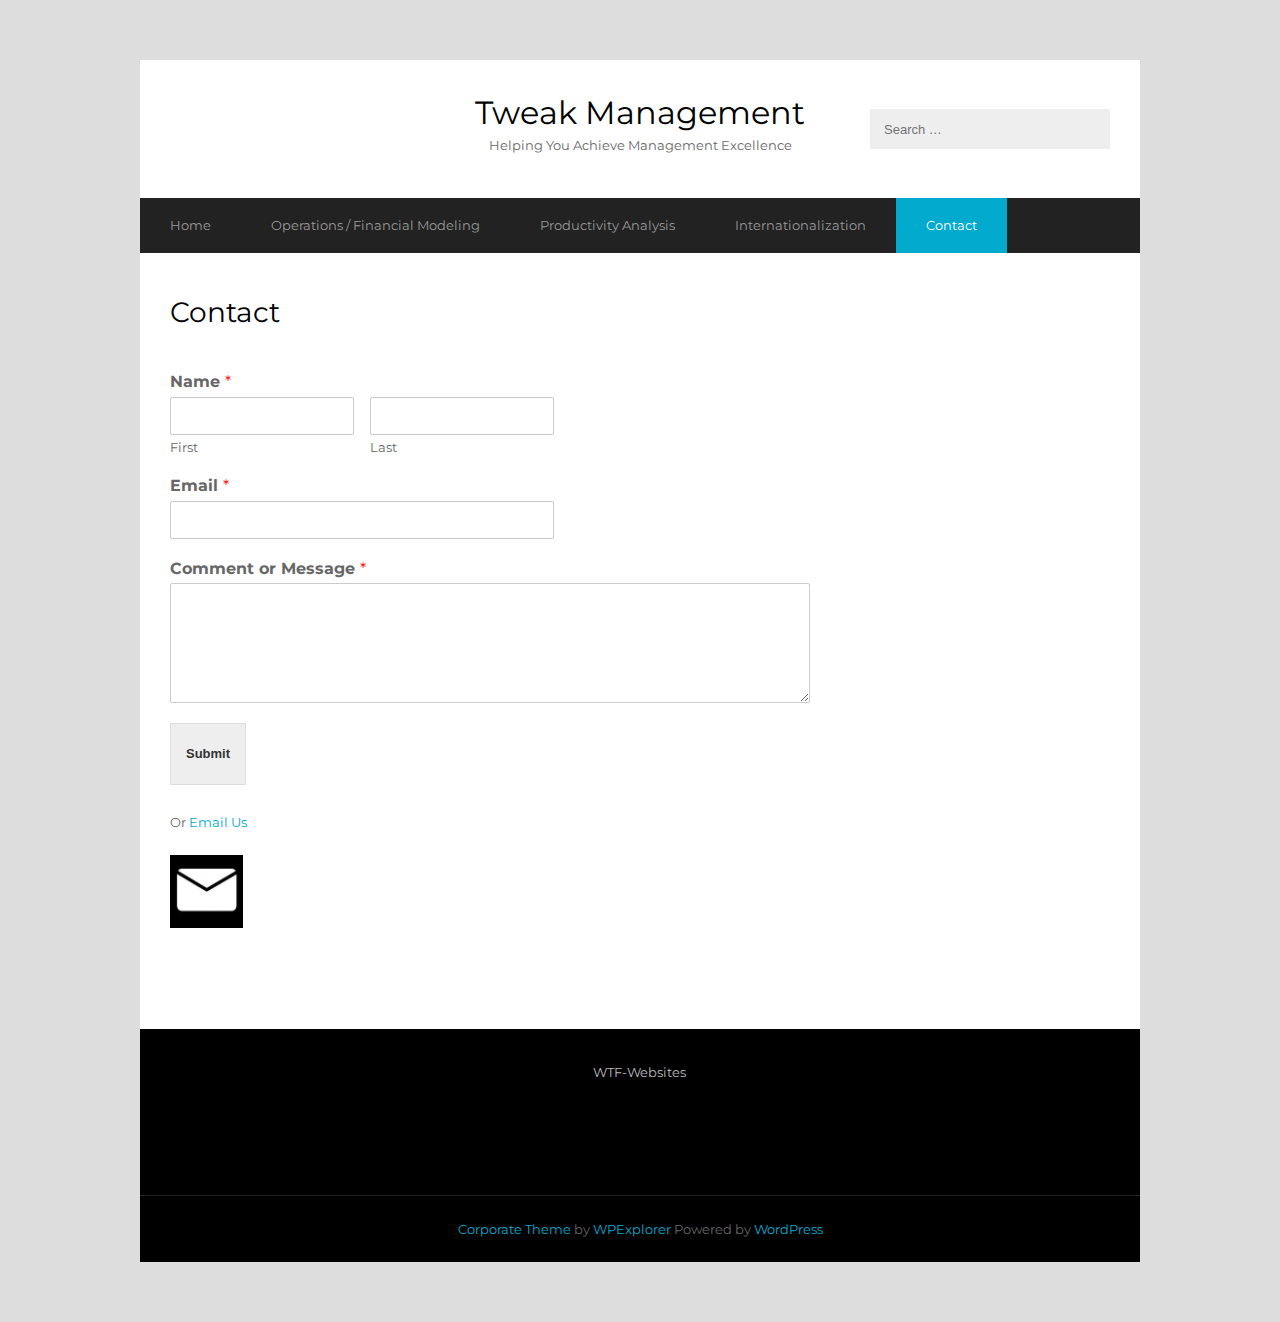
==== contact/index.html @ 43fae600 "Add files via upload" ====
<!DOCTYPE html>
<html lang="en-US">

<head>
	<meta charset="UTF-8">
	<meta name="viewport" content="width=device-width, initial-scale=1">
	<link rel="profile" href="http://gmpg.org/xfn/11">
	<link rel="pingback" href="./../xmlrpc.php">
	<title>Contact &#8211; Tweak Management</title>
<meta name="robots" content="max-image-preview:large">
<link rel="dns-prefetch" href="//fonts.googleapis.com">
<link rel="dns-prefetch" href="//s.w.org">
<link rel="alternate" type="application/rss+xml" title="Tweak Management &raquo; Feed" href="./../feed/index.html">
<link rel="alternate" type="application/rss+xml" title="Tweak Management &raquo; Comments Feed" href="./../comments/feed/index.html">
		<script type="text/javascript">
			window._wpemojiSettings = {"baseUrl":"https:\/\/s.w.org\/images\/core\/emoji\/13.0.1\/72x72\/","ext":".png","svgUrl":"https:\/\/s.w.org\/images\/core\/emoji\/13.0.1\/svg\/","svgExt":".svg","source":{"concatemoji":".\/wp-includes\/js\/wp-emoji-release.min.js?ver=5.7.2"}};
			!function(e,a,t){var n,r,o,i=a.createElement("canvas"),p=i.getContext&&i.getContext("2d");function s(e,t){var a=String.fromCharCode;p.clearRect(0,0,i.width,i.height),p.fillText(a.apply(this,e),0,0);e=i.toDataURL();return p.clearRect(0,0,i.width,i.height),p.fillText(a.apply(this,t),0,0),e===i.toDataURL()}function c(e){var t=a.createElement("script");t.src=e,t.defer=t.type="text/javascript",a.getElementsByTagName("head")[0].appendChild(t)}for(o=Array("flag","emoji"),t.supports={everything:!0,everythingExceptFlag:!0},r=0;r<o.length;r++)t.supports[o[r]]=function(e){if(!p||!p.fillText)return!1;switch(p.textBaseline="top",p.font="600 32px Arial",e){case"flag":return s([127987,65039,8205,9895,65039],[127987,65039,8203,9895,65039])?!1:!s([55356,56826,55356,56819],[55356,56826,8203,55356,56819])&&!s([55356,57332,56128,56423,56128,56418,56128,56421,56128,56430,56128,56423,56128,56447],[55356,57332,8203,56128,56423,8203,56128,56418,8203,56128,56421,8203,56128,56430,8203,56128,56423,8203,56128,56447]);case"emoji":return!s([55357,56424,8205,55356,57212],[55357,56424,8203,55356,57212])}return!1}(o[r]),t.supports.everything=t.supports.everything&&t.supports[o[r]],"flag"!==o[r]&&(t.supports.everythingExceptFlag=t.supports.everythingExceptFlag&&t.supports[o[r]]);t.supports.everythingExceptFlag=t.supports.everythingExceptFlag&&!t.supports.flag,t.DOMReady=!1,t.readyCallback=function(){t.DOMReady=!0},t.supports.everything||(n=function(){t.readyCallback()},a.addEventListener?(a.addEventListener("DOMContentLoaded",n,!1),e.addEventListener("load",n,!1)):(e.attachEvent("onload",n),a.attachEvent("onreadystatechange",function(){"complete"===a.readyState&&t.readyCallback()})),(n=t.source||{}).concatemoji?c(n.concatemoji):n.wpemoji&&n.twemoji&&(c(n.twemoji),c(n.wpemoji)))}(window,document,window._wpemojiSettings);
		</script>
		<style type="text/css">img.wp-smiley,
img.emoji {
	display: inline !important;
	border: none !important;
	box-shadow: none !important;
	height: 1em !important;
	width: 1em !important;
	margin: 0 .07em !important;
	vertical-align: -0.1em !important;
	background: none !important;
	padding: 0 !important;
}</style>
	<link rel="stylesheet" id="wp-block-library-css" href="./../wp-includes/css/dist/block-library/style.min.css?ver=5.7.2" type="text/css" media="all">
<link rel="stylesheet" id="wpforms-full-css" href="./../wp-content/plugins/wpforms-lite/assets/css/wpforms-full.min.css?ver=1.6.7" type="text/css" media="all">
<link rel="stylesheet" id="wpex-style-css" href="./../wp-content/themes/wpex-corporate/style.css?ver=2.3.1" type="text/css" media="all">
<link rel="stylesheet" id="wpex-font-awesome-css" href="./../wp-content/themes/wpex-corporate/css/font-awesome.min.css?ver=4.3.0" type="text/css" media="all">
<link rel="stylesheet" id="google-font-montserrat-css" href="https://fonts.googleapis.com/css?family=Montserrat:400,700" type="text/css" media="all">
<script type="text/javascript" src="./../wp-includes/js/jquery/jquery.min.js?ver=3.5.1" id="jquery-core-js"></script>
<script type="text/javascript" src="./../wp-includes/js/jquery/jquery-migrate.min.js?ver=3.3.2" id="jquery-migrate-js"></script>
<link rel="https://api.w.org/" href="./../wp-json/index.html">
<link rel="alternate" type="application/json" href="./../wp-json/wp/v2/pages/81/index.html">
<link rel="EditURI" type="application/rsd+xml" title="RSD" href="./../xmlrpc.php?rsd">
<link rel="wlwmanifest" type="application/wlwmanifest+xml" href="./../wp-includes/wlwmanifest.xml"> 
<meta name="generator" content="WordPress 5.7.2">
<link rel="canonical" href="./index.html">
<link rel="shortlink" href="./../index.html?p=81">
<link rel="alternate" type="application/json+oembed" href="./../wp-json/oembed/1.0/embed/index.html?url=https%3A%2F%2F%2Fcontact%2F">
<link rel="alternate" type="text/xml+oembed" href="./../wp-json/oembed/1.0/embed/index.html?url=https%3A%2F%2F%2Fcontact%2F&#038;format=xml">
<link rel="icon" href="./../wp-content/uploads/2021/05/cropped-tweak-logo-no-text-32x32.jpg" sizes="32x32">
<link rel="icon" href="./../wp-content/uploads/2021/05/cropped-tweak-logo-no-text-192x192.jpg" sizes="192x192">
<link rel="apple-touch-icon" href="./../wp-content/uploads/2021/05/cropped-tweak-logo-no-text-180x180.jpg">
<meta name="msapplication-TileImage" content="./wp-content/uploads/2021/05/cropped-tweak-logo-no-text-270x270.jpg">
</head>

<body class="page-template-default page page-id-81">

	<a class="skip-link screen-reader-text" href="#content">Skip to content</a>

	
	<div id="wrap" class="clr container">

		
<div id="header-wrap" class="clr header-centered">

    <header id="header" class="site-header clr" role="banner">

        
<div class="site-branding clr">

    <div id="logo" class="clr">

        
            <div class="site-text-logo clr">
                <a href="./../index.html" title="Tweak Management" rel="home">Tweak Management</a>
                                    <div class="blog-description">Helping You Achieve Management Excellence</div>
                            </div>
<!-- .site-text-logo -->

        
    </div>
<!-- #logo -->

</div>
<!-- .site-branding -->        
        
<aside id="header-search" class="clr">
    
<form method="get" id="searchform" class="searchform" action="./../index.html" role="search">
	<input type="search" class="field" name="s" value="" id="s" placeholder="Search &hellip;">
</form></aside><!-- #header-search -->
    </header><!-- #header -->

</div>
<!-- #header-wrap -->
		

<div id="sidr-close"><a href="#sidr-close" class="toggle-sidr-close"></a></div>

<div id="site-navigation-wrap">

	<a href="#sidr-main" id="navigation-toggle"><span class="fa fa-bars" aria-hidden="true"></span>Menu</a>
	
	<nav id="site-navigation" class="navigation main-navigation clr" role="navigation">
		<div class="menu-menu-1-container"><ul id="menu-menu-1" class="dropdown-menu sf-menu">
<li id="menu-item-30" class="menu-item menu-item-type-post_type menu-item-object-page menu-item-home menu-item-has-children menu-item-30">
<a href="./../index.html">Home</a>
<ul class="sub-menu">
	<li id="menu-item-70" class="menu-item menu-item-type-post_type menu-item-object-page menu-item-privacy-policy menu-item-70"><a href="./../home/privacy-policy/index.html">Privacy Policy</a></li>
</ul>
</li>
<li id="menu-item-34" class="menu-item menu-item-type-post_type menu-item-object-page menu-item-34"><a href="./../modeling/index.html">Operations / Financial Modeling</a></li>
<li id="menu-item-42" class="menu-item menu-item-type-post_type menu-item-object-page menu-item-42"><a href="./../productivity/index.html">Productivity Analysis</a></li>
<li id="menu-item-46" class="menu-item menu-item-type-post_type menu-item-object-page menu-item-46"><a href="./../internationalization/index.html">Internationalization</a></li>
<li id="menu-item-82" class="menu-item menu-item-type-post_type menu-item-object-page current-menu-item page_item page-item-81 current_page_item menu-item-82"><a href="./index.html" aria-current="page">Contact</a></li>
</ul></div>
	</nav><!-- #site-navigation -->

</div>
<!-- #site-navigation-wrap -->
		<div id="main" class="site-main clr">
	<div id="primary" class="content-area clr">

		<main id="content" class="site-content left-content" role="main">

			
				
<header class="page-header clr">
	<h1 class="page-header-title">Contact</h1>
</header><!-- #page-header -->
<article class="entry clr">

	<div class="wpforms-container wpforms-container-full" id="wpforms-77"><form id="wpforms-form-77" class="wpforms-validate wpforms-form" data-formid="77" method="post" enctype="multipart/form-data" action="./index.html" data-token="4d4d8162cc7c68925cc2f631dea98afc">
<noscript class="wpforms-error-noscript">Please enable JavaScript in your browser to complete this form.</noscript>
<div class="wpforms-field-container">
<div id="wpforms-77-field_0-container" class="wpforms-field wpforms-field-name" data-field-id="0">
<label class="wpforms-field-label" for="wpforms-77-field_0">Name <span class="wpforms-required-label">*</span></label><div class="wpforms-field-row wpforms-field-medium">
<div class="wpforms-field-row-block wpforms-first wpforms-one-half">
<input type="text" id="wpforms-77-field_0" class="wpforms-field-name-first wpforms-field-required" name="wpforms[fields][0][first]" required><label for="wpforms-77-field_0" class="wpforms-field-sublabel after ">First</label>
</div>
<div class="wpforms-field-row-block wpforms-one-half">
<input type="text" id="wpforms-77-field_0-last" class="wpforms-field-name-last wpforms-field-required" name="wpforms[fields][0][last]" required><label for="wpforms-77-field_0-last" class="wpforms-field-sublabel after ">Last</label>
</div>
</div>
</div>
<div id="wpforms-77-field_1-container" class="wpforms-field wpforms-field-email" data-field-id="1">
<label class="wpforms-field-label" for="wpforms-77-field_1">Email <span class="wpforms-required-label">*</span></label><input type="email" id="wpforms-77-field_1" class="wpforms-field-medium wpforms-field-required" name="wpforms[fields][1]" required>
</div>
<div id="wpforms-77-field_2-container" class="wpforms-field wpforms-field-textarea" data-field-id="2">
<label class="wpforms-field-label" for="wpforms-77-field_2">Comment or Message <span class="wpforms-required-label">*</span></label><textarea id="wpforms-77-field_2" class="wpforms-field-medium wpforms-field-required" name="wpforms[fields][2]" required></textarea>
</div>
</div>
<div class="wpforms-submit-container">
<input type="hidden" name="wpforms[id]" value="77"><input type="hidden" name="wpforms[author]" value="1"><input type="hidden" name="wpforms[post_id]" value="81"><button type="submit" name="wpforms[submit]" class="wpforms-submit " id="wpforms-submit-77" value="wpforms-submit" aria-live="assertive" data-alt-text="Sending..." data-submit-text="Submit">Submit</button>
</div>
</form></div>  <!-- .wpforms-container -->


<p>Or <a href="mailto:tweakmgt@outlook.com">Email Us</a></p>



<figure class="wp-block-image size-large is-resized"><a href="mailto:tweakmgt@outlook.com"><img loading="lazy" src="./../wp-content/uploads/2021/05/email_icon-1024x1024.jpg" alt="" class="wp-image-80" width="73" height="73" srcset="./../wp-content/uploads/2021/05/email_icon-1024x1024.jpg 1024w, ./../wp-content/uploads/2021/05/email_icon-300x300.jpg 300w, ./../wp-content/uploads/2021/05/email_icon-150x150.jpg 150w, ./../wp-content/uploads/2021/05/email_icon-768x768.jpg 768w, ./../wp-content/uploads/2021/05/email_icon-1536x1536.jpg 1536w, ./../wp-content/uploads/2021/05/email_icon-2048x2048.jpg 2048w, ./../wp-content/uploads/2021/05/email_icon-640x640.jpg 640w" sizes="(max-width: 73px) 100vw, 73px"></a></figure>

	
</article><!-- #post -->
<footer class="entry-footer">
	</footer><!-- .entry-footer --> 
			
		</main><!-- #content -->

		
	</div>
<!-- #primary -->


	<div id="footer-wrap" class="site-footer clr">

		<div id="footer" class="clr">

			
<div id="footer-widgets" class="wpex-row clr">

	<div class="footer-box span_1_of_3 col col-1">
			</div>
<!-- .footer-box -->

	<div class="footer-box span_1_of_3 col col-2">
		<div class="widget_text footer-widget widget_custom_html clr"><div class="textwidget custom-html-widget"><p align="center">
	<a href="https://www.wtf-websites.com/"><b>WTF-Websites</b></a>
</p></div></div>	</div>
<!-- .footer-box -->

	<div class="footer-box span_1_of_3 col col-3">
			</div>
<!-- .footer-box -->
	
</div>
<!-- #footer-widgets -->
		</div>
<!-- #footer -->

	</div>
<!-- #footer-wrap -->

	
<footer id="copyright-wrap" class="clear">
	<div id="copyright" role="contentinfo" class="clr">
		<a href="https://www.wpexplorer.com/corporate-free-wordpress-theme/" title="Corporate WordPress Theme">Corporate Theme</a> by <a href="https://www.wpexplorer.com/" title="WPExplorer Themes">WPExplorer</a> Powered by <a href="https://wordpress.org/" title="WordPress">WordPress</a>	</div>
<!-- #copyright -->
</footer><!-- #footer-wrap -->
	</div>
<!-- #main-content -->

</div>
<!-- #wrap -->


<script type="text/javascript" src="./../wp-content/themes/wpex-corporate/js/plugins.js?ver=2.3.1" id="wpex-plugins-js"></script>
<script type="text/javascript" src="./../wp-content/themes/wpex-corporate/js/global.js?ver=2.3.1" id="wpex-global-js"></script>
<script type="text/javascript" src="./../wp-includes/js/wp-embed.min.js?ver=5.7.2" id="wp-embed-js"></script>
<script type="text/javascript" src="./../wp-content/plugins/wpforms-lite/assets/js/jquery.validate.min.js?ver=1.19.0" id="wpforms-validation-js"></script>
<script type="text/javascript" src="./../wp-content/plugins/wpforms-lite/assets/js/mailcheck.min.js?ver=1.1.2" id="wpforms-mailcheck-js"></script>
<script type="text/javascript" src="./../wp-content/plugins/wpforms-lite/assets/js/wpforms.js?ver=1.6.7" id="wpforms-js"></script>
<script type="text/javascript">
/* <![CDATA[ */
var wpforms_settings = {"val_required":"This field is required.","val_email":"Please enter a valid email address.","val_email_suggestion":"Did you mean {suggestion}?","val_email_suggestion_title":"Click to accept this suggestion.","val_email_restricted":"This email address is not allowed.","val_number":"Please enter a valid number.","val_number_positive":"Please enter a valid positive number.","val_confirm":"Field values do not match.","val_checklimit":"You have exceeded the number of allowed selections: {#}.","val_limit_characters":"{count} of {limit} max characters.","val_limit_words":"{count} of {limit} max words.","val_recaptcha_fail_msg":"Google reCAPTCHA verification failed, please try again later.","val_empty_blanks":"Please fill out all blanks.","uuid_cookie":"","locale":"en","wpforms_plugin_url":".\/wp-content\/plugins\/wpforms-lite\/","gdpr":"","ajaxurl":".\/wp-admin\/admin-ajax.php","mailcheck_enabled":"1","mailcheck_domains":[],"mailcheck_toplevel_domains":["dev"],"is_ssl":"1"}
/* ]]> */
</script>
</body>
</html>
---- wp-includes/css/dist/block-library/style.min.css ----
@charset "UTF-8";#start-resizable-editor-section{display:none}.wp-block-audio figcaption{margin-top:.5em;margin-bottom:1em}.wp-block-audio audio{width:100%;min-width:300px}.wp-block-button__link{color:#fff;background-color:#32373c;border:none;border-radius:1.55em;box-shadow:none;cursor:pointer;display:inline-block;font-size:1.125em;padding:.667em 1.333em;text-align:center;text-decoration:none;overflow-wrap:break-word}.wp-block-button__link:active,.wp-block-button__link:focus,.wp-block-button__link:hover,.wp-block-button__link:visited{color:#fff}.wp-block-button__link.aligncenter{text-align:center}.wp-block-button__link.alignright{text-align:right}.wp-block-buttons>.wp-block-button.has-custom-width{max-width:none}.wp-block-buttons>.wp-block-button.has-custom-width .wp-block-button__link{width:100%}.wp-block-buttons>.wp-block-button.wp-block-button__width-25{width:calc(25% - .5em)}.wp-block-buttons>.wp-block-button.wp-block-button__width-50{width:calc(50% - .5em)}.wp-block-buttons>.wp-block-button.wp-block-button__width-75{width:calc(75% - .5em)}.wp-block-buttons>.wp-block-button.wp-block-button__width-100{margin-right:0;width:100%}.wp-block-button.is-style-squared,.wp-block-button__link.wp-block-button.is-style-squared{border-radius:0}.wp-block-button.no-border-radius,.wp-block-button__link.no-border-radius{border-radius:0!important}.is-style-outline>.wp-block-button__link,.wp-block-button__link.is-style-outline{border:2px solid}.is-style-outline>.wp-block-button__link:not(.has-text-color),.wp-block-button__link.is-style-outline:not(.has-text-color){color:#32373c}.is-style-outline>.wp-block-button__link:not(.has-background),.wp-block-button__link.is-style-outline:not(.has-background){background-color:transparent}.wp-block-buttons{display:flex;flex-direction:row;flex-wrap:wrap}.wp-block-buttons.is-vertical{flex-direction:column}.wp-block-buttons.is-vertical>.wp-block-button{margin-right:0}.wp-block-buttons.is-vertical>.wp-block-button:last-child{margin-bottom:0}.wp-block-buttons>.wp-block-button{display:inline-block;margin-left:0;margin-right:.5em;margin-bottom:.5em}.wp-block-buttons>.wp-block-button:last-child{margin-right:0}.wp-block-buttons.is-content-justification-left{justify-content:flex-start}.wp-block-buttons.is-content-justification-left.is-vertical{align-items:flex-start}.wp-block-buttons.is-content-justification-center{justify-content:center}.wp-block-buttons.is-content-justification-center.is-vertical{align-items:center}.wp-block-buttons.is-content-justification-right{justify-content:flex-end}.wp-block-buttons.is-content-justification-right>.wp-block-button{margin-left:.5em;margin-right:0}.wp-block-buttons.is-content-justification-right>.wp-block-button:first-child{margin-left:0}.wp-block-buttons.is-content-justification-right.is-vertical{align-items:flex-end}.wp-block-buttons.is-content-justification-space-between{justify-content:space-between}.wp-block-buttons.aligncenter{text-align:center}.wp-block-buttons.alignleft .wp-block-button{margin-left:0;margin-right:.5em}.wp-block-buttons.alignleft .wp-block-button:last-child{margin-right:0}.wp-block-buttons.alignright .wp-block-button{margin-right:0;margin-left:.5em}.wp-block-buttons.alignright .wp-block-button:first-child{margin-left:0}.wp-block-buttons:not(.is-content-justification-space-between,.is-content-justification-right,.is-content-justification-left,.is-content-justification-center) .wp-block-button.aligncenter{margin-left:auto;margin-right:auto;margin-bottom:.5em;width:100%}.wp-block-calendar{text-align:center}.wp-block-calendar tbody td,.wp-block-calendar th{padding:.25em;border:1px solid #ddd}.wp-block-calendar tfoot td{border:none}.wp-block-calendar table{width:100%;border-collapse:collapse}.wp-block-calendar table th{font-weight:400;background:#ddd}.wp-block-calendar a{text-decoration:underline}.wp-block-calendar table caption,.wp-block-calendar table tbody{color:#40464d}.wp-block-categories.alignleft{margin-right:2em}.wp-block-categories.alignright{margin-left:2em}.wp-block-code code{display:block;white-space:pre-wrap;overflow-wrap:break-word}.wp-block-columns{display:flex;margin-bottom:1.75em;flex-wrap:wrap}@media (min-width:782px){.wp-block-columns{flex-wrap:nowrap}}.wp-block-columns.has-background{padding:1.25em 2.375em}.wp-block-columns.are-vertically-aligned-top{align-items:flex-start}.wp-block-columns.are-vertically-aligned-center{align-items:center}.wp-block-columns.are-vertically-aligned-bottom{align-items:flex-end}.wp-block-column{flex-grow:1;min-width:0;word-break:break-word;overflow-wrap:break-word}@media (max-width:599px){.wp-block-column{flex-basis:100%!important}}@media (min-width:600px) and (max-width:781px){.wp-block-column:not(:only-child){flex-basis:calc(50% - 1em)!important;flex-grow:0}.wp-block-column:nth-child(2n){margin-left:2em}}@media (min-width:782px){.wp-block-column{flex-basis:0;flex-grow:1}.wp-block-column[style*=flex-basis]{flex-grow:0}.wp-block-column:not(:first-child){margin-left:2em}}.wp-block-column.is-vertically-aligned-top{align-self:flex-start}.wp-block-column.is-vertically-aligned-center{-ms-grid-row-align:center;align-self:center}.wp-block-column.is-vertically-aligned-bottom{align-self:flex-end}.wp-block-column.is-vertically-aligned-bottom,.wp-block-column.is-vertically-aligned-center,.wp-block-column.is-vertically-aligned-top{width:100%}.wp-block-cover,.wp-block-cover-image{position:relative;background-size:cover;background-position:50%;min-height:430px;width:100%;display:flex;justify-content:center;align-items:center;padding:1em;box-sizing:border-box}.wp-block-cover-image.has-parallax,.wp-block-cover.has-parallax{background-attachment:fixed}@supports (-webkit-overflow-scrolling:touch){.wp-block-cover-image.has-parallax,.wp-block-cover.has-parallax{background-attachment:scroll}}@media (prefers-reduced-motion:reduce){.wp-block-cover-image.has-parallax,.wp-block-cover.has-parallax{background-attachment:scroll}}.wp-block-cover-image.is-repeated,.wp-block-cover.is-repeated{background-repeat:repeat;background-size:auto}.wp-block-cover-image.has-background-dim:not([class*=-background-color]),.wp-block-cover.has-background-dim:not([class*=-background-color]){background-color:#000}.wp-block-cover-image.has-background-dim:before,.wp-block-cover.has-background-dim:before{content:"";background-color:inherit}.wp-block-cover-image.has-background-dim:not(.has-background-gradient):before,.wp-block-cover-image .wp-block-cover__gradient-background,.wp-block-cover.has-background-dim:not(.has-background-gradient):before,.wp-block-cover .wp-block-cover__gradient-background{position:absolute;top:0;left:0;bottom:0;right:0;z-index:1;opacity:.5}.wp-block-cover-image.has-background-dim.has-background-dim-10 .wp-block-cover__gradient-background,.wp-block-cover-image.has-background-dim.has-background-dim-10:not(.has-background-gradient):before,.wp-block-cover.has-background-dim.has-background-dim-10 .wp-block-cover__gradient-background,.wp-block-cover.has-background-dim.has-background-dim-10:not(.has-background-gradient):before{opacity:.1}.wp-block-cover-image.has-background-dim.has-background-dim-20 .wp-block-cover__gradient-background,.wp-block-cover-image.has-background-dim.has-background-dim-20:not(.has-background-gradient):before,.wp-block-cover.has-background-dim.has-background-dim-20 .wp-block-cover__gradient-background,.wp-block-cover.has-background-dim.has-background-dim-20:not(.has-background-gradient):before{opacity:.2}.wp-block-cover-image.has-background-dim.has-background-dim-30 .wp-block-cover__gradient-background,.wp-block-cover-image.has-background-dim.has-background-dim-30:not(.has-background-gradient):before,.wp-block-cover.has-background-dim.has-background-dim-30 .wp-block-cover__gradient-background,.wp-block-cover.has-background-dim.has-background-dim-30:not(.has-background-gradient):before{opacity:.3}.wp-block-cover-image.has-background-dim.has-background-dim-40 .wp-block-cover__gradient-background,.wp-block-cover-image.has-background-dim.has-background-dim-40:not(.has-background-gradient):before,.wp-block-cover.has-background-dim.has-background-dim-40 .wp-block-cover__gradient-background,.wp-block-cover.has-background-dim.has-background-dim-40:not(.has-background-gradient):before{opacity:.4}.wp-block-cover-image.has-background-dim.has-background-dim-50 .wp-block-cover__gradient-background,.wp-block-cover-image.has-background-dim.has-background-dim-50:not(.has-background-gradient):before,.wp-block-cover.has-background-dim.has-background-dim-50 .wp-block-cover__gradient-background,.wp-block-cover.has-background-dim.has-background-dim-50:not(.has-background-gradient):before{opacity:.5}.wp-block-cover-image.has-background-dim.has-background-dim-60 .wp-block-cover__gradient-background,.wp-block-cover-image.has-background-dim.has-background-dim-60:not(.has-background-gradient):before,.wp-block-cover.has-background-dim.has-background-dim-60 .wp-block-cover__gradient-background,.wp-block-cover.has-background-dim.has-background-dim-60:not(.has-background-gradient):before{opacity:.6}.wp-block-cover-image.has-background-dim.has-background-dim-70 .wp-block-cover__gradient-background,.wp-block-cover-image.has-background-dim.has-background-dim-70:not(.has-background-gradient):before,.wp-block-cover.has-background-dim.has-background-dim-70 .wp-block-cover__gradient-background,.wp-block-cover.has-background-dim.has-background-dim-70:not(.has-background-gradient):before{opacity:.7}.wp-block-cover-image.has-background-dim.has-background-dim-80 .wp-block-cover__gradient-background,.wp-block-cover-image.has-background-dim.has-background-dim-80:not(.has-background-gradient):before,.wp-block-cover.has-background-dim.has-background-dim-80 .wp-block-cover__gradient-background,.wp-block-cover.has-background-dim.has-background-dim-80:not(.has-background-gradient):before{opacity:.8}.wp-block-cover-image.has-background-dim.has-background-dim-90 .wp-block-cover__gradient-background,.wp-block-cover-image.has-background-dim.has-background-dim-90:not(.has-background-gradient):before,.wp-block-cover.has-background-dim.has-background-dim-90 .wp-block-cover__gradient-background,.wp-block-cover.has-background-dim.has-background-dim-90:not(.has-background-gradient):before{opacity:.9}.wp-block-cover-image.has-background-dim.has-background-dim-100 .wp-block-cover__gradient-background,.wp-block-cover-image.has-background-dim.has-background-dim-100:not(.has-background-gradient):before,.wp-block-cover.has-background-dim.has-background-dim-100 .wp-block-cover__gradient-background,.wp-block-cover.has-background-dim.has-background-dim-100:not(.has-background-gradient):before{opacity:1}.wp-block-cover-image.alignleft,.wp-block-cover-image.alignright,.wp-block-cover.alignleft,.wp-block-cover.alignright{max-width:420px;width:100%}.wp-block-cover-image:after,.wp-block-cover:after{display:block;content:"";font-size:0;min-height:inherit}@supports ((position:-webkit-sticky) or (position:sticky)){.wp-block-cover-image:after,.wp-block-cover:after{content:none}}.wp-block-cover-image.aligncenter,.wp-block-cover-image.alignleft,.wp-block-cover-image.alignright,.wp-block-cover.aligncenter,.wp-block-cover.alignleft,.wp-block-cover.alignright{display:flex}.wp-block-cover-image .wp-block-cover__inner-container,.wp-block-cover .wp-block-cover__inner-container{width:100%;z-index:1;color:#fff}.wp-block-cover-image .wp-block-subhead:not(.has-text-color),.wp-block-cover-image h1:not(.has-text-color),.wp-block-cover-image h2:not(.has-text-color),.wp-block-cover-image h3:not(.has-text-color),.wp-block-cover-image h4:not(.has-text-color),.wp-block-cover-image h5:not(.has-text-color),.wp-block-cover-image h6:not(.has-text-color),.wp-block-cover-image p:not(.has-text-color),.wp-block-cover .wp-block-subhead:not(.has-text-color),.wp-block-cover h1:not(.has-text-color),.wp-block-cover h2:not(.has-text-color),.wp-block-cover h3:not(.has-text-color),.wp-block-cover h4:not(.has-text-color),.wp-block-cover h5:not(.has-text-color),.wp-block-cover h6:not(.has-text-color),.wp-block-cover p:not(.has-text-color){color:inherit}.wp-block-cover-image.is-position-top-left,.wp-block-cover.is-position-top-left{align-items:flex-start;justify-content:flex-start}.wp-block-cover-image.is-position-top-center,.wp-block-cover.is-position-top-center{align-items:flex-start;justify-content:center}.wp-block-cover-image.is-position-top-right,.wp-block-cover.is-position-top-right{align-items:flex-start;justify-content:flex-end}.wp-block-cover-image.is-position-center-left,.wp-block-cover.is-position-center-left{align-items:center;justify-content:flex-start}.wp-block-cover-image.is-position-center-center,.wp-block-cover.is-position-center-center{align-items:center;justify-content:center}.wp-block-cover-image.is-position-center-right,.wp-block-cover.is-position-center-right{align-items:center;justify-content:flex-end}.wp-block-cover-image.is-position-bottom-left,.wp-block-cover.is-position-bottom-left{align-items:flex-end;justify-content:flex-start}.wp-block-cover-image.is-position-bottom-center,.wp-block-cover.is-position-bottom-center{align-items:flex-end;justify-content:center}.wp-block-cover-image.is-position-bottom-right,.wp-block-cover.is-position-bottom-right{align-items:flex-end;justify-content:flex-end}.wp-block-cover-image.has-custom-content-position.has-custom-content-position .wp-block-cover__inner-container,.wp-block-cover.has-custom-content-position.has-custom-content-position .wp-block-cover__inner-container{margin:0;width:auto}.wp-block-cover-image img.wp-block-cover__image-background,.wp-block-cover-image video.wp-block-cover__video-background,.wp-block-cover img.wp-block-cover__image-background,.wp-block-cover video.wp-block-cover__video-background{position:absolute;top:0;left:0;right:0;bottom:0;margin:0;padding:0;width:100%;height:100%;max-width:none;max-height:none;-o-object-fit:cover;object-fit:cover;outline:none;border:none;box-shadow:none}.wp-block-cover__image-background,.wp-block-cover__video-background{z-index:0}.wp-block-cover-image-text,.wp-block-cover-image-text a,.wp-block-cover-image-text a:active,.wp-block-cover-image-text a:focus,.wp-block-cover-image-text a:hover,.wp-block-cover-text,.wp-block-cover-text a,.wp-block-cover-text a:active,.wp-block-cover-text a:focus,.wp-block-cover-text a:hover,section.wp-block-cover-image h2,section.wp-block-cover-image h2 a,section.wp-block-cover-image h2 a:active,section.wp-block-cover-image h2 a:focus,section.wp-block-cover-image h2 a:hover{color:#fff}.wp-block-cover-image .wp-block-cover.has-left-content{justify-content:flex-start}.wp-block-cover-image .wp-block-cover.has-right-content{justify-content:flex-end}.wp-block-cover-image.has-left-content .wp-block-cover-image-text,.wp-block-cover.has-left-content .wp-block-cover-text,section.wp-block-cover-image.has-left-content>h2{margin-left:0;text-align:left}.wp-block-cover-image.has-right-content .wp-block-cover-image-text,.wp-block-cover.has-right-content .wp-block-cover-text,section.wp-block-cover-image.has-right-content>h2{margin-right:0;text-align:right}.wp-block-cover-image .wp-block-cover-image-text,.wp-block-cover .wp-block-cover-text,section.wp-block-cover-image>h2{font-size:2em;line-height:1.25;z-index:1;margin-bottom:0;max-width:840px;padding:.44em;text-align:center}.wp-block-embed.alignleft,.wp-block-embed.alignright,.wp-block[data-align=left]>[data-type="core/embed"],.wp-block[data-align=right]>[data-type="core/embed"]{max-width:360px;width:100%}.wp-block-embed.alignleft .wp-block-embed__wrapper,.wp-block-embed.alignright .wp-block-embed__wrapper,.wp-block[data-align=left]>[data-type="core/embed"] .wp-block-embed__wrapper,.wp-block[data-align=right]>[data-type="core/embed"] .wp-block-embed__wrapper{min-width:280px}.wp-block-cover .wp-block-embed{min-width:320px;min-height:240px}.wp-block-embed{margin-bottom:1em}.wp-block-embed figcaption{margin-top:.5em;margin-bottom:1em}.wp-block-embed iframe{max-width:100%}.wp-block-embed__wrapper{position:relative}.wp-embed-responsive .wp-has-aspect-ratio .wp-block-embed__wrapper:before{content:"";display:block;padding-top:50%}.wp-embed-responsive .wp-has-aspect-ratio iframe{position:absolute;top:0;right:0;bottom:0;left:0;height:100%;width:100%}.wp-embed-responsive .wp-embed-aspect-21-9 .wp-block-embed__wrapper:before{padding-top:42.85%}.wp-embed-responsive .wp-embed-aspect-18-9 .wp-block-embed__wrapper:before{padding-top:50%}.wp-embed-responsive .wp-embed-aspect-16-9 .wp-block-embed__wrapper:before{padding-top:56.25%}.wp-embed-responsive .wp-embed-aspect-4-3 .wp-block-embed__wrapper:before{padding-top:75%}.wp-embed-responsive .wp-embed-aspect-1-1 .wp-block-embed__wrapper:before{padding-top:100%}.wp-embed-responsive .wp-embed-aspect-9-16 .wp-block-embed__wrapper:before{padding-top:177.77%}.wp-embed-responsive .wp-embed-aspect-1-2 .wp-block-embed__wrapper:before{padding-top:200%}.wp-block-file{margin-bottom:1.5em}.wp-block-file.aligncenter{text-align:center}.wp-block-file.alignright{text-align:right}.wp-block-file .wp-block-file__button{background:#32373c;border-radius:2em;color:#fff;font-size:.8em;padding:.5em 1em}.wp-block-file a.wp-block-file__button{text-decoration:none}.wp-block-file a.wp-block-file__button:active,.wp-block-file a.wp-block-file__button:focus,.wp-block-file a.wp-block-file__button:hover,.wp-block-file a.wp-block-file__button:visited{box-shadow:none;color:#fff;opacity:.85;text-decoration:none}.wp-block-file *+.wp-block-file__button{margin-left:.75em}.blocks-gallery-grid,.wp-block-gallery{display:flex;flex-wrap:wrap;list-style-type:none;padding:0;margin:0}.blocks-gallery-grid .blocks-gallery-image,.blocks-gallery-grid .blocks-gallery-item,.wp-block-gallery .blocks-gallery-image,.wp-block-gallery .blocks-gallery-item{margin:0 1em 1em 0;display:flex;flex-grow:1;flex-direction:column;justify-content:center;position:relative;width:calc(50% - 1em)}.blocks-gallery-grid .blocks-gallery-image:nth-of-type(2n),.blocks-gallery-grid .blocks-gallery-item:nth-of-type(2n),.wp-block-gallery .blocks-gallery-image:nth-of-type(2n),.wp-block-gallery .blocks-gallery-item:nth-of-type(2n){margin-right:0}.blocks-gallery-grid .blocks-gallery-image figure,.blocks-gallery-grid .blocks-gallery-item figure,.wp-block-gallery .blocks-gallery-image figure,.wp-block-gallery .blocks-gallery-item figure{margin:0;height:100%}@supports ((position:-webkit-sticky) or (position:sticky)){.blocks-gallery-grid .blocks-gallery-image figure,.blocks-gallery-grid .blocks-gallery-item figure,.wp-block-gallery .blocks-gallery-image figure,.wp-block-gallery .blocks-gallery-item figure{display:flex;align-items:flex-end;justify-content:flex-start}}.blocks-gallery-grid .blocks-gallery-image img,.blocks-gallery-grid .blocks-gallery-item img,.wp-block-gallery .blocks-gallery-image img,.wp-block-gallery .blocks-gallery-item img{display:block;max-width:100%;height:auto;width:100%}@supports ((position:-webkit-sticky) or (position:sticky)){.blocks-gallery-grid .blocks-gallery-image img,.blocks-gallery-grid .blocks-gallery-item img,.wp-block-gallery .blocks-gallery-image img,.wp-block-gallery .blocks-gallery-item img{width:auto}}.blocks-gallery-grid .blocks-gallery-image figcaption,.blocks-gallery-grid .blocks-gallery-item figcaption,.wp-block-gallery .blocks-gallery-image figcaption,.wp-block-gallery .blocks-gallery-item figcaption{position:absolute;bottom:0;width:100%;max-height:100%;overflow:auto;padding:3em .77em .7em;color:#fff;text-align:center;font-size:.8em;background:linear-gradient(0deg,rgba(0,0,0,.7),rgba(0,0,0,.3) 70%,transparent);box-sizing:border-box;margin:0}.blocks-gallery-grid .blocks-gallery-image figcaption img,.blocks-gallery-grid .blocks-gallery-item figcaption img,.wp-block-gallery .blocks-gallery-image figcaption img,.wp-block-gallery .blocks-gallery-item figcaption img{display:inline}.blocks-gallery-grid figcaption,.wp-block-gallery figcaption{flex-grow:1}.blocks-gallery-grid.is-cropped .blocks-gallery-image a,.blocks-gallery-grid.is-cropped .blocks-gallery-image img,.blocks-gallery-grid.is-cropped .blocks-gallery-item a,.blocks-gallery-grid.is-cropped .blocks-gallery-item img,.wp-block-gallery.is-cropped .blocks-gallery-image a,.wp-block-gallery.is-cropped .blocks-gallery-image img,.wp-block-gallery.is-cropped .blocks-gallery-item a,.wp-block-gallery.is-cropped .blocks-gallery-item img{width:100%}@supports ((position:-webkit-sticky) or (position:sticky)){.blocks-gallery-grid.is-cropped .blocks-gallery-image a,.blocks-gallery-grid.is-cropped .blocks-gallery-image img,.blocks-gallery-grid.is-cropped .blocks-gallery-item a,.blocks-gallery-grid.is-cropped .blocks-gallery-item img,.wp-block-gallery.is-cropped .blocks-gallery-image a,.wp-block-gallery.is-cropped .blocks-gallery-image img,.wp-block-gallery.is-cropped .blocks-gallery-item a,.wp-block-gallery.is-cropped .blocks-gallery-item img{height:100%;flex:1;-o-object-fit:cover;object-fit:cover}}.blocks-gallery-grid.columns-1 .blocks-gallery-image,.blocks-gallery-grid.columns-1 .blocks-gallery-item,.wp-block-gallery.columns-1 .blocks-gallery-image,.wp-block-gallery.columns-1 .blocks-gallery-item{width:100%;margin-right:0}@media (min-width:600px){.blocks-gallery-grid.columns-3 .blocks-gallery-image,.blocks-gallery-grid.columns-3 .blocks-gallery-item,.wp-block-gallery.columns-3 .blocks-gallery-image,.wp-block-gallery.columns-3 .blocks-gallery-item{width:calc(33.33333% - .66667em);margin-right:1em}.blocks-gallery-grid.columns-4 .blocks-gallery-image,.blocks-gallery-grid.columns-4 .blocks-gallery-item,.wp-block-gallery.columns-4 .blocks-gallery-image,.wp-block-gallery.columns-4 .blocks-gallery-item{width:calc(25% - .75em);margin-right:1em}.blocks-gallery-grid.columns-5 .blocks-gallery-image,.blocks-gallery-grid.columns-5 .blocks-gallery-item,.wp-block-gallery.columns-5 .blocks-gallery-image,.wp-block-gallery.columns-5 .blocks-gallery-item{width:calc(20% - .8em);margin-right:1em}.blocks-gallery-grid.columns-6 .blocks-gallery-image,.blocks-gallery-grid.columns-6 .blocks-gallery-item,.wp-block-gallery.columns-6 .blocks-gallery-image,.wp-block-gallery.columns-6 .blocks-gallery-item{width:calc(16.66667% - .83333em);margin-right:1em}.blocks-gallery-grid.columns-7 .blocks-gallery-image,.blocks-gallery-grid.columns-7 .blocks-gallery-item,.wp-block-gallery.columns-7 .blocks-gallery-image,.wp-block-gallery.columns-7 .blocks-gallery-item{width:calc(14.28571% - .85714em);margin-right:1em}.blocks-gallery-grid.columns-8 .blocks-gallery-image,.blocks-gallery-grid.columns-8 .blocks-gallery-item,.wp-block-gallery.columns-8 .blocks-gallery-image,.wp-block-gallery.columns-8 .blocks-gallery-item{width:calc(12.5% - .875em);margin-right:1em}.blocks-gallery-grid.columns-1 .blocks-gallery-image:nth-of-type(1n),.blocks-gallery-grid.columns-1 .blocks-gallery-item:nth-of-type(1n),.blocks-gallery-grid.columns-2 .blocks-gallery-image:nth-of-type(2n),.blocks-gallery-grid.columns-2 .blocks-gallery-item:nth-of-type(2n),.blocks-gallery-grid.columns-3 .blocks-gallery-image:nth-of-type(3n),.blocks-gallery-grid.columns-3 .blocks-gallery-item:nth-of-type(3n),.blocks-gallery-grid.columns-4 .blocks-gallery-image:nth-of-type(4n),.blocks-gallery-grid.columns-4 .blocks-gallery-item:nth-of-type(4n),.blocks-gallery-grid.columns-5 .blocks-gallery-image:nth-of-type(5n),.blocks-gallery-grid.columns-5 .blocks-gallery-item:nth-of-type(5n),.blocks-gallery-grid.columns-6 .blocks-gallery-image:nth-of-type(6n),.blocks-gallery-grid.columns-6 .blocks-gallery-item:nth-of-type(6n),.blocks-gallery-grid.columns-7 .blocks-gallery-image:nth-of-type(7n),.blocks-gallery-grid.columns-7 .blocks-gallery-item:nth-of-type(7n),.blocks-gallery-grid.columns-8 .blocks-gallery-image:nth-of-type(8n),.blocks-gallery-grid.columns-8 .blocks-gallery-item:nth-of-type(8n),.wp-block-gallery.columns-1 .blocks-gallery-image:nth-of-type(1n),.wp-block-gallery.columns-1 .blocks-gallery-item:nth-of-type(1n),.wp-block-gallery.columns-2 .blocks-gallery-image:nth-of-type(2n),.wp-block-gallery.columns-2 .blocks-gallery-item:nth-of-type(2n),.wp-block-gallery.columns-3 .blocks-gallery-image:nth-of-type(3n),.wp-block-gallery.columns-3 .blocks-gallery-item:nth-of-type(3n),.wp-block-gallery.columns-4 .blocks-gallery-image:nth-of-type(4n),.wp-block-gallery.columns-4 .blocks-gallery-item:nth-of-type(4n),.wp-block-gallery.columns-5 .blocks-gallery-image:nth-of-type(5n),.wp-block-gallery.columns-5 .blocks-gallery-item:nth-of-type(5n),.wp-block-gallery.columns-6 .blocks-gallery-image:nth-of-type(6n),.wp-block-gallery.columns-6 .blocks-gallery-item:nth-of-type(6n),.wp-block-gallery.columns-7 .blocks-gallery-image:nth-of-type(7n),.wp-block-gallery.columns-7 .blocks-gallery-item:nth-of-type(7n),.wp-block-gallery.columns-8 .blocks-gallery-image:nth-of-type(8n),.wp-block-gallery.columns-8 .blocks-gallery-item:nth-of-type(8n){margin-right:0}}.blocks-gallery-grid .blocks-gallery-image:last-child,.blocks-gallery-grid .blocks-gallery-item:last-child,.wp-block-gallery .blocks-gallery-image:last-child,.wp-block-gallery .blocks-gallery-item:last-child{margin-right:0}.blocks-gallery-grid.alignleft,.blocks-gallery-grid.alignright,.wp-block-gallery.alignleft,.wp-block-gallery.alignright{max-width:420px;width:100%}.blocks-gallery-grid.aligncenter .blocks-gallery-item figure,.wp-block-gallery.aligncenter .blocks-gallery-item figure{justify-content:center}.wp-block-group{box-sizing:border-box}h1.has-background,h2.has-background,h3.has-background,h4.has-background,h5.has-background,h6.has-background{padding:1.25em 2.375em}.wp-block-image{margin-bottom:1em}.wp-block-image img{max-width:100%}.wp-block-image:not(.is-style-rounded) img{border-radius:inherit}.wp-block-image.aligncenter{text-align:center}.wp-block-image.alignfull img,.wp-block-image.alignwide img{width:100%}.wp-block-image .aligncenter,.wp-block-image .alignleft,.wp-block-image .alignright{display:table}.wp-block-image .aligncenter>figcaption,.wp-block-image .alignleft>figcaption,.wp-block-image .alignright>figcaption{display:table-caption;caption-side:bottom}.wp-block-image .alignleft{float:left;margin:.5em 1em .5em 0}.wp-block-image .alignright{float:right;margin:.5em 0 .5em 1em}.wp-block-image .aligncenter{margin-left:auto;margin-right:auto}.wp-block-image figcaption{margin-top:.5em;margin-bottom:1em}.wp-block-image.is-style-circle-mask img,.wp-block-image.is-style-rounded img{border-radius:9999px}@supports ((-webkit-mask-image:none) or (mask-image:none)) or (-webkit-mask-image:none){.wp-block-image.is-style-circle-mask img{-webkit-mask-image:url('data:image/svg+xml;utf8,<svg viewBox="0 0 100 100" xmlns="http://www.w3.org/2000/svg"><circle cx="50" cy="50" r="50"/></svg>');mask-image:url('data:image/svg+xml;utf8,<svg viewBox="0 0 100 100" xmlns="http://www.w3.org/2000/svg"><circle cx="50" cy="50" r="50"/></svg>');mask-mode:alpha;-webkit-mask-repeat:no-repeat;mask-repeat:no-repeat;-webkit-mask-size:contain;mask-size:contain;-webkit-mask-position:center;mask-position:center;border-radius:0}}.wp-block-latest-comments__comment{line-height:1.1;list-style:none;margin-bottom:1em}.has-avatars .wp-block-latest-comments__comment{min-height:2.25em;list-style:none}.has-avatars .wp-block-latest-comments__comment .wp-block-latest-comments__comment-excerpt,.has-avatars .wp-block-latest-comments__comment .wp-block-latest-comments__comment-meta{margin-left:3.25em}.has-dates .wp-block-latest-comments__comment,.has-excerpts .wp-block-latest-comments__comment{line-height:1.5}.wp-block-latest-comments__comment-excerpt p{font-size:.875em;line-height:1.8;margin:.36em 0 1.4em}.wp-block-latest-comments__comment-date{display:block;font-size:.75em}.wp-block-latest-comments .avatar,.wp-block-latest-comments__comment-avatar{border-radius:1.5em;display:block;float:left;height:2.5em;margin-right:.75em;width:2.5em}.wp-block-latest-posts.alignleft{margin-right:2em}.wp-block-latest-posts.alignright{margin-left:2em}.wp-block-latest-posts.wp-block-latest-posts__list{list-style:none}.wp-block-latest-posts.wp-block-latest-posts__list li{clear:both}.wp-block-latest-posts.is-grid{display:flex;flex-wrap:wrap;padding:0}.wp-block-latest-posts.is-grid li{margin:0 1.25em 1.25em 0;width:100%}@media (min-width:600px){.wp-block-latest-posts.columns-2 li{width:calc(50% - .625em)}.wp-block-latest-posts.columns-2 li:nth-child(2n){margin-right:0}.wp-block-latest-posts.columns-3 li{width:calc(33.33333% - .83333em)}.wp-block-latest-posts.columns-3 li:nth-child(3n){margin-right:0}.wp-block-latest-posts.columns-4 li{width:calc(25% - .9375em)}.wp-block-latest-posts.columns-4 li:nth-child(4n){margin-right:0}.wp-block-latest-posts.columns-5 li{width:calc(20% - 1em)}.wp-block-latest-posts.columns-5 li:nth-child(5n){margin-right:0}.wp-block-latest-posts.columns-6 li{width:calc(16.66667% - 1.04167em)}.wp-block-latest-posts.columns-6 li:nth-child(6n){margin-right:0}}.wp-block-latest-posts__post-author,.wp-block-latest-posts__post-date{display:block;color:#555;font-size:.8125em}.wp-block-latest-posts__post-excerpt{margin-top:.5em;margin-bottom:1em}.wp-block-latest-posts__featured-image a{display:inline-block}.wp-block-latest-posts__featured-image img{height:auto;width:auto}.wp-block-latest-posts__featured-image.alignleft{margin-right:1em}.wp-block-latest-posts__featured-image.alignright{margin-left:1em}.wp-block-latest-posts__featured-image.aligncenter{margin-bottom:1em;text-align:center}.block-editor-image-alignment-control__row .components-base-control__field{display:flex;justify-content:space-between;align-items:center}.block-editor-image-alignment-control__row .components-base-control__field .components-base-control__label{margin-bottom:0}ol.has-background,ul.has-background{padding:1.25em 2.375em}.wp-block-media-text{
  /*!rtl:begin:ignore*/direction:ltr;
  /*!rtl:end:ignore*/display:-ms-grid;display:grid;-ms-grid-columns:50% 1fr;grid-template-columns:50% 1fr;-ms-grid-rows:auto;grid-template-rows:auto}.wp-block-media-text.has-media-on-the-right{-ms-grid-columns:1fr 50%;grid-template-columns:1fr 50%}.wp-block-media-text.is-vertically-aligned-top .wp-block-media-text__content,.wp-block-media-text.is-vertically-aligned-top .wp-block-media-text__media{-ms-grid-row-align:start;align-self:start}.wp-block-media-text.is-vertically-aligned-center .wp-block-media-text__content,.wp-block-media-text.is-vertically-aligned-center .wp-block-media-text__media,.wp-block-media-text .wp-block-media-text__content,.wp-block-media-text .wp-block-media-text__media{-ms-grid-row-align:center;align-self:center}.wp-block-media-text.is-vertically-aligned-bottom .wp-block-media-text__content,.wp-block-media-text.is-vertically-aligned-bottom .wp-block-media-text__media{-ms-grid-row-align:end;align-self:end}.wp-block-media-text .wp-block-media-text__media{
  /*!rtl:begin:ignore*/-ms-grid-column:1;grid-column:1;-ms-grid-row:1;grid-row:1;
  /*!rtl:end:ignore*/margin:0}.wp-block-media-text .wp-block-media-text__content{direction:ltr;
  /*!rtl:begin:ignore*/-ms-grid-column:2;grid-column:2;-ms-grid-row:1;grid-row:1;
  /*!rtl:end:ignore*/padding:0 8%;word-break:break-word}.wp-block-media-text.has-media-on-the-right .wp-block-media-text__media{
  /*!rtl:begin:ignore*/-ms-grid-column:2;grid-column:2;-ms-grid-row:1;grid-row:1
  /*!rtl:end:ignore*/}.wp-block-media-text.has-media-on-the-right .wp-block-media-text__content{
  /*!rtl:begin:ignore*/-ms-grid-column:1;grid-column:1;-ms-grid-row:1;grid-row:1
  /*!rtl:end:ignore*/}.wp-block-media-text__media img,.wp-block-media-text__media video{max-width:unset;width:100%;vertical-align:middle}.wp-block-media-text.is-image-fill .wp-block-media-text__media{height:100%;min-height:250px;background-size:cover}.wp-block-media-text.is-image-fill .wp-block-media-text__media>a{display:block;height:100%}.wp-block-media-text.is-image-fill .wp-block-media-text__media img{position:absolute;width:1px;height:1px;padding:0;margin:-1px;overflow:hidden;clip:rect(0,0,0,0);border:0}@media (max-width:600px){.wp-block-media-text.is-stacked-on-mobile{-ms-grid-columns:100%!important;grid-template-columns:100%!important}.wp-block-media-text.is-stacked-on-mobile .wp-block-media-text__media{-ms-grid-column:1;grid-column:1;-ms-grid-row:1;grid-row:1}.wp-block-media-text.is-stacked-on-mobile .wp-block-media-text__content{-ms-grid-column:1;grid-column:1;-ms-grid-row:2;grid-row:2}}.wp-block-navigation:not(.has-background) .wp-block-navigation__container .wp-block-navigation__container{color:#1e1e1e;background-color:#fff;min-width:200px}.items-justified-left>ul{justify-content:flex-start}.items-justified-center>ul{justify-content:center}.items-justified-right>ul{justify-content:flex-end}.items-justified-space-between>ul{justify-content:space-between}.wp-block-navigation-link{display:flex;align-items:center;position:relative;margin:0}.wp-block-navigation-link .wp-block-navigation__container:empty{display:none}.wp-block-navigation__container{list-style:none;margin:0;padding-left:0;display:flex;flex-wrap:wrap}.is-vertical .wp-block-navigation__container{display:block}.has-child>.wp-block-navigation-link__content{padding-right:.5em}.has-child .wp-block-navigation__container{border:1px solid rgba(0,0,0,.15);background-color:inherit;color:inherit;position:absolute;left:0;top:100%;width:-webkit-fit-content;width:-moz-fit-content;width:fit-content;z-index:2;opacity:0;transition:opacity .1s linear;visibility:hidden}.has-child .wp-block-navigation__container>.wp-block-navigation-link>.wp-block-navigation-link__content{flex-grow:1}.has-child .wp-block-navigation__container>.wp-block-navigation-link>.wp-block-navigation-link__submenu-icon{padding-right:.5em}@media (min-width:782px){.has-child .wp-block-navigation__container{left:1.5em}.has-child .wp-block-navigation__container .wp-block-navigation__container{left:100%;top:-1px}.has-child .wp-block-navigation__container .wp-block-navigation__container:before{content:"";position:absolute;right:100%;height:100%;display:block;width:.5em;background:transparent}.has-child .wp-block-navigation__container .wp-block-navigation-link__submenu-icon svg{transform:rotate(0)}}.has-child:hover{cursor:pointer}.has-child:hover>.wp-block-navigation__container{visibility:visible;opacity:1;display:flex;flex-direction:column}.has-child:focus-within{cursor:pointer}.has-child:focus-within>.wp-block-navigation__container{visibility:visible;opacity:1;display:flex;flex-direction:column}.wp-block-navigation[style*=text-decoration] .wp-block-navigation-link,.wp-block-navigation[style*=text-decoration] .wp-block-navigation-link__content,.wp-block-navigation[style*=text-decoration] .wp-block-navigation-link__content:active,.wp-block-navigation[style*=text-decoration] .wp-block-navigation-link__content:focus,.wp-block-navigation[style*=text-decoration] .wp-block-navigation__container{text-decoration:inherit}.wp-block-navigation:not([style*=text-decoration]) .wp-block-navigation-link__content,.wp-block-navigation:not([style*=text-decoration]) .wp-block-navigation-link__content:active,.wp-block-navigation:not([style*=text-decoration]) .wp-block-navigation-link__content:focus{text-decoration:none}.wp-block-navigation-link__content{color:inherit;padding:.5em 1em}.wp-block-navigation-link__content+.wp-block-navigation-link__content{padding-top:0}.has-text-color .wp-block-navigation-link__content{color:inherit}.wp-block-navigation-link__label{word-break:normal;overflow-wrap:break-word}.wp-block-navigation-link__submenu-icon{height:inherit;padding:.375em 1em .375em 0}.wp-block-navigation-link__submenu-icon svg{fill:currentColor}@media (min-width:782px){.wp-block-navigation-link__submenu-icon svg{transform:rotate(90deg)}}.is-small-text{font-size:.875em}.is-regular-text{font-size:1em}.is-large-text{font-size:2.25em}.is-larger-text{font-size:3em}.has-drop-cap:not(:focus):first-letter{float:left;font-size:8.4em;line-height:.68;font-weight:100;margin:.05em .1em 0 0;text-transform:uppercase;font-style:normal}p.has-background{padding:1.25em 2.375em}p.has-text-color a{color:inherit}.wp-block-post-author{display:flex;flex-wrap:wrap}.wp-block-post-author__byline{width:100%;margin-top:0;margin-bottom:0;font-size:.5em}.wp-block-post-author__avatar{margin-right:1em}.wp-block-post-author__bio{margin-bottom:.7em;font-size:.7em}.wp-block-post-author__content{flex-grow:1;flex-basis:0}.wp-block-post-author__name{font-weight:700;margin:0}.wp-block-post-comments-form input[type=submit]{color:#fff;background-color:#32373c;border:none;border-radius:1.55em;box-shadow:none;cursor:pointer;display:inline-block;font-size:1.125em;padding:.667em 1.333em;text-align:center;text-decoration:none;overflow-wrap:break-word}.wp-block-post-comments-form input[type=submit]:active,.wp-block-post-comments-form input[type=submit]:focus,.wp-block-post-comments-form input[type=submit]:hover,.wp-block-post-comments-form input[type=submit]:visited{color:#fff}.wp-block-preformatted{white-space:pre-wrap}.wp-block-pullquote{padding:3em 0;margin-left:0;margin-right:0;text-align:center}.wp-block-pullquote.alignleft,.wp-block-pullquote.alignright{max-width:420px}.wp-block-pullquote.alignleft p,.wp-block-pullquote.alignright p{font-size:1.25em}.wp-block-pullquote p{font-size:1.75em;line-height:1.6}.wp-block-pullquote cite,.wp-block-pullquote footer{position:relative}.wp-block-pullquote .has-text-color a{color:inherit}.wp-block-pullquote:not(.is-style-solid-color){background:none}.wp-block-pullquote.is-style-solid-color{border:none}.wp-block-pullquote.is-style-solid-color blockquote{margin-left:auto;margin-right:auto;text-align:left;max-width:60%}.wp-block-pullquote.is-style-solid-color blockquote p{margin-top:0;margin-bottom:0;font-size:2em}.wp-block-pullquote.is-style-solid-color blockquote cite{text-transform:none;font-style:normal}.wp-block-pullquote cite{color:inherit}.wp-block-query-loop{max-width:100%;list-style:none;padding:0}.wp-block-query-loop li{clear:both}.wp-block-query-loop.is-flex-container{flex-direction:row;display:flex;flex-wrap:wrap}.wp-block-query-loop.is-flex-container li{margin:0 0 1.25em;width:100%}@media (min-width:600px){.wp-block-query-loop.is-flex-container li{margin-right:1.25em}.wp-block-query-loop.is-flex-container.is-flex-container.columns-2>li{width:calc(50% - .625em)}.wp-block-query-loop.is-flex-container.is-flex-container.columns-2>li:nth-child(2n){margin-right:0}.wp-block-query-loop.is-flex-container.is-flex-container.columns-3>li{width:calc(33.33333% - .83333em)}.wp-block-query-loop.is-flex-container.is-flex-container.columns-3>li:nth-child(3n){margin-right:0}.wp-block-query-loop.is-flex-container.is-flex-container.columns-4>li{width:calc(25% - .9375em)}.wp-block-query-loop.is-flex-container.is-flex-container.columns-4>li:nth-child(4n){margin-right:0}.wp-block-query-loop.is-flex-container.is-flex-container.columns-5>li{width:calc(20% - 1em)}.wp-block-query-loop.is-flex-container.is-flex-container.columns-5>li:nth-child(5n){margin-right:0}.wp-block-query-loop.is-flex-container.is-flex-container.columns-6>li{width:calc(16.66667% - 1.04167em)}.wp-block-query-loop.is-flex-container.is-flex-container.columns-6>li:nth-child(6n){margin-right:0}}.wp-block-query-pagination{display:flex;flex-direction:row;flex-wrap:wrap}.wp-block-query-pagination>.wp-block-query-pagination-next,.wp-block-query-pagination>.wp-block-query-pagination-numbers,.wp-block-query-pagination>.wp-block-query-pagination-previous{display:inline-block;margin-right:.5em;margin-bottom:.5em}.wp-block-query-pagination>.wp-block-query-pagination-next:last-child,.wp-block-query-pagination>.wp-block-query-pagination-numbers:last-child,.wp-block-query-pagination>.wp-block-query-pagination-previous:last-child{margin-right:0}.wp-block-quote.is-large,.wp-block-quote.is-style-large{margin-bottom:1em;padding:0 1em}.wp-block-quote.is-large p,.wp-block-quote.is-style-large p{font-size:1.5em;font-style:italic;line-height:1.6}.wp-block-quote.is-large cite,.wp-block-quote.is-large footer,.wp-block-quote.is-style-large cite,.wp-block-quote.is-style-large footer{font-size:1.125em;text-align:right}.wp-block-rss.wp-block-rss{box-sizing:border-box}.wp-block-rss.alignleft{margin-right:2em}.wp-block-rss.alignright{margin-left:2em}.wp-block-rss.is-grid{display:flex;flex-wrap:wrap;padding:0;list-style:none}.wp-block-rss.is-grid li{margin:0 1em 1em 0;width:100%}@media (min-width:600px){.wp-block-rss.columns-2 li{width:calc(50% - 1em)}.wp-block-rss.columns-3 li{width:calc(33.33333% - 1em)}.wp-block-rss.columns-4 li{width:calc(25% - 1em)}.wp-block-rss.columns-5 li{width:calc(20% - 1em)}.wp-block-rss.columns-6 li{width:calc(16.66667% - 1em)}}.wp-block-rss__item-author,.wp-block-rss__item-publish-date{display:block;color:#555;font-size:.8125em}.wp-block-search .wp-block-search__button{background:#f7f7f7;border:1px solid #ccc;padding:.375em .625em;color:#32373c;margin-left:.625em;word-break:normal}.wp-block-search .wp-block-search__button.has-icon{line-height:0}.wp-block-search .wp-block-search__button svg{min-width:1.5em;min-height:1.5em}.wp-block-search .wp-block-search__inside-wrapper{display:flex;flex:auto;flex-wrap:nowrap;max-width:100%}.wp-block-search .wp-block-search__label{width:100%}.wp-block-search .wp-block-search__input{flex-grow:1;min-width:3em;border:1px solid #949494}.wp-block-search.wp-block-search__button-only .wp-block-search__button{margin-left:0}.wp-block-search.wp-block-search__button-inside .wp-block-search__inside-wrapper{padding:4px;border:1px solid #949494}.wp-block-search.wp-block-search__button-inside .wp-block-search__inside-wrapper .wp-block-search__input{border-radius:0;border:none;padding:0 0 0 .25em}.wp-block-search.wp-block-search__button-inside .wp-block-search__inside-wrapper .wp-block-search__input:focus{outline:none}.wp-block-search.wp-block-search__button-inside .wp-block-search__inside-wrapper .wp-block-search__button{padding:.125em .5em}.wp-block-separator.is-style-wide{border-bottom-width:1px}.wp-block-separator.is-style-dots{background:none!important;border:none;text-align:center;max-width:none;line-height:1;height:auto}.wp-block-separator.is-style-dots:before{content:"···";color:currentColor;font-size:1.5em;letter-spacing:2em;padding-left:2em;font-family:serif}.wp-block-custom-logo{line-height:0}.wp-block-custom-logo .aligncenter{display:table}.wp-block-custom-logo.is-style-rounded img{border-radius:9999px}.wp-block-social-links{display:flex;flex-wrap:wrap;justify-content:flex-start;padding-left:0;padding-right:0;text-indent:0;margin-left:0}.wp-block-social-links .wp-social-link a,.wp-block-social-links .wp-social-link a:hover{text-decoration:none;border-bottom:0;box-shadow:none}.wp-block-social-links .wp-social-link.wp-social-link.wp-social-link{margin:4px 8px 4px 0}.wp-block-social-links .wp-social-link a{padding:.25em}.wp-block-social-links .wp-social-link svg{width:1em;height:1em}.wp-block-social-links.has-small-icon-size{font-size:16px}.wp-block-social-links,.wp-block-social-links.has-normal-icon-size{font-size:24px}.wp-block-social-links.has-large-icon-size{font-size:36px}.wp-block-social-links.has-huge-icon-size{font-size:48px}.wp-block-social-links.aligncenter{justify-content:center;display:flex}.wp-block-social-links.alignright{justify-content:flex-end}.wp-social-link{display:block;border-radius:9999px;transition:transform .1s ease;height:auto}@media (prefers-reduced-motion:reduce){.wp-social-link{transition-duration:0s}}.wp-social-link a{display:block;line-height:0;transition:transform .1s ease}.wp-social-link a,.wp-social-link a:active,.wp-social-link a:hover,.wp-social-link a:visited,.wp-social-link svg{color:currentColor;fill:currentColor}.wp-social-link:hover{transform:scale(1.1)}.wp-block-social-links:not(.is-style-logos-only) .wp-social-link{background-color:#f0f0f0;color:#444}.wp-block-social-links:not(.is-style-logos-only) .wp-social-link-amazon{background-color:#f90;color:#fff}.wp-block-social-links:not(.is-style-logos-only) .wp-social-link-bandcamp{background-color:#1ea0c3;color:#fff}.wp-block-social-links:not(.is-style-logos-only) .wp-social-link-behance{background-color:#0757fe;color:#fff}.wp-block-social-links:not(.is-style-logos-only) .wp-social-link-codepen{background-color:#1e1f26;color:#fff}.wp-block-social-links:not(.is-style-logos-only) .wp-social-link-deviantart{background-color:#02e49b;color:#fff}.wp-block-social-links:not(.is-style-logos-only) .wp-social-link-dribbble{background-color:#e94c89;color:#fff}.wp-block-social-links:not(.is-style-logos-only) .wp-social-link-dropbox{background-color:#4280ff;color:#fff}.wp-block-social-links:not(.is-style-logos-only) .wp-social-link-etsy{background-color:#f45800;color:#fff}.wp-block-social-links:not(.is-style-logos-only) .wp-social-link-facebook{background-color:#1778f2;color:#fff}.wp-block-social-links:not(.is-style-logos-only) .wp-social-link-fivehundredpx{background-color:#000;color:#fff}.wp-block-social-links:not(.is-style-logos-only) .wp-social-link-flickr{background-color:#0461dd;color:#fff}.wp-block-social-links:not(.is-style-logos-only) .wp-social-link-foursquare{background-color:#e65678;color:#fff}.wp-block-social-links:not(.is-style-logos-only) .wp-social-link-github{background-color:#24292d;color:#fff}.wp-block-social-links:not(.is-style-logos-only) .wp-social-link-goodreads{background-color:#eceadd;color:#382110}.wp-block-social-links:not(.is-style-logos-only) .wp-social-link-google{background-color:#ea4434;color:#fff}.wp-block-social-links:not(.is-style-logos-only) .wp-social-link-instagram{background-color:#f00075;color:#fff}.wp-block-social-links:not(.is-style-logos-only) .wp-social-link-lastfm{background-color:#e21b24;color:#fff}.wp-block-social-links:not(.is-style-logos-only) .wp-social-link-linkedin{background-color:#0d66c2;color:#fff}.wp-block-social-links:not(.is-style-logos-only) .wp-social-link-mastodon{background-color:#3288d4;color:#fff}.wp-block-social-links:not(.is-style-logos-only) .wp-social-link-medium{background-color:#02ab6c;color:#fff}.wp-block-social-links:not(.is-style-logos-only) .wp-social-link-meetup{background-color:#f6405f;color:#fff}.wp-block-social-links:not(.is-style-logos-only) .wp-social-link-patreon{background-color:#ff424d;color:#fff}.wp-block-social-links:not(.is-style-logos-only) .wp-social-link-pinterest{background-color:#e60122;color:#fff}.wp-block-social-links:not(.is-style-logos-only) .wp-social-link-pocket{background-color:#ef4155;color:#fff}.wp-block-social-links:not(.is-style-logos-only) .wp-social-link-reddit{background-color:#fe4500;color:#fff}.wp-block-social-links:not(.is-style-logos-only) .wp-social-link-skype{background-color:#0478d7;color:#fff}.wp-block-social-links:not(.is-style-logos-only) .wp-social-link-snapchat{background-color:#fefc00;color:#fff;stroke:#000}.wp-block-social-links:not(.is-style-logos-only) .wp-social-link-soundcloud{background-color:#ff5600;color:#fff}.wp-block-social-links:not(.is-style-logos-only) .wp-social-link-spotify{background-color:#1bd760;color:#fff}.wp-block-social-links:not(.is-style-logos-only) .wp-social-link-telegram{background-color:#2aabee;color:#fff}.wp-block-social-links:not(.is-style-logos-only) .wp-social-link-tiktok{background-color:#000;color:#fff}.wp-block-social-links:not(.is-style-logos-only) .wp-social-link-tumblr{background-color:#011835;color:#fff}.wp-block-social-links:not(.is-style-logos-only) .wp-social-link-twitch{background-color:#6440a4;color:#fff}.wp-block-social-links:not(.is-style-logos-only) .wp-social-link-twitter{background-color:#1da1f2;color:#fff}.wp-block-social-links:not(.is-style-logos-only) .wp-social-link-vimeo{background-color:#1eb7ea;color:#fff}.wp-block-social-links:not(.is-style-logos-only) .wp-social-link-vk{background-color:#4680c2;color:#fff}.wp-block-social-links:not(.is-style-logos-only) .wp-social-link-wordpress{background-color:#3499cd;color:#fff}.wp-block-social-links:not(.is-style-logos-only) .wp-social-link-yelp{background-color:#d32422;color:#fff}.wp-block-social-links:not(.is-style-logos-only) .wp-social-link-youtube{background-color:red;color:#fff}.wp-block-social-links.is-style-logos-only .wp-social-link{background:none;padding:4px}.wp-block-social-links.is-style-logos-only .wp-social-link-amazon{color:#f90}.wp-block-social-links.is-style-logos-only .wp-social-link-bandcamp{color:#1ea0c3}.wp-block-social-links.is-style-logos-only .wp-social-link-behance{color:#0757fe}.wp-block-social-links.is-style-logos-only .wp-social-link-codepen{color:#1e1f26}.wp-block-social-links.is-style-logos-only .wp-social-link-deviantart{color:#02e49b}.wp-block-social-links.is-style-logos-only .wp-social-link-dribbble{color:#e94c89}.wp-block-social-links.is-style-logos-only .wp-social-link-dropbox{color:#4280ff}.wp-block-social-links.is-style-logos-only .wp-social-link-etsy{color:#f45800}.wp-block-social-links.is-style-logos-only .wp-social-link-facebook{color:#1778f2}.wp-block-social-links.is-style-logos-only .wp-social-link-fivehundredpx{color:#000}.wp-block-social-links.is-style-logos-only .wp-social-link-flickr{color:#0461dd}.wp-block-social-links.is-style-logos-only .wp-social-link-foursquare{color:#e65678}.wp-block-social-links.is-style-logos-only .wp-social-link-github{color:#24292d}.wp-block-social-links.is-style-logos-only .wp-social-link-goodreads{color:#382110}.wp-block-social-links.is-style-logos-only .wp-social-link-google{color:#ea4434}.wp-block-social-links.is-style-logos-only .wp-social-link-instagram{color:#f00075}.wp-block-social-links.is-style-logos-only .wp-social-link-lastfm{color:#e21b24}.wp-block-social-links.is-style-logos-only .wp-social-link-linkedin{color:#0d66c2}.wp-block-social-links.is-style-logos-only .wp-social-link-mastodon{color:#3288d4}.wp-block-social-links.is-style-logos-only .wp-social-link-medium{color:#02ab6c}.wp-block-social-links.is-style-logos-only .wp-social-link-meetup{color:#f6405f}.wp-block-social-links.is-style-logos-only .wp-social-link-patreon{color:#ff424d}.wp-block-social-links.is-style-logos-only .wp-social-link-pinterest{color:#e60122}.wp-block-social-links.is-style-logos-only .wp-social-link-pocket{color:#ef4155}.wp-block-social-links.is-style-logos-only .wp-social-link-reddit{color:#fe4500}.wp-block-social-links.is-style-logos-only .wp-social-link-skype{color:#0478d7}.wp-block-social-links.is-style-logos-only .wp-social-link-snapchat{color:#fff;stroke:#000}.wp-block-social-links.is-style-logos-only .wp-social-link-soundcloud{color:#ff5600}.wp-block-social-links.is-style-logos-only .wp-social-link-spotify{color:#1bd760}.wp-block-social-links.is-style-logos-only .wp-social-link-telegram{color:#2aabee}.wp-block-social-links.is-style-logos-only .wp-social-link-tiktok{color:#000}.wp-block-social-links.is-style-logos-only .wp-social-link-tumblr{color:#011835}.wp-block-social-links.is-style-logos-only .wp-social-link-twitch{color:#6440a4}.wp-block-social-links.is-style-logos-only .wp-social-link-twitter{color:#1da1f2}.wp-block-social-links.is-style-logos-only .wp-social-link-vimeo{color:#1eb7ea}.wp-block-social-links.is-style-logos-only .wp-social-link-vk{color:#4680c2}.wp-block-social-links.is-style-logos-only .wp-social-link-wordpress{color:#3499cd}.wp-block-social-links.is-style-logos-only .wp-social-link-yelp{background-color:#d32422;color:#fff}.wp-block-social-links.is-style-logos-only .wp-social-link-youtube{color:red}.wp-block-social-links.is-style-pill-shape .wp-social-link{width:auto}.wp-block-social-links.is-style-pill-shape .wp-social-link a{padding-left:.66667em;padding-right:.66667em}.wp-block-spacer{clear:both}p.wp-block-subhead{font-size:1.1em;font-style:italic;opacity:.75}.wp-block-tag-cloud.aligncenter{text-align:center}.wp-block-tag-cloud.alignfull{padding-left:1em;padding-right:1em}.wp-block-table{overflow-x:auto}.wp-block-table table{width:100%}.wp-block-table .has-fixed-layout{table-layout:fixed;width:100%}.wp-block-table .has-fixed-layout td,.wp-block-table .has-fixed-layout th{word-break:break-word}.wp-block-table.aligncenter,.wp-block-table.alignleft,.wp-block-table.alignright{display:table;width:auto}.wp-block-table.aligncenter td,.wp-block-table.aligncenter th,.wp-block-table.alignleft td,.wp-block-table.alignleft th,.wp-block-table.alignright td,.wp-block-table.alignright th{word-break:break-word}.wp-block-table .has-subtle-light-gray-background-color{background-color:#f3f4f5}.wp-block-table .has-subtle-pale-green-background-color{background-color:#e9fbe5}.wp-block-table .has-subtle-pale-blue-background-color{background-color:#e7f5fe}.wp-block-table .has-subtle-pale-pink-background-color{background-color:#fcf0ef}.wp-block-table.is-style-stripes{border-spacing:0;border-collapse:inherit;background-color:transparent;border-bottom:1px solid #f0f0f0}.wp-block-table.is-style-stripes tbody tr:nth-child(odd){background-color:#f0f0f0}.wp-block-table.is-style-stripes.has-subtle-light-gray-background-color tbody tr:nth-child(odd){background-color:#f3f4f5}.wp-block-table.is-style-stripes.has-subtle-pale-green-background-color tbody tr:nth-child(odd){background-color:#e9fbe5}.wp-block-table.is-style-stripes.has-subtle-pale-blue-background-color tbody tr:nth-child(odd){background-color:#e7f5fe}.wp-block-table.is-style-stripes.has-subtle-pale-pink-background-color tbody tr:nth-child(odd){background-color:#fcf0ef}.wp-block-table.is-style-stripes td,.wp-block-table.is-style-stripes th{border-color:transparent}.wp-block-text-columns,.wp-block-text-columns.aligncenter{display:flex}.wp-block-text-columns .wp-block-column{margin:0 1em;padding:0}.wp-block-text-columns .wp-block-column:first-child{margin-left:0}.wp-block-text-columns .wp-block-column:last-child{margin-right:0}.wp-block-text-columns.columns-2 .wp-block-column{width:50%}.wp-block-text-columns.columns-3 .wp-block-column{width:33.33333%}.wp-block-text-columns.columns-4 .wp-block-column{width:25%}pre.wp-block-verse{font-family:inherit;overflow:auto;white-space:pre-wrap}.wp-block-video{margin-left:0;margin-right:0}.wp-block-video video{width:100%}@supports ((position:-webkit-sticky) or (position:sticky)){.wp-block-video [poster]{-o-object-fit:cover;object-fit:cover}}.wp-block-video.aligncenter{text-align:center}.wp-block-video figcaption{margin-top:.5em;margin-bottom:1em}.wp-block-post-featured-image a{display:inline-block}.wp-block-post-featured-image img{max-width:100%;height:auto}:root .has-pale-pink-background-color{background-color:#f78da7}:root .has-vivid-red-background-color{background-color:#cf2e2e}:root .has-luminous-vivid-orange-background-color{background-color:#ff6900}:root .has-luminous-vivid-amber-background-color{background-color:#fcb900}:root .has-light-green-cyan-background-color{background-color:#7bdcb5}:root .has-vivid-green-cyan-background-color{background-color:#00d084}:root .has-pale-cyan-blue-background-color{background-color:#8ed1fc}:root .has-vivid-cyan-blue-background-color{background-color:#0693e3}:root .has-vivid-purple-background-color{background-color:#9b51e0}:root .has-white-background-color{background-color:#fff}:root .has-very-light-gray-background-color{background-color:#eee}:root .has-cyan-bluish-gray-background-color{background-color:#abb8c3}:root .has-very-dark-gray-background-color{background-color:#313131}:root .has-black-background-color{background-color:#000}:root .has-pale-pink-color{color:#f78da7}:root .has-vivid-red-color{color:#cf2e2e}:root .has-luminous-vivid-orange-color{color:#ff6900}:root .has-luminous-vivid-amber-color{color:#fcb900}:root .has-light-green-cyan-color{color:#7bdcb5}:root .has-vivid-green-cyan-color{color:#00d084}:root .has-pale-cyan-blue-color{color:#8ed1fc}:root .has-vivid-cyan-blue-color{color:#0693e3}:root .has-vivid-purple-color{color:#9b51e0}:root .has-white-color{color:#fff}:root .has-very-light-gray-color{color:#eee}:root .has-cyan-bluish-gray-color{color:#abb8c3}:root .has-very-dark-gray-color{color:#313131}:root .has-black-color{color:#000}:root .has-vivid-cyan-blue-to-vivid-purple-gradient-background{background:linear-gradient(135deg,#0693e3,#9b51e0)}:root .has-vivid-green-cyan-to-vivid-cyan-blue-gradient-background{background:linear-gradient(135deg,#00d084,#0693e3)}:root .has-light-green-cyan-to-vivid-green-cyan-gradient-background{background:linear-gradient(135deg,#7adcb4,#00d082)}:root .has-luminous-vivid-amber-to-luminous-vivid-orange-gradient-background{background:linear-gradient(135deg,#fcb900,#ff6900)}:root .has-luminous-vivid-orange-to-vivid-red-gradient-background{background:linear-gradient(135deg,#ff6900,#cf2e2e)}:root .has-very-light-gray-to-cyan-bluish-gray-gradient-background{background:linear-gradient(135deg,#eee,#a9b8c3)}:root .has-cool-to-warm-spectrum-gradient-background{background:linear-gradient(135deg,#4aeadc,#9778d1 20%,#cf2aba 40%,#ee2c82 60%,#fb6962 80%,#fef84c)}:root .has-blush-light-purple-gradient-background{background:linear-gradient(135deg,#ffceec,#9896f0)}:root .has-blush-bordeaux-gradient-background{background:linear-gradient(135deg,#fecda5,#fe2d2d 50%,#6b003e)}:root .has-purple-crush-gradient-background{background:linear-gradient(135deg,#34e2e4,#4721fb 50%,#ab1dfe)}:root .has-luminous-dusk-gradient-background{background:linear-gradient(135deg,#ffcb70,#c751c0 50%,#4158d0)}:root .has-hazy-dawn-gradient-background{background:linear-gradient(135deg,#faaca8,#dad0ec)}:root .has-pale-ocean-gradient-background{background:linear-gradient(135deg,#fff5cb,#b6e3d4 50%,#33a7b5)}:root .has-electric-grass-gradient-background{background:linear-gradient(135deg,#caf880,#71ce7e)}:root .has-subdued-olive-gradient-background{background:linear-gradient(135deg,#fafae1,#67a671)}:root .has-atomic-cream-gradient-background{background:linear-gradient(135deg,#fdd79a,#004a59)}:root .has-nightshade-gradient-background{background:linear-gradient(135deg,#330968,#31cdcf)}:root .has-midnight-gradient-background{background:linear-gradient(135deg,#020381,#2874fc)}:root .has-link-color a{color:#00e;color:var(--wp--style--color--link,#00e)}.has-small-font-size{font-size:.8125em}.has-normal-font-size,.has-regular-font-size{font-size:1em}.has-medium-font-size{font-size:1.25em}.has-large-font-size{font-size:2.25em}.has-huge-font-size,.has-larger-font-size{font-size:2.625em}.has-text-align-center{text-align:center}.has-text-align-left{text-align:left}.has-text-align-right{text-align:right}#end-resizable-editor-section{display:none}.aligncenter{clear:both}
---- wp-content/plugins/wpforms-lite/assets/css/wpforms-full.min.css ----
div.wpforms-container-full,div.wpforms-container-full .wpforms-form *{background:none;border:0 none;border-radius:0;-webkit-border-radius:0;-moz-border-radius:0;float:none;font-size:100%;height:auto;letter-spacing:normal;list-style:none;outline:none;position:static;text-decoration:none;text-indent:0;text-shadow:none;text-transform:none;width:auto;visibility:visible;overflow:visible;margin:0;padding:0;box-sizing:border-box;-webkit-box-sizing:border-box;-moz-box-sizing:border-box;-webkit-box-shadow:none;-moz-box-shadow:none;-ms-box-shadow:none;-o-box-shadow:none;box-shadow:none}div.wpforms-container-full{margin-left:auto;margin-right:auto}div.wpforms-container-full .wpforms-form amp-img>img{position:absolute}div.wpforms-container-full .wpforms-form input,div.wpforms-container-full .wpforms-form label,div.wpforms-container-full .wpforms-form select,div.wpforms-container-full .wpforms-form button,div.wpforms-container-full .wpforms-form textarea{margin:0;border:0;padding:0;display:inline-block;vertical-align:middle;background:none;height:auto;-webkit-box-sizing:border-box;-moz-box-sizing:border-box;box-sizing:border-box}div.wpforms-container-full .wpforms-form textarea{width:100%}div.wpforms-container-full .wpforms-form ul,div.wpforms-container-full .wpforms-form ul li{background:none !important;border:0 !important;margin:0 !important;padding:0 !important;list-style:none !important}div.wpforms-container-full .wpforms-form ul li{margin-bottom:5px !important}div.wpforms-container-full .wpforms-form ul li:last-of-type{margin-bottom:0 !important}div.wpforms-container-full .wpforms-form hr{border-top:1px solid #ccc;margin:0.5em auto}.wpforms-clear:before{content:" ";display:table}.wpforms-clear:after{clear:both;content:" ";display:table}div.wpforms-container-full .wpforms-form input.wpforms-field-medium,div.wpforms-container-full .wpforms-form select.wpforms-field-medium,div.wpforms-container-full .wpforms-form .wpforms-field-row.wpforms-field-medium{max-width:60%}div.wpforms-container-full .wpforms-form textarea.wpforms-field-medium{height:120px}div.wpforms-container-full .wpforms-form input.wpforms-field-small,div.wpforms-container-full .wpforms-form select.wpforms-field-small,div.wpforms-container-full .wpforms-form .wpforms-field-row.wpforms-field-small{max-width:25%}div.wpforms-container-full .wpforms-form textarea.wpforms-field-small{height:70px}div.wpforms-container-full .wpforms-form input.wpforms-field-large,div.wpforms-container-full .wpforms-form select.wpforms-field-large,div.wpforms-container-full .wpforms-form .wpforms-field-row.wpforms-field-large{max-width:100%}div.wpforms-container-full .wpforms-form textarea.wpforms-field-large{height:220px}div.wpforms-container-full .wpforms-form .wpforms-field{padding:10px 0;clear:both}div.wpforms-container-full .wpforms-form .wpforms-field-description,div.wpforms-container-full .wpforms-form .wpforms-field-limit-text{font-size:13px;line-height:1.3;margin:8px 0 0 0}div.wpforms-container-full .wpforms-form .wpforms-field-description.wpforms-disclaimer-description{background-color:#fff;border:1px solid #ddd;color:#444;padding:15px 15px 0;margin-top:15px;height:125px;overflow-y:scroll;overflow-x:hidden;font-size:12px}div.wpforms-container-full .wpforms-form .wpforms-field-description.wpforms-disclaimer-description p{color:#444;font-size:12px;line-height:18px;margin-bottom:15px}div.wpforms-container-full .wpforms-form .wpforms-field-description-before,div.wpforms-container-full .wpforms-form .wpforms-field-description.before{margin:0 0 8px 0}div.wpforms-container-full .wpforms-form .wpforms-field-label{display:block;font-weight:700;font-size:16px;float:none;line-height:1.3;margin:0 0 4px 0;padding:0}div.wpforms-container-full .wpforms-form .wpforms-field-sublabel{display:block;font-size:13px;float:none;font-weight:400;line-height:1.3;margin:4px 0 0;padding:0}div.wpforms-container-full .wpforms-form .wpforms-field-sublabel.before{margin:0 0 4px 0}div.wpforms-container-full .wpforms-form .wpforms-field-label-inline{display:inline;vertical-align:baseline;font-size:16px;font-weight:400;line-height:1.3}div.wpforms-container-full .wpforms-form .wpforms-field-label.wpforms-label-hide,div.wpforms-container-full .wpforms-form .wpforms-field-sublabel.wpforms-sublabel-hide{position:absolute;top:-99999px;left:-99999px}div.wpforms-container-full .wpforms-form .wpforms-required-label{color:#ff0000;font-weight:400}div.wpforms-container-full .wpforms-form .wpforms-field-row{margin-bottom:8px;position:relative}div.wpforms-container-full .wpforms-form .wpforms-field .wpforms-field-row:last-of-type{margin-bottom:0}div.wpforms-container-full .wpforms-form .wpforms-field-row:before{content:" ";display:table}div.wpforms-container-full .wpforms-form .wpforms-field-row:after{clear:both;content:" ";display:table}div.wpforms-container-full .wpforms-form .wpforms-five-sixths,div.wpforms-container-full .wpforms-form .wpforms-four-sixths,div.wpforms-container-full .wpforms-form .wpforms-four-fifths,div.wpforms-container-full .wpforms-form .wpforms-one-fifth,div.wpforms-container-full .wpforms-form .wpforms-one-fourth,div.wpforms-container-full .wpforms-form .wpforms-one-half,div.wpforms-container-full .wpforms-form .wpforms-one-sixth,div.wpforms-container-full .wpforms-form .wpforms-one-third,div.wpforms-container-full .wpforms-form .wpforms-three-fourths,div.wpforms-container-full .wpforms-form .wpforms-three-fifths,div.wpforms-container-full .wpforms-form .wpforms-three-sixths,div.wpforms-container-full .wpforms-form .wpforms-two-fourths,div.wpforms-container-full .wpforms-form .wpforms-two-fifths,div.wpforms-container-full .wpforms-form .wpforms-two-sixths,div.wpforms-container-full .wpforms-form .wpforms-two-thirds{float:left;margin-left:4%;clear:none}div.wpforms-container-full .wpforms-form .wpforms-one-half,div.wpforms-container-full .wpforms-form .wpforms-three-sixths,div.wpforms-container-full .wpforms-form .wpforms-two-fourths{width:48%}div.wpforms-container-full .wpforms-form .wpforms-one-third,div.wpforms-container-full .wpforms-form .wpforms-two-sixths{width:30.6666666667%}div.wpforms-container-full .wpforms-form .wpforms-four-sixths,div.wpforms-container-full .wpforms-form .wpforms-two-thirds{width:65.3333333333%}div.wpforms-container-full .wpforms-form .wpforms-one-fourth{width:22%}div.wpforms-container-full .wpforms-form .wpforms-three-fourths{width:74%}div.wpforms-container-full .wpforms-form .wpforms-one-fifth{width:16.8%}div.wpforms-container-full .wpforms-form .wpforms-two-fifths{width:37.6%}div.wpforms-container-full .wpforms-form .wpforms-three-fifths{width:58.4%}div.wpforms-container-full .wpforms-form .wpforms-four-fifths{width:79.2%}div.wpforms-container-full .wpforms-form .wpforms-one-sixth{width:13.3333333333%}div.wpforms-container-full .wpforms-form .wpforms-five-sixths{width:82.6666666667%}div.wpforms-container-full .wpforms-form .wpforms-first{clear:both !important;margin-left:0 !important}div.wpforms-container-full .wpforms-form .wpforms-checkbox-2-columns ul,div.wpforms-container-full .wpforms-form .wpforms-multiplechoice-2-columns ul,div.wpforms-container-full .wpforms-form .wpforms-list-2-columns ul,div.wpforms-container-full .wpforms-form .wpforms-checkbox-3-columns ul,div.wpforms-container-full .wpforms-form .wpforms-multiplechoice-3-columns ul,div.wpforms-container-full .wpforms-form .wpforms-list-3-columns ul{display:-ms-flex;display:-webkit-flex;display:flex;-webkit-flex-wrap:wrap;flex-wrap:wrap}div.wpforms-container-full .wpforms-form .wpforms-checkbox-2-columns ul li,div.wpforms-container-full .wpforms-form .wpforms-multiplechoice-2-columns ul li,div.wpforms-container-full .wpforms-form .wpforms-list-2-columns ul li{width:50%;display:block;padding-right:26px !important}div.wpforms-container-full .wpforms-form .wpforms-checkbox-3-columns ul li,div.wpforms-container-full .wpforms-form .wpforms-multiplechoice-3-columns ul li,div.wpforms-container-full .wpforms-form .wpforms-list-3-columns ul li{width:33.3333%;display:block;padding-right:26px !important}div.wpforms-container-full .wpforms-form .wpforms-list-inline ul li{display:inline-block;vertical-align:top;margin-right:20px !important}div.wpforms-container-full .wpforms-form .wpforms-field.wpforms-first-half{float:left;width:48%;clear:both}div.wpforms-container-full .wpforms-form .wpforms-field.wpforms-last-half{float:right;width:48%;clear:none}div.wpforms-container-full .wpforms-form .wpforms-field.wpforms-first-third{float:left;width:30.666666667%;clear:both}div.wpforms-container-full .wpforms-form .wpforms-field.wpforms-middle-third{float:left;width:30.666666667%;margin-left:4%;clear:none}div.wpforms-container-full .wpforms-form .wpforms-field.wpforms-last-third{float:right;width:30.666666667%;clear:none}div.wpforms-container-full .wpforms-form div.wpforms-last{float:right !important;margin-right:0 !important;clear:none}div.wpforms-container-full.inline-fields{overflow:hidden}div.wpforms-container-full.inline-fields .wpforms-form .wpforms-field-container{display:table;width:calc(100% - 160px);float:left}div.wpforms-container-full.inline-fields .wpforms-form .wpforms-field{display:table-cell;padding-right:2%;vertical-align:top}div.wpforms-container-full.inline-fields .wpforms-form .wpforms-submit-container{float:right;width:160px;clear:none}div.wpforms-container-full.inline-fields .wpforms-form .wpforms-submit{display:block;width:100%}div.wpforms-container-full.inline-fields .wpforms-form input.wpforms-field-medium,div.wpforms-container-full.inline-fields .wpforms-form select.wpforms-field-medium,div.wpforms-container-full.inline-fields .wpforms-form .wpforms-field-row.wpforms-field-medium{max-width:100%}div.wpforms-container-full .wpforms-form input[type=date],div.wpforms-container-full .wpforms-form input[type=datetime],div.wpforms-container-full .wpforms-form input[type=datetime-local],div.wpforms-container-full .wpforms-form input[type=email],div.wpforms-container-full .wpforms-form input[type=month],div.wpforms-container-full .wpforms-form input[type=number],div.wpforms-container-full .wpforms-form input[type=password],div.wpforms-container-full .wpforms-form input[type=range],div.wpforms-container-full .wpforms-form input[type=search],div.wpforms-container-full .wpforms-form input[type=tel],div.wpforms-container-full .wpforms-form input[type=text],div.wpforms-container-full .wpforms-form input[type=time],div.wpforms-container-full .wpforms-form input[type=url],div.wpforms-container-full .wpforms-form input[type=week],div.wpforms-container-full .wpforms-form select,div.wpforms-container-full .wpforms-form textarea{background-color:#fff;box-sizing:border-box;border-radius:2px;color:#333;-webkit-box-sizing:border-box;-moz-box-sizing:border-box;display:block;float:none;font-size:16px;border:1px solid #ccc;padding:6px 10px;height:38px;width:100%;line-height:1.3}div.wpforms-container-full .wpforms-form input[type=checkbox],div.wpforms-container-full .wpforms-form input[type=radio]{border:1px solid #ccc;background-color:#fff;width:14px;height:14px;margin:0 10px 0 3px;display:inline-block;vertical-align:baseline}div.wpforms-container-full .wpforms-form input[type=radio]{border-radius:50%}div.wpforms-container-full .wpforms-form select{max-width:100%;text-transform:none;white-space:nowrap}div.wpforms-container-full .wpforms-form select[multiple]{height:auto;overflow-y:scroll}div.wpforms-container-full .wpforms-form input[type=submit],div.wpforms-container-full .wpforms-form button[type=submit],div.wpforms-container-full .wpforms-form .wpforms-page-button{background-color:#eee;border:1px solid #ddd;color:#333;font-size:1em;padding:10px 15px}div.wpforms-container-full .wpforms-form .wpforms-page-button{font-size:0.9em;font-weight:400;margin:0 5px;min-width:90px;text-align:center}div.wpforms-container-full .wpforms-form input[type=submit]:hover,div.wpforms-container-full .wpforms-form input[type=submit]:focus,div.wpforms-container-full .wpforms-form input[type=submit]:active,div.wpforms-container-full .wpforms-form button[type=submit]:hover,div.wpforms-container-full .wpforms-form button[type=submit]:focus,div.wpforms-container-full .wpforms-form button[type=submit]:active,div.wpforms-container-full .wpforms-form .wpforms-page-button:hover,div.wpforms-container-full .wpforms-form .wpforms-page-button:active,div.wpforms-container-full .wpforms-form .wpforms-page-button:focus{background-color:#ddd;border:1px solid #ccc;cursor:pointer}div.wpforms-container-full .wpforms-form input[type=submit]:disabled,div.wpforms-container-full .wpforms-form button[type=submit]:disabled,div.wpforms-container-full .wpforms-form .wpforms-page-button:disabled{background-color:#eee;border:1px solid #ddd;cursor:default;opacity:0.5}div.wpforms-container-full .wpforms-form input:focus,div.wpforms-container-full .wpforms-form textarea:focus,div.wpforms-container-full .wpforms-form select:focus,div.wpforms-container-full .wpforms-form .is-focused .choices__inner,div.wpforms-container-full .wpforms-form .is-open .choices__inner,div.wpforms-container-full .wpforms-form .is-open .choices__list--dropdown{border:1px solid #999}div.wpforms-container-full .wpforms-form input:disabled,div.wpforms-container-full .wpforms-form textarea:disabled,div.wpforms-container-full .wpforms-form select:disabled{background-color:#f9f9f9;border-color:#ddd;color:#999;cursor:not-allowed}div.wpforms-container-full .wpforms-form .wpforms-error-container,div.wpforms-container-full .wpforms-form noscript.wpforms-error-noscript{color:#990000}div.wpforms-container-full .wpforms-form label.wpforms-error{display:block;color:#990000;font-size:12px;float:none;cursor:default}div.wpforms-container-full .wpforms-form .wpforms-field input.wpforms-error,div.wpforms-container-full .wpforms-form .wpforms-field input.user-invalid,div.wpforms-container-full .wpforms-form .wpforms-field textarea.wpforms-error,div.wpforms-container-full .wpforms-form .wpforms-field textarea.user-invalid,div.wpforms-container-full .wpforms-form .wpforms-field select.wpforms-error,div.wpforms-container-full .wpforms-form .wpforms-field select.user-invalid,div.wpforms-container-full .wpforms-form .wpforms-field.wpforms-has-error .choices__inner{border:1px solid #cc0000}div.wpforms-container-full .wpforms-form .wpforms-field-credit-card-expiration label.wpforms-error,div.wpforms-container-full .wpforms-form .wpforms-field-credit-card-code label.wpforms-error{display:none !important}div.wpforms-container-full .wpforms-form .wpforms-error-alert{color:#b94a48;background-color:#f2dede;border:1px solid #eed3d7;text-shadow:0 1px 0 rgba(255,255,255,0.5);padding:10px 15px;font-size:13px;margin:0 0 10px 0}.wpforms-confirmation-container-full,div[submit-success]>.wpforms-confirmation-container-full{color:#333;margin:0 auto 24px;padding:15px 15px}.wpforms-confirmation-container-full,div[submit-success]>.wpforms-confirmation-container-full:not(.wpforms-redirection-message){background:#e0ffc7;border:1px solid #b4d39b}.wpforms-confirmation-container-full p:last-of-type,div[submit-success]>.wpforms-confirmation-container-full p:last-of-type{margin:0}.amp-form-submit-success .wpforms-field-container,.amp-form-submit-success .wpforms-submit-container{display:none}div.wpforms-container-full .wpforms-form .wpforms-recaptcha-container{padding:10px 0 20px 0;clear:both}div.wpforms-container-full .wpforms-form .wpforms-recaptcha-container iframe{width:100%;max-width:100%}div.wpforms-container-full .wpforms-form .wpforms-title{font-size:26px;margin:0 0 10px 0}div.wpforms-container-full .wpforms-form .wpforms-description{margin:0 0 10px 0}div.wpforms-container-full .wpforms-form .wpforms-submit-container{padding:10px 0 0 0;clear:both;position:relative}div.wpforms-container-full .wpforms-form .wpforms-submit-spinner{margin-left:0.5em;display:inline-block;vertical-align:middle;max-width:26px}div.wpforms-container-full .wpforms-form .wpforms-pagebreak-center{text-align:center}div.wpforms-container-full .wpforms-form .wpforms-pagebreak-left{text-align:left}div.wpforms-container-full .wpforms-form .wpforms-pagebreak-left .wpforms-page-button{margin:0 10px 0 0}div.wpforms-container-full .wpforms-form .wpforms-pagebreak-right{text-align:right}div.wpforms-container-full .wpforms-form .wpforms-pagebreak-right .wpforms-page-button{margin:0 0 0 10px}div.wpforms-container-full .wpforms-form .wpforms-pagebreak-split .wpforms-page-prev{float:left;margin:0}div.wpforms-container-full .wpforms-form .wpforms-pagebreak-split .wpforms-page-next{float:right;margin:0}div.wpforms-container-full .wpforms-form .wpforms-field-credit-card-number{margin-right:100px}div.wpforms-container-full .wpforms-form .wpforms-field-credit-card-code{position:absolute;right:0;top:0;width:90px}div.wpforms-container-full .wpforms-form .wpforms-field-credit-card-name{margin-right:170px}div.wpforms-container-full .wpforms-form .wpforms-field-credit-card-expiration{position:absolute;right:0;top:0;width:160px}div.wpforms-container-full .wpforms-form .wpforms-field-credit-card-expiration select{width:45%;float:left;display:block}div.wpforms-container-full .wpforms-form .wpforms-field-credit-card-expiration span{float:left;width:10%;text-align:center;line-height:38px}div.wpforms-container-full .wpforms-form .wpforms-field-number-slider input[type=range]{-webkit-appearance:none;appearance:none;height:10px;background:#fff;border:1px solid #CCC;border-radius:5px;outline:none;padding:0;margin:10px 0 5px}div.wpforms-container-full .wpforms-form .wpforms-field-number-slider input[type=range]::-ms-track{color:transparent}div.wpforms-container-full .wpforms-form .wpforms-field-number-slider input[type=range]::-webkit-slider-thumb{-webkit-appearance:none;appearance:none;width:17px;height:17px;background:#B5B5B5;cursor:pointer;border-radius:100%}div.wpforms-container-full .wpforms-form .wpforms-field-number-slider input[type=range]::-moz-range-thumb{width:17px;height:17px;background:#B5B5B5;cursor:pointer;border-radius:100%}div.wpforms-container-full .wpforms-form .wpforms-field-number-slider input[type=range]::-ms-thumb{width:17px;height:17px;background:#B5B5B5;cursor:pointer;border-radius:100%}div.wpforms-container-full .wpforms-form .wpforms-field-number-slider .wpforms-field-number-slider-hint{font-size:13px}div.wpforms-container-full .wpforms-form .wpforms-field-stripe-credit-card-cardnumber,div.wpforms-container-full .wpforms-form input.wpforms-stripe-credit-card-hidden-input{background-color:#fff;box-sizing:border-box;border-radius:2px;color:#333;-webkit-box-sizing:border-box;-moz-box-sizing:border-box;display:block;float:none;font-size:16px;border:1px solid #ccc;padding:8px 10px;height:38px;width:100%;line-height:1.3}div.wpforms-container-full .wpforms-form .wpforms-stripe-element-invalid{border:1px solid #cc0000 !important}div.wpforms-container-full .wpforms-form .wpforms-field-html ul,div.wpforms-container-full .wpforms-form .wpforms-field-html ol{margin:0 0 20px !important}div.wpforms-container-full .wpforms-form .wpforms-field-html ul li,div.wpforms-container-full .wpforms-form .wpforms-field-html ol li{margin:0 0 5px 0 !important}div.wpforms-container-full .wpforms-form .wpforms-field-html ul li{list-style:disc !important}div.wpforms-container-full .wpforms-form .wpforms-field-html ol li{list-style:decimal !important}div.wpforms-container-full .wpforms-form .wpforms-field-html li>ul,div.wpforms-container-full .wpforms-form .wpforms-field-html li>ol{margin:6px 0 0 20px !important}div.wpforms-container-full .wpforms-field-date-time-date-sep{display:inline-block;padding:0 5px}div.wpforms-container-full .wpforms-form .wpforms-field-date-time-date-year,div.wpforms-container-full .wpforms-form .wpforms-field-date-time-date-day,div.wpforms-container-full .wpforms-form .wpforms-field-date-time-date-month{display:inline-block;width:auto}div.wpforms-container-full .wpforms-datepicker-wrap{position:relative}div.wpforms-container-full .wpforms-datepicker-wrap .wpforms-datepicker-clear{position:absolute;background-image:url(./../images/times-solid-white.svg);background-position:50% 50%;background-repeat:no-repeat;background-color:#cccccc;background-size:8px;width:16px;height:16px;cursor:pointer;display:block;border-radius:50%;right:10px;top:50%;margin-top:-8px;transition:all 0.3s}div.wpforms-container-full .wpforms-datepicker-wrap .wpforms-datepicker-clear:hover{background-color:red}div.wpforms-container-full .wpforms-datepicker-wrap .wpforms-field-small+.wpforms-datepicker-clear{right:calc( 75% + 10px)}div.wpforms-container-full .wpforms-datepicker-wrap .wpforms-field-medium+.wpforms-datepicker-clear{right:calc( 40% + 10px)}div.wpforms-container-full .wpforms-form .wpforms-captcha-math input{display:inline-block;width:70px;vertical-align:inherit;margin:0 0 0 5px}div.wpforms-container-full .wpforms-form .wpforms-captcha-equation{font-size:16px}div.wpforms-container-full .wpforms-form .wpforms-captcha-question{margin:0 0 4px 0}div.wpforms-container-full .wpforms-form .wpforms-field-rating-item{padding-right:6px}div.wpforms-container-full .wpforms-form .wpforms-field-rating svg{cursor:pointer;-webkit-transform:perspective(1px) translateZ(0);transform:perspective(1px) translateZ(0);box-shadow:0 0 1px transparent;opacity:0.60}div.wpforms-container-full .wpforms-form .wpforms-field-rating-item.selected svg,div.wpforms-container-full .wpforms-form .wpforms-field-rating-item.hover svg,div.wpforms-container-full .wpforms-form .wpforms-field-rating-item input:focus+svg{-webkit-transform:scale(1.3);transform:scale(1.3);opacity:1}div.wpforms-field-file-upload .wpforms-hide{display:none !important}div.wpforms-field-file-upload .wpforms-file-upload-builder-modern{border:2px dashed rgba(0,0,0,0.1);background:rgba(0,0,0,0.02);padding:20px;display:flex;align-items:center;justify-content:center;flex-direction:column;cursor:pointer}div.wpforms-field-file-upload .wpforms-file-upload-builder-modern.wpforms-with-files{padding:5px;flex-direction:row;align-items:flex-start;justify-content:flex-start;flex-wrap:wrap}div.wpforms-field-file-upload .wpforms-file-upload-builder-modern svg{height:50px;width:50px;color:#e27730}div.wpforms-field-file-upload .wpforms-file-upload-builder-modern .wpforms-modern-title{font-weight:bold}div.wpforms-field-file-upload .wpforms-file-upload-builder-modern .wpforms-modern-hint{color:rgba(0,0,0,0.1)}div.wpforms-field-file-upload .wpforms-file-upload-builder-modern.wpforms-highlighted{border-color:#e27730}div.wpforms-field-file-upload .wpforms-file-upload-builder-modern .wpforms-text{display:flex;align-items:center;justify-content:center;flex-direction:column}div.wpforms-field-file-upload .wpforms-file-upload-builder-modern .wpforms-preview-block{width:100px;height:100px;border:1px solid rgba(0,0,0,0.1);background:#fff;background-size:cover !important;margin:5px;position:relative;display:flex;align-items:center;justify-content:center;cursor:default}div.wpforms-field-file-upload .wpforms-file-upload-builder-modern .wpforms-preview-block:hover .wpforms-overlay{opacity:1}div.wpforms-field-file-upload .wpforms-file-upload-builder-modern .wpforms-preview-block .wpforms-overlay{position:absolute;top:0;bottom:0;left:0;right:0;background:rgba(0,0,0,0.5);opacity:0}div.wpforms-field-file-upload .wpforms-file-upload-builder-modern .wpforms-preview-block .wpforms-overlay .wpforms-close{position:absolute;right:5px;top:5px;cursor:pointer;display:block;width:18px;height:18px}div.wpforms-field-file-upload .wpforms-file-upload-builder-modern .wpforms-preview-block .wpforms-overlay .wpforms-title{position:absolute;font-size:12px;color:#fff;top:25px;bottom:10px;left:5px;right:5px;overflow-y:auto;line-height:16px}div.wpforms-field-file-upload .wpforms-file-upload-builder-modern .wpforms-preview-block .wpforms-overlay .wpforms-close .wpforms-close-left,div.wpforms-field-file-upload .wpforms-file-upload-builder-modern .wpforms-preview-block .wpforms-overlay .wpforms-close .wpforms-close-right{height:18px;width:1px;background:#fff;position:absolute;display:block;z-index:1;right:9px}div.wpforms-field-file-upload .wpforms-file-upload-builder-modern .wpforms-preview-block .wpforms-overlay .wpforms-close .wpforms-close-left{-webkit-transform:rotate(-45deg);transform:rotate(-45deg)}div.wpforms-field-file-upload .wpforms-file-upload-builder-modern .wpforms-preview-block .wpforms-overlay .wpforms-close .wpforms-close-right{-webkit-transform:rotate(45deg);transform:rotate(45deg)}div.wpforms-field-file-upload .wpforms-file-upload-builder-modern .wpforms-preview-block svg{height:25px;width:25px;color:rgba(0,0,0,0.1)}div.wpforms-field-file-upload .wpforms-file-upload-builder-modern .wpforms-preview-block .wpforms-progress{height:5px;width:0;position:absolute;bottom:0;left:0;background:#e27730;transition:all 0.5s}div.wpforms-field-file-upload .wpforms-file-upload-builder-modern input[type="file"]{display:none}div.wpforms-container-full .wpforms-form ul.wpforms-image-choices label:not(.wpforms-error){cursor:pointer;position:relative}div.wpforms-container-full .wpforms-form ul.wpforms-image-choices label input{top:50%}div.wpforms-container-full .wpforms-form .wpforms-list-inline ul.wpforms-image-choices-modern li{margin:5px 5px 5px 5px !important}div.wpforms-container-full .wpforms-form ul.wpforms-image-choices-modern img{display:inline-block;margin:0 auto;max-width:100%}div.wpforms-container-full .wpforms-form ul.wpforms-image-choices-modern label:not(.wpforms-error){background-color:#fff;display:block;margin:0 auto;padding:0;border:1px solid #fff;border-radius:3px;padding:20px 20px 18px 20px;transition:all 0.5s;text-align:center}div.wpforms-container-full .wpforms-form ul.wpforms-image-choices-modern label:not(.wpforms-error):hover,div.wpforms-container-full .wpforms-form ul.wpforms-image-choices-modern label:not(.wpforms-error):focus{border:1px solid #ddd}div.wpforms-container-full .wpforms-form ul.wpforms-image-choices-modern .wpforms-selected label{box-shadow:0 0 20px 0 rgba(0,0,0,0.1)}div.wpforms-container-full .wpforms-form ul.wpforms-image-choices-modern .wpforms-image-choices-image:after{content:"\2714";font-size:22px;line-height:32px;color:#fff;background:green;opacity:0;position:absolute;top:50%;left:50%;margin:-16px 0 0 -16px;width:32px;height:32px;border-radius:50%;transition:all 0.5s}div.wpforms-container-full .wpforms-form ul.wpforms-image-choices-modern .wpforms-selected .wpforms-image-choices-image:after{opacity:1}div.wpforms-container-full .wpforms-form ul.wpforms-image-choices-modern .wpforms-image-choices-image{display:block;position:relative}div.wpforms-container-full .wpforms-form ul.wpforms-image-choices-modern .wpforms-selected .wpforms-image-choices-label{font-weight:700}div.wpforms-container-full .wpforms-form ul.wpforms-image-choices-modern .wpforms-image-choices-label{display:block;margin-top:12px}div.wpforms-container-full .wpforms-form .wpforms-list-inline ul.wpforms-image-choices-classic li{margin:0 10px 10px 0 !important}div.wpforms-container-full .wpforms-form ul.wpforms-image-choices-classic img{display:inline-block;margin:0 auto;max-width:100%}div.wpforms-container-full .wpforms-form ul.wpforms-image-choices-classic label:not(.wpforms-error){background-color:#fff;display:block;margin:0 auto;padding:0;border:2px solid #fff;padding:10px;text-align:center}div.wpforms-container-full .wpforms-form ul.wpforms-image-choices-classic label:not(.wpforms-error):hover,div.wpforms-container-full .wpforms-form ul.wpforms-image-choices-classic label:not(.wpforms-error):focus{border-color:#ddd}div.wpforms-container-full .wpforms-form ul.wpforms-image-choices-classic .wpforms-image-choices-image{display:block}div.wpforms-container-full .wpforms-form ul.wpforms-image-choices-classic .wpforms-selected label{border-color:#666 !important}div.wpforms-container-full .wpforms-form ul.wpforms-image-choices-classic .wpforms-image-choices-label{display:block;margin-top:8px}div.wpforms-container-full .wpforms-form .wpforms-page-indicator{margin:0 0 20px 0;overflow:hidden}div.wpforms-container-full .wpforms-form .wpforms-page-indicator.circles{border-top:1px solid #dfdfdf;border-bottom:1px solid #dfdfdf;padding:15px 10px}div.wpforms-container-full .wpforms-form .wpforms-page-indicator.circles .wpforms-page-indicator-page{float:left;margin:0 20px 0 0}div.wpforms-container-full .wpforms-form .wpforms-page-indicator.circles .wpforms-page-indicator-page:last-of-type{margin:0}div.wpforms-container-full .wpforms-form .wpforms-page-indicator.circles .wpforms-page-indicator-page-number{height:40px;width:40px;border-radius:50%;display:inline-block;margin:0 10px 0 0;line-height:40px;text-align:center;background-color:#ddd;color:#666}div.wpforms-container-full .wpforms-form .wpforms-page-indicator.circles .active .wpforms-page-indicator-page-number{color:#fff}div.wpforms-container-full .wpforms-form .wpforms-page-indicator.connector .wpforms-page-indicator-page{float:left;text-align:center;font-size:16px;line-height:1.2}div.wpforms-container-full .wpforms-form .wpforms-page-indicator.connector .wpforms-page-indicator-page-number{display:block;text-indent:-9999px;height:6px;background-color:#ddd;margin:0 0 16px 0;position:relative}div.wpforms-container-full .wpforms-form .wpforms-page-indicator.connector .wpforms-page-indicator-page-triangle{position:absolute;top:100%;left:50%;width:0;height:0;margin-left:-5px;border-style:solid;border-width:6px 5px 0 5px;border-color:transparent transparent transparent transparent}div.wpforms-container-full .wpforms-form .wpforms-page-indicator.connector .wpforms-page-indicator-page-title{display:inline-block;padding:0 15px;font-size:16px}div.wpforms-container-full .wpforms-form .wpforms-page-indicator.progress{font-size:18px}div.wpforms-container-full .wpforms-form .wpforms-page-indicator.progress .wpforms-page-indicator-page-progress-wrap{display:block;width:100%;background-color:#ddd;height:18px;border-radius:10px;overflow:hidden;position:relative;margin:5px 0 0}div.wpforms-container-full .wpforms-form .wpforms-page-indicator.progress .wpforms-page-indicator-page-progress{height:18px;position:absolute;left:0;top:0}div.wpforms-container-full .wpforms-form .wpforms-field-select select>option{color:inherit}div.wpforms-container-full .wpforms-form .wpforms-field-select select>option.placeholder,div.wpforms-container-full .wpforms-form .wpforms-field-select select>option[disabled]{color:inherit;opacity:0.5}div.wpforms-container-full .wpforms-field.wpforms-field-select-style-classic select{padding-left:6px}div.wpforms-container-full .wpforms-field.wpforms-field-select-style-classic select[multiple]{padding:0}div.wpforms-container-full .wpforms-field.wpforms-field-select-style-classic select[multiple]>option{padding:10px;box-shadow:0 1px 0 0 rgba(0,0,0,0.1)}div.wpforms-container-full .wpforms-field.wpforms-field-select-style-classic select[multiple]>option.placeholder,div.wpforms-container-full .wpforms-field.wpforms-field-select-style-classic select[multiple]>option[disabled]{box-shadow:0 1px 0 0 rgba(0,0,0,0.2)}div.wpforms-container-full .wpforms-form .choices{font-size:16px;color:#333}div.wpforms-container-full .wpforms-form .choices .choices__list--single{font-size:1em;line-height:normal}div.wpforms-container-full .wpforms-form .choices .choices__inner{min-height:38px}div.wpforms-container-full .wpforms-form .choices input.choices__input{display:inline-block;height:auto;line-height:1.3}div.wpforms-container-full .wpforms-form .choices ::-webkit-input-placeholder{color:inherit;opacity:0.5}div.wpforms-container-full .wpforms-form .choices ::-moz-placeholder{color:inherit;opacity:0.5}div.wpforms-container-full .wpforms-form .choices :-ms-input-placeholder{color:inherit;opacity:0.5}div.wpforms-container-full .wpforms-notice{background-color:#fff;border:1px solid #ddd;border-left-width:12px;color:#333;font-size:16px;line-height:1.5;margin-bottom:30px;padding:20px 36px 20px 26px;position:relative}div.wpforms-container-full .wpforms-notice .wpforms-delete{-webkit-touch-callout:none;-webkit-user-select:none;-moz-user-select:none;-ms-user-select:none;user-select:none;-moz-appearance:none;-webkit-appearance:none;background-color:rgba(10,10,10,0.2);border:none;border-radius:290486px;cursor:pointer;display:inline-block;height:20px;margin:0;padding:0;outline:none;vertical-align:top;width:20px;position:absolute;right:10px;top:10px}div.wpforms-container-full .wpforms-notice .wpforms-delete:before,div.wpforms-container-full .wpforms-notice .wpforms-delete:after{background-color:#fff;content:"";display:block;left:50%;position:absolute;top:50%;-webkit-transform:translateX(-50%) translateY(-50%) rotate(45deg);transform:translateX(-50%) translateY(-50%) rotate(45deg);-webkit-transform-origin:center center;transform-origin:center center}div.wpforms-container-full .wpforms-notice .wpforms-delete:before{height:2px;width:50%}div.wpforms-container-full .wpforms-notice .wpforms-delete:after{height:50%;width:2px}div.wpforms-container-full .wpforms-notice .wpforms-delete:hover,div.wpforms-container-full .wpforms-notice .wpforms-delete:focus{background-color:rgba(10,10,10,0.3)}div.wpforms-container-full .wpforms-notice a{text-decoration:underline}div.wpforms-container-full .wpforms-notice p{margin:0 0 20px 0}div.wpforms-container-full .wpforms-notice p:last-of-type{margin-bottom:0}div.wpforms-container-full .wpforms-notice.wpforms-info .wpforms-notice-action,div.wpforms-container-full .wpforms-notice.wpforms-info{border-color:#3273dc}div.wpforms-container-full .wpforms-notice.wpforms-success .wpforms-notice-action,div.wpforms-container-full .wpforms-notice.wpforms-success{border-color:#23d160}div.wpforms-container-full .wpforms-notice.wpforms-warning .wpforms-notice-action,div.wpforms-container-full .wpforms-notice.wpforms-warning{border-color:#ffdd57}div.wpforms-container-full .wpforms-notice.wpforms-error .wpforms-notice-action,div.wpforms-container-full .wpforms-notice.wpforms-error{border-color:#ff3860}div.wpforms-container-full .wpforms-notice .wpforms-notice-actions{margin-top:20px}div.wpforms-container-full .wpforms-notice .wpforms-notice-action{border:2px solid;margin-right:20px;padding:5px;text-decoration:none}div.wpforms-container-full .wpforms-notice .wpforms-notice-action:hover,div.wpforms-container-full .wpforms-notice .wpforms-notice-action:focus,div.wpforms-container-full .wpforms-notice .wpforms-notice-action:active{color:#fff}div.wpforms-container-full .wpforms-notice.wpforms-info .wpforms-notice-action:hover,div.wpforms-container-full .wpforms-notice.wpforms-info .wpforms-notice-action:focus,div.wpforms-container-full .wpforms-notice.wpforms-info .wpforms-notice-action:active{background-color:#3273dc}div.wpforms-container-full .wpforms-notice.wpforms-success .wpforms-notice-action:hover,div.wpforms-container-full .wpforms-notice.wpforms-success .wpforms-notice-action:focus,div.wpforms-container-full .wpforms-notice.wpforms-success .wpforms-notice-action:active{background-color:#23d160}div.wpforms-container-full .wpforms-notice.wpforms-warning .wpforms-notice-action:hover,div.wpforms-container-full .wpforms-notice.wpforms-warning .wpforms-notice-action:focus,div.wpforms-container-full .wpforms-notice.wpforms-warning .wpforms-notice-action:active{background-color:#ffdd57;color:inherit}div.wpforms-container-full .wpforms-notice.wpforms-error .wpforms-notice-action:hover,div.wpforms-container-full .wpforms-notice.wpforms-error .wpforms-notice-action:focus,div.wpforms-container-full .wpforms-notice.wpforms-error .wpforms-notice-action:active{background-color:#ff3860}div.wpforms-container-full{margin-bottom:24px}div.wpforms-container-full .wpforms-form h3{font-size:24px}div.wpforms-container-full .wpforms-form .wpforms-field-hp{display:none !important;position:absolute !important;left:-9000px !important}div.wpforms-container-full .wpforms-form .wpforms-field-hidden{display:none}div.wpforms-container-full .wpforms-form .wpforms-screen-reader-element{position:absolute !important;clip:rect(0, 0, 0, 0) !important;height:1px !important;width:1px !important;border:0 !important;margin:0 !important;padding:0 !important;overflow:hidden !important;word-wrap:normal !important}div.wpforms-container-full .wpforms-form .wpforms-limit-text{font-size:13px;display:block}@media only screen and (max-width: 600px){div.wpforms-container-full .wpforms-form .wpforms-field:not(.wpforms-field-phone):not(.wpforms-field-select-style-modern){overflow-x:hidden}div.wpforms-container-full .wpforms-form .wpforms-field>*{max-width:100%}div.wpforms-container-full .wpforms-form .wpforms-mobile-full{width:100%;margin-left:0;float:none}div.wpforms-container-full .wpforms-form input.wpforms-field-medium,div.wpforms-container-full .wpforms-form select.wpforms-field-medium,div.wpforms-container-full .wpforms-form .wpforms-field-row.wpforms-field-medium,div.wpforms-container-full .wpforms-form input.wpforms-field-small,div.wpforms-container-full .wpforms-form select.wpforms-field-small,div.wpforms-container-full .wpforms-form .wpforms-field-row.wpforms-field-small,div.wpforms-container-full .wpforms-form input.wpforms-field-large,div.wpforms-container-full .wpforms-form select.wpforms-field-large,div.wpforms-container-full .wpforms-form .wpforms-field-row.wpforms-field-large{max-width:100%}div.wpforms-container-full .wpforms-form .wpforms-checkbox-2-columns ul li,div.wpforms-container-full .wpforms-form .wpforms-multiplechoice-2-columns ul li,div.wpforms-container-full .wpforms-form .wpforms-list-2-columns ul li,div.wpforms-container-full .wpforms-form .wpforms-checkbox-3-columns ul li,div.wpforms-container-full .wpforms-form .wpforms-multiplechoice-3-columns ul li,div.wpforms-container-full .wpforms-form .wpforms-list-3-columns ul li{float:none;width:100%}div.wpforms-container-full .wpforms-form .wpforms-page-indicator.circles .wpforms-page-indicator-page{margin:0 10px 0 0}div.wpforms-container-full .wpforms-form .wpforms-page-indicator.circles .wpforms-page-indicator-page-number{width:30px;height:30px;line-height:30px}div.wpforms-container-full.inline-fields .wpforms-form .wpforms-field-container,div.wpforms-container-full.inline-fields .wpforms-form .wpforms-field{display:block;width:100%}div.wpforms-container-full.inline-fields .wpforms-form .wpforms-submit-container{width:100%}div.wpforms-container-full .wpforms-form .wpforms-field-number-slider input[type=range]{margin:20px 0 15px}div.wpforms-container-full .wpforms-form .wpforms-field-number-slider input[type=range]::-webkit-slider-thumb{width:30px;height:30px}}body.rtl .wpforms-field-phone input[type=tel]{direction:ltr;unicode-bidi:embed;text-align:right}body.rtl .wpforms-container-full .wpforms-form .wpforms-first{float:right}body.rtl .wpforms-container-full .wpforms-form .wpforms-first+.wpforms-one-half{margin-right:4%;margin-left:0}
---- wp-content/themes/wpex-corporate/style.css ----
/* ==================================================
 Theme Name: WPEX Corporate
 Version: 2.3.1
 Description: Corporate WordPress Theme by WPExplorer
 Author: WPExplorer
 Author URI: https://www.wpexplorer.com/
 Theme URI: https://www.wpexplorer.com/free-wordpress-themes/
 License: GNU General Public License v2 or later
 License URI: LICENSE
 Tags: custom-background, custom-logo, custom-menu, featured-images, threaded-comments, translation-ready
 Text Domain: wpex-corporate

/* Reset
================================================== */
html,body,div,span,applet,object,iframe,h1,h2,h3,h4,h5,h6,p,blockquote,pre,abbr,acronym,address,big,cite,code,del,dfn,em,img,ins,kbd,q,s,samp,small,strike,strong,sub,sup,tt,var,b,u,i,center,dl,dt,dd,ol,ul,li,fieldset,form,label,legend,table,caption,tbody,tfoot,thead,tr,th,td,article,aside,canvas,details,embed,figure,figcaption,footer,header,hgroup,menu,nav,output,ruby,section,summary,time,mark,audio,video{margin:0;padding:0;border:0;outline:0;font-size:100%;font:inherit;vertical-align:baseline;font-family:inherit;font-style:inherit;font-weight:inherit;}article,aside,details,figcaption,figure,footer,header,hgroup,menu,nav,section{display:block}html{font-size:62.5%;overflow-y:scroll;-webkit-text-size-adjust:100%;-ms-text-size-adjust:100%;}*,*:before,*:after{-webkit-box-sizing:border-box;-moz-box-sizing:border-box;box-sizing:border-box;}body{background:#fff;line-height:1;}article,aside,details,figcaption,figure,footer,header,main,nav,section{display:block}ol,ul{list-style:none}table{border-collapse:collapse;border-spacing:0;}caption,th,td{font-weight:normal;text-align:left;}blockquote:before,blockquote:after,q:before,q:after{content:'';content:none;}blockquote,q{quotes:none}a:hover,a:active{outline:0}a img{border:0}img{max-width:100%;height:auto;}select{max-width:100%}


/* The Grid
================================================== */
.col:after,
.clr:after,
.group:after { content: ""; display: block; height: 0; clear: both; visibility: hidden; zoom: 1; }
.col { display: block; float: left; margin: 0 0 2% 1.6%; -webkit-box-sizing: border-box; -moz-box-sizing: border-box; box-sizing: border-box; }

/*percent grid*/
.wpex-row { margin: 0 -10px }
.wpex-row .col { float: left; margin: 0 0 20px; padding: 0 10px; }
.wpex-row .col-1 { clear: both; }
.wpex-row .span_1_of_1 { width: 100%; }
.wpex-row .span_1_of_2 { width: 50% }
.wpex-row .span_1_of_3 { width: 33.33333333% }
.wpex-row .span_1_of_4 { width: 25% }
.wpex-row .span_1_of_5 { width: 20% }
.wpex-row .span_1_of_6 { width: 16.66666667% }

/*clear float and remove left margin*/
.clr-margin { margin-left: 0 }
.count-1 { clear: both; margin-left: 0; }
.col-1,
.col.first { clear: both; margin-left: 0; }

/* Body & Main
================================================== */
body { background: #ddd; color: #676767; font: 400 13px/2.0em 'Montserrat', Helvetica Neue, Helvetica, Arial; }
body a { color: #02aace; text-decoration: none; }
body a:hover { color: #000; }
.container { margin: 0 auto; width: 1000px; box-sizing: border-box; -moz-box-sizing: border-box; -webkit-box-sizing: border-box; }
#wrap { margin-top: 60px; margin-bottom: 60px; background: #fff; padding: 0 30px; overflow: hidden; }
#primary { padding-bottom: 40px; }
body.page-template-templateshome-php #primary { padding-bottom: 0; }
.left-content { float: left; width: 640px;}
.sidebar-container { float: right; width: 250px; }

/* Commons
================================================== */
.clr:after { clear: both; content: "."; display: block; height: 0; line-height: 0; visibility: hidden; }
.clear { clear: both }
img { height: auto; max-width: 100%; }
blockquote { font-size: 1.4em; line-height: 1.75em; margin-bottom: 30px; position: relative; font-family: 'Georgia'; color:  #787878; background: url("./images/quote.png") left 4px no-repeat; padding-left: 60px; }
blockquote.left { float: left; margin-left: 0; margin-right: 20px; text-align: right; width: 33%; }
blockquote.right { float: right; margin-left: 20px; margin-right: 0; text-align: left; width: 33%; }
pre { background: #f9f9f9; padding: 20px; margin-bottom: 30px; white-space: pre-wrap; white-space: -moz-pre-wrap; white-space: -pre-wrap; white-space: -o-pre-wrap; word-wrap: break-word; font-family: 'Verdana'; }
address { letter-spacing: 1px; margin: 20px 0; }
#page-featured-img { margin-bottom: 25px; position: relative; }
#page-featured-img img { display: block; width: 100%; }
.double-divider { display: block; width: 100%; height: 3px; border-top: 1px solid #ccc; border-bottom: 1px solid #ccc; margin: 40px 0; }
.heading { font-size: 16px; margin: 0 0 20px; padding-bottom: 5px; border-bottom: 1px solid #eee; font-weight:  400; }
.wpex-video-embed { position: relative; padding-bottom: 56.25%; padding-top: 25px; height: 0; }
.wpex-video-embed frame,
.wpex-video-embed iframe { position: absolute; top: 0; left: 0; width: 100%; height: 100%; }
a.wpex-lightbox-gallery { display: block; }
.page-thumbnail { margin-bottom: 30px; }
.page-thumbnail img { display: block; }
body.page-template-templatesfullwidth-php .page-thumbnail { margin-top: -40px; margin-left: -30px; margin-right: -30px; }

/* Lists
================================================== */
.entry ul { margin: 30px 0 30px 20px }
.entry ul li,
.entry ol li { margin: 0 0 5px }
.entry ol { margin: 30px 0 30px 25px }
.entry ul { list-style: disc }
.entry ol { list-style: decimal }

/* Typography
================================================== */
h1,h2,h3,h4,h5,h6 { font-weight: 400; color: #000; line-height: 1.4em; }
.entry h2,
.entry h3,
.entry h4,
.entry h5,
.entry h6 { margin: 60px 0 30px }
h1 { font-size: 24px; margin: 0 0 20px; }
h2 { font-size: 18px }
h3 { font-size: 16px }
h4 { font-size: 14px }
h5 { font-size: 12px }
h6 { font-size: 10px }
p { margin: 0 0 20px }
h1 a, h2 a, h3 a, h4 a { color: #000; }
h1 a:hover, h2 a:hover, h3 a:hover, h4 a:hover { color: #02aace; text-decoration: none; }
p.lead { color: #777; font-size: 21px; line-height: 27px; }
em { font-style: italic }
strong { font-weight: 600; }
.entry strong { color: #000; }
small { font-size: 80% }
hr { border: solid #eee; border-width: 1px 0 0; clear: both; height: 0; margin: 40px 0; }

/* Page Header
================================================== */
.page-header { position: relative; margin-bottom: 30px; }
.page-template-templatesportfolio-php .page-header { margin-bottom: 25px; }
.page-header-title { color: #000000; font-size: 28px; font-weight: 400; margin: 0; }
.single-post .page-header { margin: 0 0 20px; }
.single-post .page-header-title { margin: 0 0 10px; font-size: 24px; font-weight: 400; }
.search-results .page-header { padding-bottom: 30px; border-bottom: 1px solid #ddd; }
.single-portfolio .page-header { margin: 0 0 10px; }
#archive-description { margin-top: 20px; }
#archive-description p:last-child { margin: 0; }

/* Header
================================================== */

/*header*/
#header-wrap { padding: 40px 30px; margin: 0 -30px; }
#header { position: relative; }
.header-centered { text-align: center; }

/*logo*/
#logo img { vertical-align: middle; max-width: 100%; }
#logo a { color: #000; font-size: 32px; text-decoration: none; }

/*search*/
#header-search { position: absolute; top: 50%; margin-top: -20px; right: 0; height: 40px; width: 240px; }
#header-search input { height: 40px; width: 100%; font-size: 13px; border: none; background: #eee; }

/* Main Navigation
================================================== */
.sf-menu,
.sf-menu * { margin: 0; padding: 0; list-style: none; }
.sf-menu li { position: relative }
.sf-menu ul { position: absolute; display: none; top: 100%; left: 0; z-index: 10001; }
.sf-menu > li { float: left }
.sf-menu li:hover > ul,
.sf-menu li.sfHover > ul { display: block }
.sf-menu a { display: block; position: relative; }
.sf-menu ul ul { top: 0; left: 100%; }
.sf-menu { float: left }
.sf-menu ul { min-width: 160px; *width: 160px; }
.sf-menu a { zoom: 1 }
.sf-menu li { position: relative; white-space: nowrap; *white-space: normal; -webkit-transition: background .2s; transition: background .2s; }
.sf-menu li:hover,
.sf-menu li.sfHover { -webkit-transition: none; transition: none; }
.sf-menu .sf-mega { position: absolute; display: none; top: 100%; left: 0; z-index: 99; }
.sf-menu li:hover > .sf-mega,
.sf-menu li.sfHover > .sf-mega { display: block }

/*styling*/
#site-navigation-wrap { background: #222; margin: 0 -30px 40px; height: 55px; }
#site-navigation .dropdown-menu li { display: block; float: left; height: 55px; line-height: 55px; }
#site-navigation .dropdown-menu a { color: #999; font-weight: 400; text-decoration: none; text-align: left; cursor: pointer; padding: 0 30px; }
#site-navigation .dropdown-menu > li > a:hover,
#site-navigation .dropdown-menu > li.sfHover > a,
#site-navigation .dropdown-menu > .current-menu-item > a,
#site-navigation .dropdown-menu > .current-menu-item > a:hover { background: #02aace; color: #fff; }

/*drop-down styles*/
#site-navigation .dropdown-menu ul { background: #000; background: rgba(0,0,0,0.90); font-size: 12px; }
#site-navigation .dropdown-menu ul a { display: block; height: auto; line-height: 1.7em; padding: 10px 20px; margin: 0px; border: 0px; text-transform: none; }
#site-navigation .dropdown-menu ul li { border-bottom: 1px solid rgba(255, 255, 255, 0.08); line-height: 1.4em; height: auto; float: none; display: block; }
#site-navigation .dropdown-menu ul li > a:hover { color: #fff }
#site-navigation .dropdown-menu ul li:last-child { border: none; }

/* Sidebar
================================================== */
.sidebar-container .sidebar-widget { margin-bottom: 40px; }
.sidebar-container .sidebar-widget > ul > li { border-bottom: 1px solid #eee; }
.sidebar-container .sidebar-widget > ul > li:first-child { border-top: 1px solid #eee; }
.sidebar-container .sidebar-widget .widget-title { font-size: 14px; margin: 0 0 20px; font-weight: 600; }

/* Widgets
================================================== */
.sidebar-container select { width: 100%; }

/*calendar widget*/
#wp-calendar { width: 100%; font-size: 11px; }
#wp-calendar thead th { background: #f5f5f5; border: 1px solid #ddd; border-top: none; font-size: 11px; }
#wp-calendar tbody td { text-align: center; border: 1px solid #ddd; line-height: 2.5em; transition: background 0.15s ease; -webkit-transition: background 0.15s ease; -o-transition: background 0.15s ease; -moz-transition: background 0.15s ease; }
#wp-calendar tbody td a,
#wp-calendar tbody td a:hover { color: #02aace; text-decoration: underline; }
#wp-calendar tfoot td { padding-top: 1px; padding: 4px; }
#wp-calendar caption { cursor: pointer; font-size: 12px; text-transform: uppercase; margin: 0; padding: 12px; outline: 0 none !important; background: #02aace; color: #fff; }
#wp-calendar tbody a { display: block; text-decoration: underline; }
#wp-calendar th { text-align: center; border: 1px solid transparent; border-top: none; padding: 2px 0; color: #a7a7a7; }
#wp-calendar tfoot td#next { text-align: right; }
#footer #wp-calendar thead th { background: #232323 }
#footer #wp-calendar thead th,
#footer #wp-calendar tbody td { border-color: #333 }

/* Posts
================================================== */
.loop-entry { border-bottom: 1px solid #eee; margin-bottom: 40px; padding-bottom: 40px; }
.loop-entry.post-entry p:last-child { margin: 0 }
.loop-entry-title{ font-size: 24px; font-weight: 400; margin: 0 0 10px; }
.loop-entry-thumbnail,
.loop-entry-video,
.post-thumbnail { margin-bottom: 30px; }
.loop-entry-thumbnail img{ box-shadow: #000 0em 0em 0em; nowhitespace: afterproperty; }
.loop-entry-thumbnail img:hover { opacity: 0.8; }
.post-video { margin-bottom: 30px; }
.entry-footer { margin-top: 40px; }
.entry-footer a { float: right; display: block; border: 2px solid #ddd; padding: 2px 14px; color: #aaa; font-size: 0.85em; text-transform: uppercase; letter-spacing: 1px }
.entry-footer a:hover { color: #000; border-color: #000; text-decoration: none; }
.author-info { margin-top: 40px; }
.author-info .author-info-inner { position: relative; padding-left: 100px; }
.author-info .author-avatar { position: absolute; left: 0; top: 0; }
.author-info .author-avatar img { border-radius: 2px; }

/* Post Meta
================================================== */
.post-meta { color: #000; display: block; float: none; font-size: 13px; line-height: 2em; margin-bottom: 20px; }
.post-meta li { display: block; float: left; margin: 0; }
.post-meta li .meta-seperator { margin: 0 15px; color: #ddd; }
.post-meta .meta-date-text,
.post-meta a { color: #808080; }
.post-meta a { text-decoration: underline; }
.post-meta a:hover { color: #02aace; }

/* Search
================================================== */
.search-entry { margin-bottom: 30px; padding-bottom: 30px; border-bottom: 1px solid #ddd; }
.search-entry-thumbnail { float: left; margin: 0 20px 0 0; }
.search-entry-thumbnail img { width: 100%; }
.search-entry-thumbnail a:hover img { opacity: 0.8; }
.search-entry-title { margin: 0 0 15px; }
.search-entry.no-featured-image { padding-left: 0; }

/* Pagination
================================================== */
ul.page-numbers { list-style: none; margin: 0; }
.page-template-templatesportfolio-php ul.page-numbers,
.tax-portfolio_category ul.page-numbers { margin-top: 20px; }
ul.page-numbers li { display: block; float: left; text-align: center; }
.page-numbers:after { clear: both; content: "."; display: block; height: 0; line-height: 0; visibility: hidden; }
.page-numbers a,
.page-numbers span,
#edd_download_pagination .page-numbers { background-color: transparent; border: 0; color: #606060; background: #ddd; cursor: pointer; display: block; float: left; height: 30px; line-height: 30px; margin-right: 4px; margin-top: 4px; width: auto; padding: 0 12px; text-align: center; ftext-decoration: none; }
.page-numbers a:hover,
.page-numbers span.current,
#edd_download_pagination .page-numbers:hover,
#edd_download_pagination .page-numbers.current { background: #02aace; color: #fff; text-decoration: none; }
.infinite-scroll ul.page-numbers { display: none !important }

/* FlexSlider
================================================== */

/* Necessary Styles*/
.flex-container a:active,
.flexslider a:active,
.flex-container a:focus,
.flexslider a:focus  {outline: none;}
.slides,
.flex-control-nav,
.flex-direction-nav {margin: 0; padding: 0; list-style: none;}
.flexslider {margin: 0; padding: 0;}
.flexslider .slides > li {display: none; -webkit-backface-visibility: hidden; margin: 0; } 
/* Hide the slides before the JS is loaded. Avoids image jumping */
.flexslider .slides img {width: 100%; display: block;}
.flex-pauseplay span {text-transform: capitalize;}
.slides:after {content: "\0020"; display: block; clear: both; visibility: hidden; line-height: 0; height: 0;}
html[xmlns] .slides {display: block;}
* html .slides {height: 1%;}
.no-js .slides > li:first-child {display: block;}

/*main*/
.flexslider-container { position: relative; }
.flexslider-container img { display: block; }

/*next/prev*/
.flex-direction-nav { z-index: 9; position: absolute; bottom:0; right: 0; }
.flex-direction-nav li { display: block; float: left; margin-left: 0; }
.flex-direction-nav li a { display: block; height: 30px; line-height: 30px; width: 35px; text-align: center; opacity: 0.8; background: #000; color: #fff; font-size: 14px; }
.flex-direction-nav li a:hover { opacity: 1; background: #02aace; color: #fff; text-decoration: none; }
.flex-direction-nav li a .genericon { font-size: 16px; height: 30px; line-height: 30px; }

/*pagination*/
.flex-control-nav { margin-top: 20px; }
.flex-control-nav li { display: block; float: left; }
.flex-control-nav a { background-color: transparent; border: 0; color: #606060; background: #ddd; cursor: pointer; display: block; float: left; height: 30px; line-height: 30px; margin-right: 2px; width: 30px; text-align: center; ftext-decoration: none; }
.flex-control-nav a:hover,
.flex-control-nav a.flex-active { background: #02aace; color: #fff; text-decoration: none; }

/* Homepage
================================================== */
#homepage-slider-wrap { margin: -40px -30px 30px; }
#homepage-content { margin-bottom:  35px; }
#homepage-features,
#homepage-portfolio { margin-bottom: 35px; }
#homepage-content p:last-child { margin: 0; }
#homepage-content { padding: 30px; background: #f4f4f4; border-radius: 4px; font-size: 1.3em; text-align: center; color: #000; }

/* Feature Entries
================================================== */
.feature-thumbnail { margin: 0 0 20px; }
.feature-thumbnail img { display: block; width: auto; margin: 0 auto; }
.feature-thumbnail a:hover img { opacity: 0.8; }
.feature-entry-title { margin: 0 0 10px; font-size: 21px; }
.feature-icon-font { margin-right: 10px; }
.feature-entry-content p:last-child { margin: 0; }

/* Portfolio
================================================== */

/*main*/
#portfolio-wrap { position: relative }
#portfolio-wrap ul { margin: 0px; list-style: none; }
#portfolio-description { padding-bottom: 25px; margin-bottom: 25px; border-bottom: 1px solid #e6e6e6; }
#portfolio-description p:last-child,
.portfolio-description p { margin: 0 }

/*portfolio entry*/
.portfolio-entry.grid-2 { margin-bottom: 60px }
.portfolio-entry.grid-3 { margin-bottom: 40px }
.portfolio-entry.grid-4 { margin-bottom: 40px }
.portfolio-entry-img { display: block; width: 100%; }
.portfolio-entry a { text-decoration: none }
.portfolio-entry a:hover { text-decoration: none }
.portfolio-entry-content { margin-top: 20px }
.portfolio-entry-heading h3 { margin: 0 0 10px }
.portfolio-entry .overlayparent { position: relative; display: block; }
.portfolio-entry .overlay { visibility: hidden; opacity: 0; position: absolute; display: block; height: 100%; width: 100%; position: absolute; top: 0; left: 0; background-color: #000; transition: all 0.1s ease-in-out; }
.portfolio-entry .overlayparent:hover .overlay { visibility: visible; opacity: 0.75; }
.portfolio-entry .overlay h3 { color: #fff; margin: 30px 30px 0; font-weight: 400; }
.single-portfolio .post-slider-wrap,
.single-portfolio .post-video,
.single-portfolio .post-thumbnail { margin: -40px -30px 30px; }

/* Staff
================================================== */
.staff-entry-media img { display: block; }
.staff-entry-title { font-size: 18px; font-weight: 400; margin: 15px 0; }

/* Forms / Inputs / Buttons
================================================== */

/*inputs*/
input[type="text"],input[type="password"],input[type="email"],input[type="url"],input[type="tel"] { }input[type="text"]:focus,input[type="password"]:focus,input[type="email"]:focus,input[type="url"]:focus,input[type="tel"]:focus,textarea:focus { color: #676767; outline: none; }
input[type="text"],input[type="password"],input[type="email"],input[type="url"],input[type="tel"],
textarea { -moz-box-sizing: border-box; -webkit-appearance: none; -webkit-box-sizing: border-box; background: transparent; border: 2px solid #ededed; box-sizing: border-box; color: #606060; display: block; font-size: 1em; margin: 0; max-width: 100%; padding: 10px 14px; }
textarea { width: 100%; }
button,
input[type="button"],
input[type="submit"] { -webkit-appearance: none; background: #02aace; border: transparent; border-radius: 3px; color: #fff; cursor: pointer; display: inline-block; font-size: 1em; font-weight: 600; outline: none; padding: 0 25px; height: 40px; line-height: 40px; position: relative; }
.entry input[type="submit"] { margin-top: 10px; }
button:active,
input[type="button"]:active,
input[type="submit"]:active { }
button:hover,
input[type="button"]:hover,
input[type="submit"]:hover { background-color: #000 }
a.view-all { box-sizing: border-box; -webkit-box-sizing: border-box; -moz-box-sizing: border-box; background: #EEEEEE; border-radius: 3px; padding: 8px 20px; text-align: center; width: 100%; color: #808080; }

/* Search
================================================== */
input[type="search"] { -moz-box-sizing: border-box; -webkit-appearance: none; -webkit-box-sizing: border-box; background: #fff; border: none; border-radius: 0; box-sizing: border-box; color: #666;font-size: 0.813em; outline: none; padding: 10px 14px; width: 100%; border: 1px solid #ddd; }
input[type="search"]::-webkit-search-cancel-button { -webkit-appearance: none }
input[type="search"]::-webkit-search-decoration { display: none }

/* Contact Form 7
================================================== */
.wpcf7-form span.wpcf7-form-control-wrap { display: block; margin-top: 10px; position: relative; }
.wpcf7-form p { margin: 0 0 20px }
.wpcf7-form p:last-of-type { margin: 0 }
div.wpcf7-validation-errors { margin: 25px 0 0 }
span.wpcf7-not-valid-tip { font-size: 0.95em; color:  #898989; font-family: 'Verdana'; }
.wpcf7-response-output { background: #f4f4f4; color: #888; display: none; line-height: 1.45em; margin-top: 30px; padding: 12px; text-align: center; }
input.wpcf7-not-valid[type="text"],
input.wpcf7-not-valid[type="password"],
input.wpcf7-not-valid[type="email"],
input.wpcf7-not-valid[type="url"],
input.wpcf7-not-valid[type="tel"],
textarea.wpcf7-not-valid { border-color: #FF4847 }

/* Comments
================================================== */
#comments { margin-top: 40px }
#comments span.required { color: #C30 }
#comments-title { margin-bottom: 40px; }
.commentlist { margin: 0 }
.commentlist .children { margin-left: 30px; }
.commentlist li { list-style: none; margin: 0; }
.commentlist .comment { border-bottom: 1px solid #eee;margin-bottom: 40px; padding-bottom: 40px; }
.comment-author { left: 0; position: absolute; top: 0; }
.comment-author .avatar { display: block; border-radius: 2px; }
.comment-meta { margin-bottom: 10px }
.comment-meta .fn { font-size: 1.1em; color: #000; display: block; }
.comment-date { display: inline-block; margin-right: 12px; }
.comment-details { margin-left: 80px; }
.comment-content p:last-child { margin: 0 }
.comment-date a,
a.comment-reply-link { font-size: 0.9em; color: #808080 }
a#cancel-comment-reply-link { color: red; display: inline; font-size: 0.95em; margin-left: 12px; }
a#cancel-comment-reply-link:hover { text-decoration: underline; }
#respond { margin: 40px 0 0; }
.commentlist li article { position: relative }
.commentlist #respond { margin-bottom: 100px }
#comments-logged-in { font-size: 13px; margin-bottom: 30px; margin-top: 10px; }
#log-out { float: right; margin-top: -56px; }
.comment-form-comment label[for="comment"] { display: none }
#reply-title { font-size: 16px; margin: 0 0 20px; }
p.logged-in-as { margin-bottom: 60px }
#commentform textarea { width: 100% }
#comments .form-allowed-tags { display: none }
.comment-awaiting-moderation { background: #02AACE; color: #fff; display: inline-block; line-height: 1em; margin-bottom: 20px; margin-top: 10px; padding: 2px 6px; }

/* Footer
================================================== */
#footer-wrap { background: #000; margin: 0 -30px; padding: 30px; overflow: hidden; }
#footer-wrap input[type="text"],
#footer-wrap input[type="search"] { border:  none; }
#footer-wrap select { width: 100%; }
#footer-wrap a { color: #bbb; }
#footer-wrap a:hover { color: #02aace; text-decoration: none; }
#footer-widgets .widget-title { color:  #fff; font-size: 16px; margin: 0 0 15px; font-weight: 400; }
#footer-widgets.wpex-row { margin: 0 -15px; }
#footer-widgets.wpex-row .col { padding: 0 15px; }
.footer-widget { margin-bottom: 40px }
.footer-widget > ul > li { border-bottom: 1px solid #333; border-bottom-color: rgba(255,255,255,0.14); }
.footer-widget > ul > li:first-child { border-top: 1px solid #333; border-top-color: rgba(255,255,255,0.14); }
#footer-widgets .widget_nav_menu ul > li { border-bottom: 1px solid #333; border-bottom-color: rgba(255,255,255,0.14); }
#footer-widgets .widget_nav_menu ul > li:first-child { border-top: 1px solid #333; border-top-color: rgba(255,255,255,0.14); }
#footer-widgets .widget_nav_menu ul > li li a:before { content: "-"; padding: 0 10px; color: #555; }
#footer-widgets .widget_nav_menu ul > li.menu-item-has-children{ border-bottom: none; }
#copyright-wrap { background: #000; border-top: 1px solid #222; margin: 0 -30px 0; padding: 20px 30px; color: #666; text-align: center; }
#copyright-wrap a:hover{ color: #fff; }

/* 404 Page
================================================== */
#error-page { text-align: center; margin-top: 60px; }
#error-page-title { border: none; font-size: 7.5em; line-height: 1em; margin: 0 0 30px; }
#error-page-title span { margin-right: 7px }
#error-page-text { font-size: 1.15em; }

/* WordPress Styles
================================================== */
.sticky { }
.bypostauthor { }

/*aligns*/
.aligncenter { display: block; margin: 0 auto; }
.alignright { float: right; margin: 0 0 10px 20px; }
.alignleft { float: left; margin: 0 20px 10px 0; }

/*floats*/
.floatleft { float: left }
.floatright { float: right }

/*text style*/
.textcenter { text-align: center }
.textright { text-align: right }
.textleft { text-align: left }

/*captions*/
.wp-caption { max-width: 100% !important }
.wp-caption p.wp-caption-text { box-sizing: border-box; text-align: center; }
.wp-caption img { display: block; border: 0 none; margin: 0; width: 100%; padding: 0; }

/*smiley reset*/
.wp-smiley { margin: 0 !important; max-height: 1em; }

/*img attachment*/
#img-attch-page { overflow: hidden; text-align: center; }
#img-attch-page img { display: inline-block; margin: 0 auto; margin-bottom: 20px; max-width: 100%; }

/*gallery*/
.gallery-icon img { border: none !important; vertical-align: middle; padding: 8px; }
.gallery-caption { text-align: center; }

/* Text meant only for screen readers. */
.screen-reader-text { clip: rect(1px, 1px, 1px, 1px); position: absolute !important; height: 1px; width: 1px; overflow: hidden; }
.screen-reader-text:focus { background-color: #f1f1f1; border-radius: 3px; box-shadow: 0 0 2px 2px rgba(0, 0, 0, 0.6); clip: auto !important; color: #21759b; display: block; font-size: 14px; font-size: 0.875rem; font-weight: bold; height: auto; left: 5px; line-height: normal; padding: 15px 23px 14px; text-decoration: none; top: 5px; width: auto; z-index: 100000; }


/*hide responsive elements
================================================== */
#navigation-toggle,
.sidr,
#sidr-close { display: none }

/* EDD tweaks
================================================== */
.edd_download_image { margin-bottom: 20px; }
.edd_download_image a { display: block; }
.edd_download_image img { width: 100%; display: block; }
.edd_download_image a:hover img { opacity: 0.85; }
.entry .edd_download_title { margin: 0 0 10px;}
.edd_downloads_list .edd_download { margin-bottom: 30px; }
.edd_downloads_list .edd_download_inner { margin: 0; }
.edd_downloads_list .edd_download_title { margin: 0 0 10px; font-size: 21px; }

/* Magnific Popup CSS
================================================== */
.mfp-bg{top:0;left:0;width:100%;height:100%;z-index:1042;overflow:hidden;position:fixed;background:#0b0b0b;opacity:0.9;filter:alpha(opacity=90);}.mfp-wrap{top:0;left:0;width:100%;height:100%;z-index:1043;position:fixed;outline:none !important;-webkit-backface-visibility:hidden;}.mfp-container{text-align:center;position:absolute;width:100%;height:100%;left:0;top:0;padding:0 8px;-webkit-box-sizing:border-box;-moz-box-sizing:border-box;box-sizing:border-box;}.mfp-container:before{content:'';display:inline-block;height:100%;vertical-align:middle;}.mfp-align-top .mfp-container:before{display:none;}.mfp-content{position:relative;display:inline-block;vertical-align:middle;margin:0 auto;text-align:left;z-index:1045;}.mfp-inline-holder .mfp-content,.mfp-ajax-holder .mfp-content{width:100%;cursor:auto;}.mfp-ajax-cur{cursor:progress;}.mfp-zoom-out-cur,.mfp-zoom-out-cur .mfp-image-holder .mfp-close{cursor:-moz-zoom-out;cursor:-webkit-zoom-out;cursor:zoom-out;}.mfp-zoom{cursor:pointer;cursor:-webkit-zoom-in;cursor:-moz-zoom-in;cursor:zoom-in;}.mfp-auto-cursor .mfp-content{cursor:auto;}.mfp-close,.mfp-arrow,.mfp-preloader,.mfp-counter{-webkit-user-select:none;-moz-user-select:none;user-select:none;}.mfp-loading.mfp-figure{display:none;}.mfp-hide{display:none !important;}.mfp-preloader{color:#cccccc;position:absolute;top:50%;width:auto;text-align:center;margin-top:-0.8em;left:8px;right:8px;z-index:1044;}.mfp-preloader a{color:#cccccc;}.mfp-preloader a:hover{color:white;}.mfp-s-ready .mfp-preloader{display:none;}.mfp-s-error .mfp-content{display:none;}button.mfp-close,button.mfp-arrow{overflow:visible;cursor:pointer;background:transparent;border:0;-webkit-appearance:none;display:block;outline:none;padding:0;z-index:1046;-webkit-box-shadow:none;box-shadow:none;}button::-moz-focus-inner{padding:0;border:0;}.mfp-close{width:44px;height:44px;line-height:44px;position:absolute;right:0;top:0;text-decoration:none;text-align:center;opacity:0.65;filter:alpha(opacity=65);padding:0 0 18px 10px;color:white;font-style:normal;font-size:28px;font-family:Arial,Baskerville,monospace;}.mfp-close:hover,.mfp-close:focus{opacity:1;filter:alpha(opacity=100);}.mfp-close:active{top:1px;}.mfp-close-btn-in .mfp-close{color:#333333;}.mfp-image-holder .mfp-close,.mfp-iframe-holder .mfp-close{color:white;right:-6px;text-align:right;padding-right:6px;width:100%;}.mfp-counter{position:absolute;top:0;right:0;color:#cccccc;font-size:12px;line-height:18px;white-space:nowrap;}.mfp-arrow{position:absolute;opacity:0.65;filter:alpha(opacity=65);margin:0;top:50%;margin-top:-55px;padding:0;width:90px;height:110px;-webkit-tap-highlight-color:rgba(0,0,0,0);}.mfp-arrow:active{margin-top:-54px;}.mfp-arrow:hover,.mfp-arrow:focus{opacity:1;filter:alpha(opacity=100);}.mfp-arrow:before,.mfp-arrow:after,.mfp-arrow .mfp-b,.mfp-arrow .mfp-a{content:'';display:block;width:0;height:0;position:absolute;left:0;top:0;margin-top:35px;margin-left:35px;border:medium inset transparent;}.mfp-arrow:after,.mfp-arrow .mfp-a{border-top-width:13px;border-bottom-width:13px;top:8px;}.mfp-arrow:before,.mfp-arrow .mfp-b{border-top-width:21px;border-bottom-width:21px;opacity:0.7;}.mfp-arrow-left{left:0;}.mfp-arrow-left:after,.mfp-arrow-left .mfp-a{border-right:17px solid white;margin-left:31px;}.mfp-arrow-left:before,.mfp-arrow-left .mfp-b{margin-left:25px;border-right:27px solid #3f3f3f;}.mfp-arrow-right{right:0;}.mfp-arrow-right:after,.mfp-arrow-right .mfp-a{border-left:17px solid white;margin-left:39px;}.mfp-arrow-right:before,.mfp-arrow-right .mfp-b{border-left:27px solid #3f3f3f;}.mfp-iframe-holder{padding-top:40px;padding-bottom:40px;}.mfp-iframe-holder .mfp-content{line-height:0;width:100%;max-width:900px;}.mfp-iframe-holder .mfp-close{top:-40px;}.mfp-iframe-scaler{width:100%;height:0;overflow:hidden;padding-top:56.25%;}.mfp-iframe-scaler iframe{position:absolute;display:block;top:0;left:0;width:100%;height:100%;box-shadow:0 0 8px rgba(0,0,0,0.6);background:black;}img.mfp-img{width:auto;max-width:100%;height:auto;display:block;line-height:0;-webkit-box-sizing:border-box;-moz-box-sizing:border-box;box-sizing:border-box;padding:40px 0 40px;margin:0 auto;}.mfp-figure{line-height:0;}.mfp-figure:after{content:'';position:absolute;left:0;top:40px;bottom:40px;display:block;right:0;width:auto;height:auto;z-index:-1;box-shadow:0 0 8px rgba(0,0,0,0.6);background:#444444;}.mfp-figure small{color:#bdbdbd;display:block;font-size:12px;line-height:14px;}.mfp-figure figure{margin:0;}.mfp-bottom-bar{margin-top:-36px;position:absolute;top:100%;left:0;width:100%;cursor:auto;}.mfp-title{text-align:left;line-height:18px;color:#f3f3f3;word-wrap:break-word;padding-right:36px;}.mfp-image-holder .mfp-content{max-width:100%;}.mfp-gallery .mfp-image-holder .mfp-figure{cursor:pointer;}@media screen and (max-width:800px) and (orientation:landscape),screen and (max-height:300px){.mfp-img-mobile .mfp-image-holder{padding-left:0;padding-right:0;}.mfp-img-mobile img.mfp-img{padding:0;}.mfp-img-mobile .mfp-figure:after{top:0;bottom:0;}.mfp-img-mobile .mfp-figure small{display:inline;margin-left:5px;}.mfp-img-mobile .mfp-bottom-bar{background:rgba(0,0,0,0.6);bottom:0;margin:0;top:auto;padding:3px 5px;position:fixed;-webkit-box-sizing:border-box;-moz-box-sizing:border-box;box-sizing:border-box;}.mfp-img-mobile .mfp-bottom-bar:empty{padding:0;}.mfp-img-mobile .mfp-counter{right:5px;top:3px;}.mfp-img-mobile .mfp-close{top:0;right:0;width:35px;height:35px;line-height:35px;background:rgba(0,0,0,0.6);position:fixed;text-align:center;padding:0;}}@media all and (max-width:900px){.mfp-arrow{-webkit-transform:scale(0.75);transform:scale(0.75);}.mfp-arrow-left{-webkit-transform-origin:0;transform-origin:0;}.mfp-arrow-right{-webkit-transform-origin:100%;transform-origin:100%;}.mfp-container{padding-left:6px;padding-right:6px;}}.mfp-ie7 .mfp-img{padding:0;}.mfp-ie7 .mfp-bottom-bar{width:600px;left:50%;margin-left:-300px;margin-top:5px;padding-bottom:5px;}.mfp-ie7 .mfp-container{padding:0;}.mfp-ie7 .mfp-content{padding-top:44px;}.mfp-ie7 .mfp-close{top:0;right:0;padding-top:0;}

/* All Responsive
================================================== */
	a#navigation-toggle { height: 55px; line-height: 55px; float: none; margin: 0; cursor: pointer; color: #fff; padding-left: 35px; font-weight: 600; position: relative; z-index: 9; text-decoration: none !important; display: none; }
	a#navigation-toggle .fa { margin-right: 10px; }
	#navigation-toggle { color: #fff; }
	#navigation-toggle:hover { color: #fff; }
	#sidr-main { position: absolute; position: fixed; top: 0; height: 100%; z-index: 999999; width: 320px; overflow-x: none; overflow-y: auto;font-size: 13px; background: #000; color: #fff; }
	#sidr-main { padding: 50px 30px 30px; box-sizing: border-box; -moz-box-sizing: border-box; -webkit-box-sizing: border-box; }
	.sidr.right { left: auto; right: -320px; }
	.sidr.left { left: -320px; right: auto; }
	#sidr-main a { color: #707070; }
	#sidr-main a:hover { color: #fff; }
	#sidr-main ul a { display: block; border-bottom: 1px solid #222; border-bottom: 1px solid rgba(255,255,255,0.15); padding: 8px 0; }
	#sidr-main ul li ul { margin-left: 0; margin: 0; }
	#sidr-main ul li ul li a { padding-left: 10px; }
	#sidr-main ul li ul li li a { padding-left: 20px; }
	#sidr-main ul li ul li li li a { padding-left: 30px; }
	#sidr-main ul li ul li a:before { content: '\f0da'; display: inline-block; -webkit-font-smoothing: antialiased; font-family: 'FontAwesome'; color: #333; margin-right: 10px; }
	.sidr-class-toggle-sidr-close:before { font-size: 16px; position: absolute; top: 15px; left: 30px; content: '\f00d'; font-family: 'FontAwesome'; color: #fff; margin: 0; }
@media only screen and (max-width: 959px) {
	a#navigation-toggle { display: block; }
	#site-navigation .sf-menu{ display: none; }
}
/* Tablet (Portrait)
================================================== */
@media only screen and (min-width: 768px) and (max-width: 959px) {
	.container { max-width: 85%; }
	.left-content { width: 60%; }
	.sidebar-container { width: 36%; }
	.post-meta li { display: block; float: none; }
	.post-meta li .meta-seperator { display: none; }
	.portfolio-entry .overlay { display: none; }
	.portfolio-entry-media a:hover img { opacity: 0.8; }
	.search-entry { padding-left: 100px; min-height: 80px; }
	.search-entry-thumbnail { width: 80px; }
}
/* Mobile (Portrait & Landscape)
================================================== */
@media only screen and (max-width: 767px) {
	.container { max-width: 100%; width: 100%; }
	.sidebar-container,
	.left-content { width: 100%; }
	.sidebar-container {margin-top: 40px; padding-top: 40px; border-top: 10px solid #eee; }
	.wpex-row .col { width: 100%; margin-left: 0; margin-bottom: 25px; }
	#wrap { margin-top: 0; margin-bottom: 0; }
	#header-search { clear: both; position: inherit; top: auto; right: auto; margin-top: 20px; }
	.portfolio-entry .overlay { display: none; }
	.portfolio-entry-media a:hover img { opacity: 0.8; }
	/*comments*/
	.comment-details { margin-left: 0; text-align: center; }
	.comment-details:after { display: none }
	.comment-avatar { display: inline-block; margin-bottom: 10px; position: inherit; top: auto; left: auto; }
	.comment-date { display: block }
	.comment-break { display: none }
	.comment-reply-link { display: block; padding-bottom: 10px; margin-bottom: 10px; }
	.children { margin: 30px 0 0 }
	.children li.depth-2, .children li.depth-3, .children li.depth-4, .children li.depth-5, .children li.depth-6, .children li.depth-7, .children li.depth-8, .children li.depth-9, .children li.depth-10 { margin: 0 }
	#footer-bottom-left, #footer-bottom-right { float: none; text-align: center; }
	#footer-bottom-right { margin-top: 20px }
	#portfolio-cats li { margin-bottom: 10px }
	.comment-meta .reply { margin-left: 0 }
	.comment-meta .reply a { margin-top: 10px }
}
/* Mobile (Landscape)
================================================== */
@media only screen and (min-width: 480px) and (max-width: 767px) {
	.sidr { width: 480px; }
	.sidr.right { right: -480px; }
	.portfolio-entry.span_1_of_4 { width: 49.2%; margin-left: 1.6%; margin-bottom: 2%; }
	.portfolio-entry.span_1_of_4.count-1 { margin-left: 0; }
	.portfolio-entry.span_1_of_4.count-3 { clear: both; margin-left: 0; }
}
/* Mobile (Portrait only)
================================================== */
@media only screen and (max-width: 479px) {
	.search-entry { padding-left: 100px; min-height: 80px; }
	.search-entry-thumbnail { width: 80px; }
}
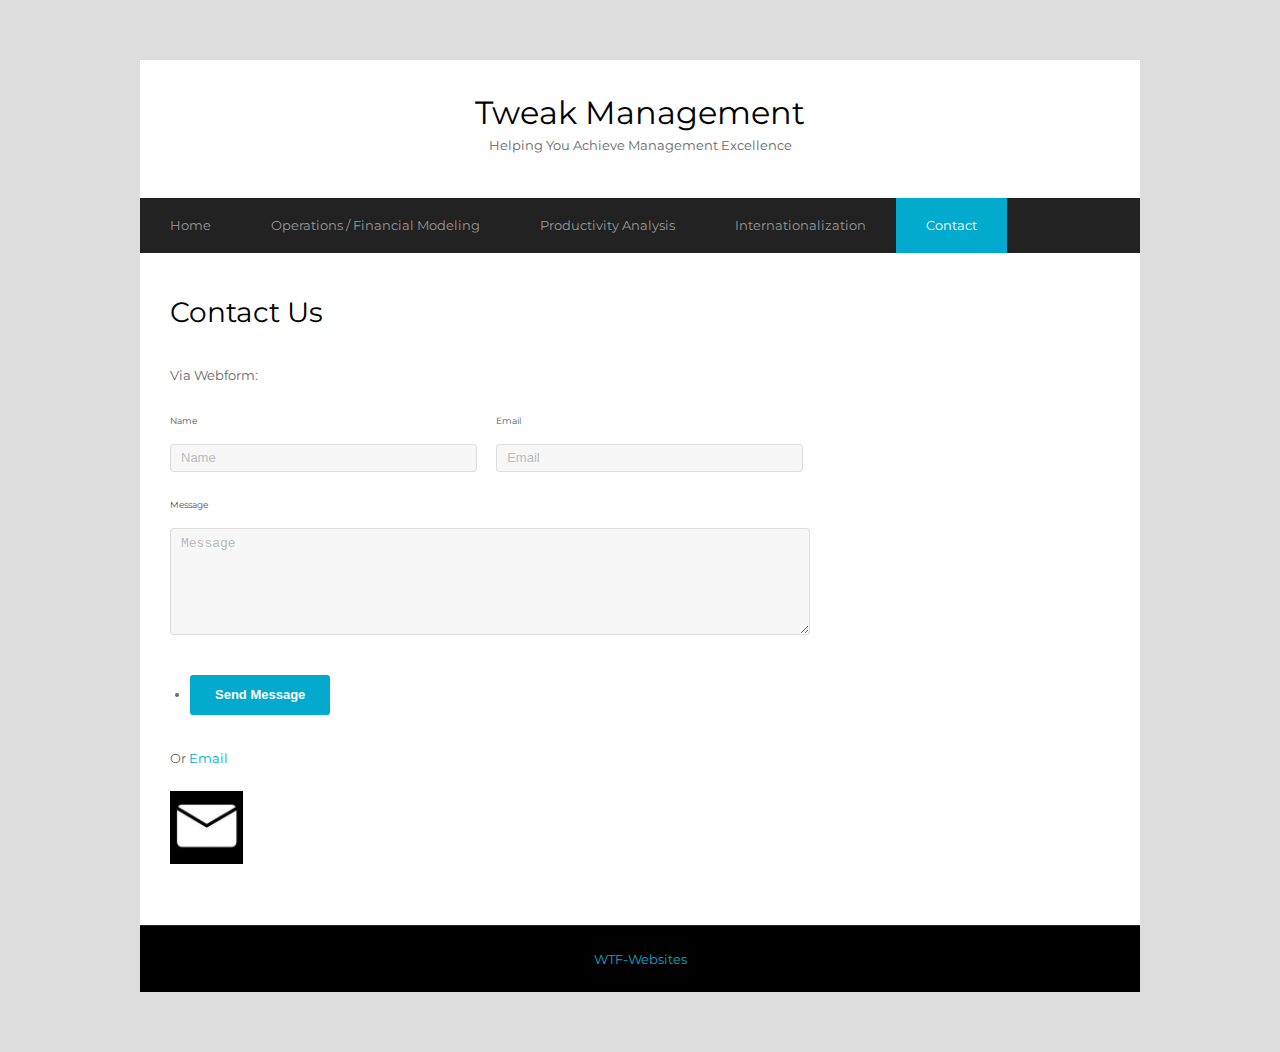
==== commit cc00795d: "Add files via upload" ====
--- a/contact/index.html
+++ b/contact/index.html
@@ -80,12 +80,12 @@
 
 </div>
 <!-- .site-branding -->        
-        
-<aside id="header-search" class="clr">
+         
+<!-- <aside id="header-search" class="clr">
     
-<form method="get" id="searchform" class="searchform" action="./../index.html" role="search">
+<form method="get" id="searchform" class="searchform" action="./index.html" role="search">
 	<input type="search" class="field" name="s" value="" id="s" placeholder="Search &hellip;">
-</form></aside><!-- #header-search -->
+</form></aside> --><!-- #header-search -->
     </header><!-- #header -->
 
 </div>
@@ -123,10 +123,11 @@
 			
 				
 <header class="page-header clr">
-	<h1 class="page-header-title">Contact</h1>
+	<h1 class="page-header-title">Contact Us</h1>
 </header><!-- #page-header -->
+
 <article class="entry clr">
-
+<!--
 	<div class="wpforms-container wpforms-container-full" id="wpforms-77"><form id="wpforms-form-77" class="wpforms-validate wpforms-form" data-formid="77" method="post" enctype="multipart/form-data" action="./index.html" data-token="4d4d8162cc7c68925cc2f631dea98afc">
 <noscript class="wpforms-error-noscript">Please enable JavaScript in your browser to complete this form.</noscript>
 <div class="wpforms-field-container">
@@ -150,79 +151,101 @@
 <div class="wpforms-submit-container">
 <input type="hidden" name="wpforms[id]" value="77"><input type="hidden" name="wpforms[author]" value="1"><input type="hidden" name="wpforms[post_id]" value="81"><button type="submit" name="wpforms[submit]" class="wpforms-submit " id="wpforms-submit-77" value="wpforms-submit" aria-live="assertive" data-alt-text="Sending..." data-submit-text="Submit">Submit</button>
 </div>
-</form></div>  <!-- .wpforms-container -->
-
-
-<p>Or <a href="mailto:tweakmgt@outlook.com">Email Us</a></p>
+</form></div> -->
+
+<!-- .wpforms-container -->
+
+<p><b>Via Webform:</b></p>
+
+<form name="contact" method="POST" data-netlify="true">
+	<div class="field half first">
+		<label for="name">Name</label>
+		<input name="name" id="name" type="text" placeholder="Name">
+	</div>
+	<div class="field half">
+		<label for="email">Email</label>
+		<input name="email" id="email" type="email" placeholder="Email">
+	</div>
+
+	<div class="field">
+		<label for="message">Message</label>
+		<textarea name="message" id="message" rows="6" placeholder="Message"></textarea>
+	</div>
+	<ul class="actions align-center">
+		<li><input value="Send Message" class="button special" type="submit"></li>
+	</ul>
+</form>
+
+<p><b>Or <a href="mailto:tweakmgt@outlook.com">Email</a></b></p>
 
 
 
 <figure class="wp-block-image size-large is-resized"><a href="mailto:tweakmgt@outlook.com"><img loading="lazy" src="./../wp-content/uploads/2021/05/email_icon-1024x1024.jpg" alt="" class="wp-image-80" width="73" height="73" srcset="./../wp-content/uploads/2021/05/email_icon-1024x1024.jpg 1024w, ./../wp-content/uploads/2021/05/email_icon-300x300.jpg 300w, ./../wp-content/uploads/2021/05/email_icon-150x150.jpg 150w, ./../wp-content/uploads/2021/05/email_icon-768x768.jpg 768w, ./../wp-content/uploads/2021/05/email_icon-1536x1536.jpg 1536w, ./../wp-content/uploads/2021/05/email_icon-2048x2048.jpg 2048w, ./../wp-content/uploads/2021/05/email_icon-640x640.jpg 640w" sizes="(max-width: 73px) 100vw, 73px"></a></figure>
 
 	
-</article><!-- #post -->
-<footer class="entry-footer">
-	</footer><!-- .entry-footer --> 
+</article> 
+
+<!-- #post -->
+
 			
-		</main><!-- #content -->
+</main><!-- #content -->
+
+</div>
+<!-- #primary -->
+
+
+<!--	<div id="footer-wrap" class="site-footer clr"> -->
+
+<!-- 
+	
+	<div id="footer" class="clr">
+
+	
+<div id="footer-widgets" class="wpex-row clr">
+
+<div class="footer-box span_1_of_3 col col-1">
+		</div> 
+
+
+<div class="footer-box span_1_of_3 col col-2">
+	<div class="widget_text footer-widget widget_custom_html clr"><div class="textwidget custom-html-widget"><p align="center">
+<a href="https://www.wtf-websites.com/"><b>WTF-Websites</b></a>
+</p></div></div>	</div>
+
+
+<div class="footer-box span_1_of_3 col col-3">
+		</div>
+
+
+</div>
+
+	</div>  
+
+-->	
+<!-- #footer -->
+
+</div>
+<!-- #footer-wrap -->
+
+
+<footer id="copyright-wrap"  class="clear"> 
+
+<a href="https://wtf-websites.com/" title="WTF-Websites">WTF-Websites</a>
+
+
+<div id="copyright" role="contentinfo" class="clr">
 
 		
-	</div>
-<!-- #primary -->
-
-
-	<div id="footer-wrap" class="site-footer clr">
-
-		<div id="footer" class="clr">
-
-			
-<div id="footer-widgets" class="wpex-row clr">
-
-	<div class="footer-box span_1_of_3 col col-1">
-			</div>
-<!-- .footer-box -->
-
-	<div class="footer-box span_1_of_3 col col-2">
-		<div class="widget_text footer-widget widget_custom_html clr"><div class="textwidget custom-html-widget"><p align="center">
-	<a href="https://www.wtf-websites.com/"><b>WTF-Websites</b></a>
-</p></div></div>	</div>
-<!-- .footer-box -->
-
-	<div class="footer-box span_1_of_3 col col-3">
-			</div>
-<!-- .footer-box -->
-	
-</div>
-<!-- #footer-widgets -->
-		</div>
-<!-- #footer -->
-
-	</div>
-<!-- #footer-wrap -->
-
-	
-<footer id="copyright-wrap" class="clear">
-	<div id="copyright" role="contentinfo" class="clr">
-		<a href="https://www.wpexplorer.com/corporate-free-wordpress-theme/" title="Corporate WordPress Theme">Corporate Theme</a> by <a href="https://www.wpexplorer.com/" title="WPExplorer Themes">WPExplorer</a> Powered by <a href="https://wordpress.org/" title="WordPress">WordPress</a>	</div>
+</div>
+
 <!-- #copyright -->
 </footer><!-- #footer-wrap -->
-	</div>
+</div>
 <!-- #main-content -->
 
 </div>
 <!-- #wrap -->
 
 
-<script type="text/javascript" src="./../wp-content/themes/wpex-corporate/js/plugins.js?ver=2.3.1" id="wpex-plugins-js"></script>
-<script type="text/javascript" src="./../wp-content/themes/wpex-corporate/js/global.js?ver=2.3.1" id="wpex-global-js"></script>
-<script type="text/javascript" src="./../wp-includes/js/wp-embed.min.js?ver=5.7.2" id="wp-embed-js"></script>
-<script type="text/javascript" src="./../wp-content/plugins/wpforms-lite/assets/js/jquery.validate.min.js?ver=1.19.0" id="wpforms-validation-js"></script>
-<script type="text/javascript" src="./../wp-content/plugins/wpforms-lite/assets/js/mailcheck.min.js?ver=1.1.2" id="wpforms-mailcheck-js"></script>
-<script type="text/javascript" src="./../wp-content/plugins/wpforms-lite/assets/js/wpforms.js?ver=1.6.7" id="wpforms-js"></script>
-<script type="text/javascript">
-/* <![CDATA[ */
-var wpforms_settings = {"val_required":"This field is required.","val_email":"Please enter a valid email address.","val_email_suggestion":"Did you mean {suggestion}?","val_email_suggestion_title":"Click to accept this suggestion.","val_email_restricted":"This email address is not allowed.","val_number":"Please enter a valid number.","val_number_positive":"Please enter a valid positive number.","val_confirm":"Field values do not match.","val_checklimit":"You have exceeded the number of allowed selections: {#}.","val_limit_characters":"{count} of {limit} max characters.","val_limit_words":"{count} of {limit} max words.","val_recaptcha_fail_msg":"Google reCAPTCHA verification failed, please try again later.","val_empty_blanks":"Please fill out all blanks.","uuid_cookie":"","locale":"en","wpforms_plugin_url":".\/wp-content\/plugins\/wpforms-lite\/","gdpr":"","ajaxurl":".\/wp-admin\/admin-ajax.php","mailcheck_enabled":"1","mailcheck_domains":[],"mailcheck_toplevel_domains":["dev"],"is_ssl":"1"}
-/* ]]> */
-</script>
 </body>
 </html>--- a/wp-content/themes/wpex-corporate/style.css
+++ b/wp-content/themes/wpex-corporate/style.css
@@ -579,4 +579,270 @@
 @media only screen and (max-width: 479px) {
 	.search-entry { padding-left: 100px; min-height: 80px; }
 	.search-entry-thumbnail { width: 80px; }
-}+}
+
+/* The following is an addition for the FORM function */
+
+/* Form */
+
+form {
+	margin: 0 0 2rem 0;
+}
+
+	form .field {
+		margin-bottom: 2rem;
+	}
+
+		form .field.half {
+			display: inline-block;
+			width: 48%;
+		}
+
+			form .field.half.first {
+				margin-right: 2.5%;
+			}
+
+	@media screen and (max-width: 980px) {
+
+		form .field.half {
+			display: block;
+			width: 100%;
+		}
+
+			form .field.half.first {
+				margin-right: 0;
+			}
+
+	}
+
+label {
+	display: block;
+	font-size: 0.9rem;
+	font-weight: 400;
+	margin: 0 0 1rem 0;
+}
+
+input[type="text"],
+input[type="password"],
+input[type="email"],
+select,
+textarea {
+	-moz-appearance: none;
+	-webkit-appearance: none;
+	-ms-appearance: none;
+	appearance: none;
+	border-radius: 4px;
+	border: none;
+	border: solid 1px;
+	color: inherit;
+	display: block;
+	outline: 0;
+	padding: 0 1rem;
+	text-decoration: none;
+	width: 100%;
+}
+
+	input[type="text"]:invalid,
+	input[type="password"]:invalid,
+	input[type="email"]:invalid,
+	select:invalid,
+	textarea:invalid {
+		box-shadow: none;
+	}
+
+.select-wrapper {
+	text-decoration: none;
+	display: block;
+	position: relative;
+}
+
+	.select-wrapper:before {
+		-moz-osx-font-smoothing: grayscale;
+		-webkit-font-smoothing: antialiased;
+		font-family: FontAwesome;
+		font-style: normal;
+		font-weight: normal;
+		text-transform: none !important;
+	}
+
+	.select-wrapper:before {
+		content: '\f078';
+		display: block;
+		height: 2.75rem;
+		line-height: 2.75rem;
+		pointer-events: none;
+		position: absolute;
+		right: 0;
+		text-align: center;
+		top: 0;
+		width: 2.75rem;
+	}
+
+	.select-wrapper select::-ms-expand {
+		display: none;
+	}
+
+input[type="text"],
+input[type="password"],
+input[type="email"],
+select {
+	height: 2.75rem;
+}
+
+textarea {
+	padding: 0.75rem 1rem;
+}
+
+input[type="checkbox"],
+input[type="radio"] {
+	-moz-appearance: none;
+	-webkit-appearance: none;
+	-ms-appearance: none;
+	appearance: none;
+	display: block;
+	float: left;
+	margin-right: -2rem;
+	opacity: 0;
+	width: 1rem;
+	z-index: -1;
+}
+
+	input[type="checkbox"] + label,
+	input[type="radio"] + label {
+		text-decoration: none;
+		cursor: pointer;
+		display: inline-block;
+		font-size: 1rem;
+		font-weight: 300;
+		padding-left: 2.4rem;
+		padding-right: 0.75rem;
+		position: relative;
+	}
+
+		input[type="checkbox"] + label:before,
+		input[type="radio"] + label:before {
+			-moz-osx-font-smoothing: grayscale;
+			-webkit-font-smoothing: antialiased;
+			font-family: FontAwesome;
+			font-style: normal;
+			font-weight: normal;
+			text-transform: none !important;
+		}
+
+		input[type="checkbox"] + label:before,
+		input[type="radio"] + label:before {
+			border-radius: 4px;
+			border: solid 1px;
+			content: '';
+			display: inline-block;
+			height: 1.65rem;
+			left: 0;
+			line-height: 1.58125rem;
+			position: absolute;
+			text-align: center;
+			top: 0;
+			width: 1.65rem;
+		}
+
+	input[type="checkbox"]:checked + label:before,
+	input[type="radio"]:checked + label:before {
+		content: '\f00c';
+	}
+
+input[type="checkbox"] + label:before {
+	border-radius: 4px;
+}
+
+input[type="radio"] + label:before {
+	border-radius: 100%;
+}
+
+::-webkit-input-placeholder {
+	opacity: 1.0;
+}
+
+:-moz-placeholder {
+	opacity: 1.0;
+}
+
+::-moz-placeholder {
+	opacity: 1.0;
+}
+
+:-ms-input-placeholder {
+	opacity: 1.0;
+}
+
+.formerize-placeholder {
+	opacity: 1.0;
+}
+
+label {
+	color: #555;
+}
+
+input[type="text"],
+input[type="password"],
+input[type="email"],
+select,
+textarea {
+	background: rgba(144, 144, 144, 0.075);
+	border-color: rgba(144, 144, 144, 0.25);
+}
+
+	input[type="text"]:focus,
+	input[type="password"]:focus,
+	input[type="email"]:focus,
+	select:focus,
+	textarea:focus {
+		border-color: #5AA6ED;
+		box-shadow: 0 0 0 1px #5AA6ED;
+	}
+
+.select-wrapper:before {
+	color: rgba(144, 144, 144, 0.25);
+}
+
+input[type="checkbox"] + label,
+input[type="radio"] + label {
+	color: #444;
+}
+
+	input[type="checkbox"] + label:before,
+	input[type="radio"] + label:before {
+		background: rgba(144, 144, 144, 0.075);
+		border-color: rgba(144, 144, 144, 0.25);
+	}
+
+input[type="checkbox"]:checked + label:before,
+input[type="radio"]:checked + label:before {
+	background-color: #5AA6ED;
+	border-color: #5AA6ED;
+	color: #ffffff;
+}
+
+input[type="checkbox"]:focus + label:before,
+input[type="radio"]:focus + label:before {
+	border-color: #5AA6ED;
+	box-shadow: 0 0 0 1px #5AA6ED;
+}
+
+::-webkit-input-placeholder {
+	color: #bbb !important;
+}
+
+:-moz-placeholder {
+	color: #bbb !important;
+}
+
+::-moz-placeholder {
+	color: #bbb !important;
+}
+
+:-ms-input-placeholder {
+	color: #bbb !important;
+}
+
+.formerize-placeholder {
+	color: #bbb !important;
+}
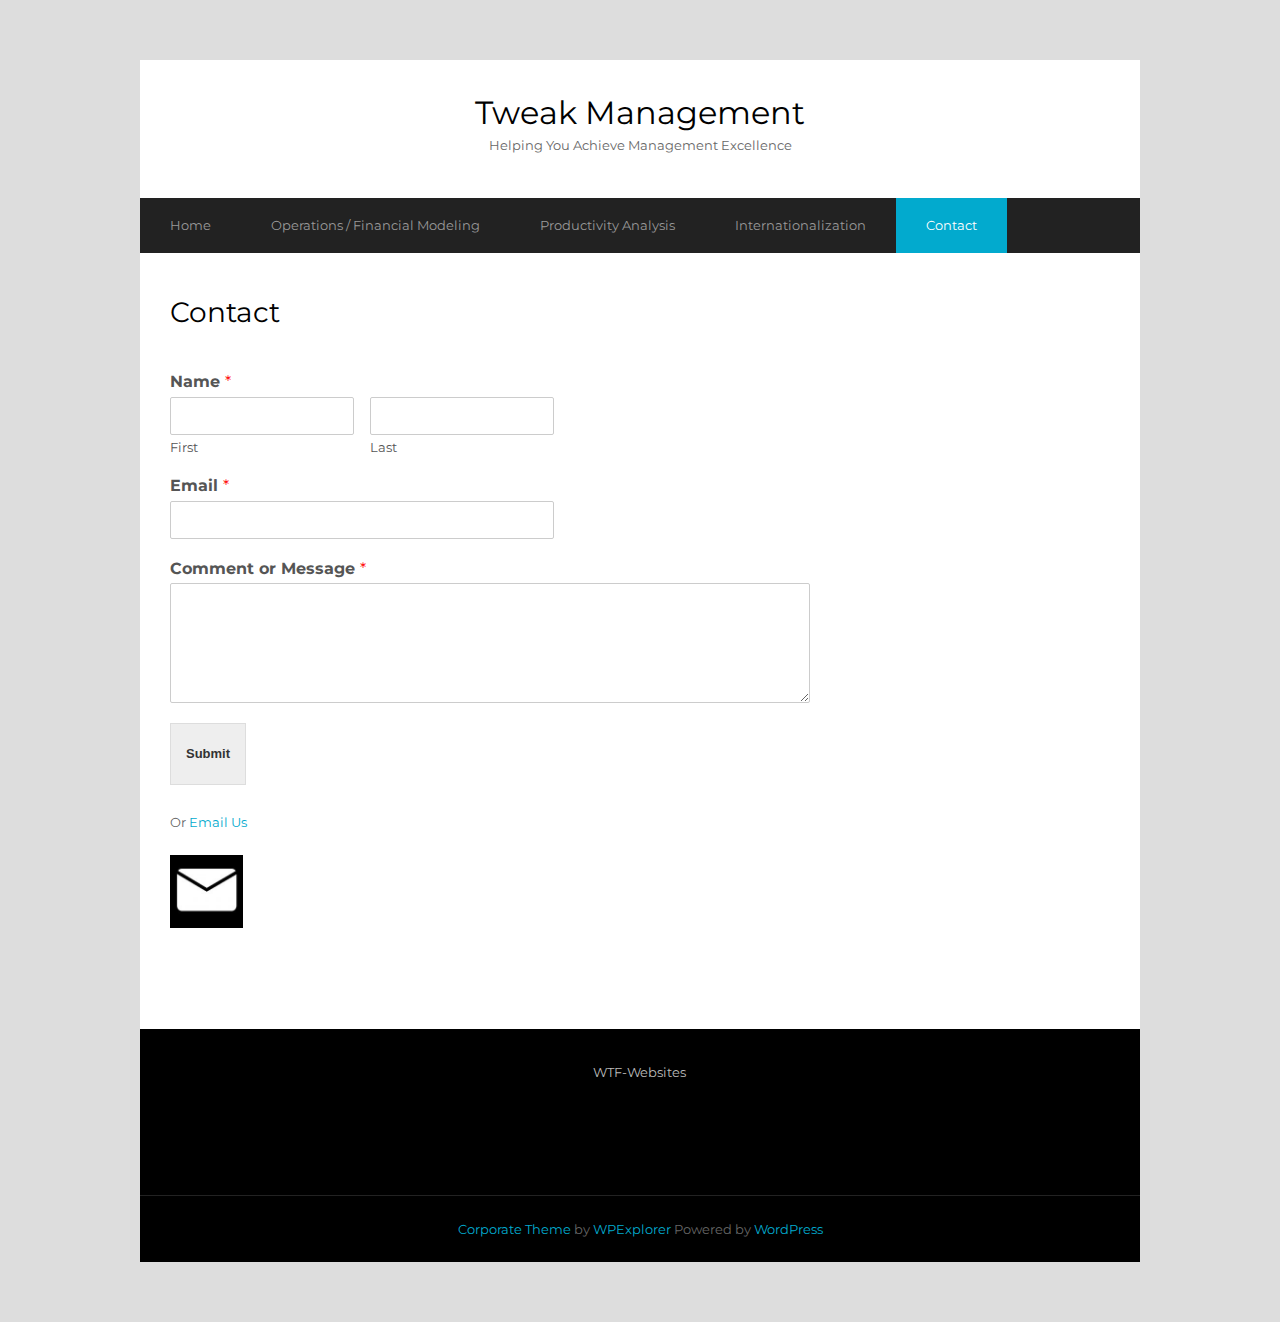
==== commit d3c0acc6: "Add files via upload" ====
--- a/contact/index.html
+++ b/contact/index.html
@@ -80,12 +80,14 @@
 
 </div>
 <!-- .site-branding -->        
-         
+        
 <!-- <aside id="header-search" class="clr">
     
-<form method="get" id="searchform" class="searchform" action="./index.html" role="search">
+<form method="get" id="searchform" class="searchform" action="./../index.html" role="search">
 	<input type="search" class="field" name="s" value="" id="s" placeholder="Search &hellip;">
-</form></aside> --><!-- #header-search -->
+</form></aside> -->
+<!-- #header-search -->
+
     </header><!-- #header -->
 
 </div>
@@ -123,11 +125,10 @@
 			
 				
 <header class="page-header clr">
-	<h1 class="page-header-title">Contact Us</h1>
+	<h1 class="page-header-title">Contact</h1>
 </header><!-- #page-header -->
-
 <article class="entry clr">
-<!--
+
 	<div class="wpforms-container wpforms-container-full" id="wpforms-77"><form id="wpforms-form-77" class="wpforms-validate wpforms-form" data-formid="77" method="post" enctype="multipart/form-data" action="./index.html" data-token="4d4d8162cc7c68925cc2f631dea98afc">
 <noscript class="wpforms-error-noscript">Please enable JavaScript in your browser to complete this form.</noscript>
 <div class="wpforms-field-container">
@@ -151,101 +152,79 @@
 <div class="wpforms-submit-container">
 <input type="hidden" name="wpforms[id]" value="77"><input type="hidden" name="wpforms[author]" value="1"><input type="hidden" name="wpforms[post_id]" value="81"><button type="submit" name="wpforms[submit]" class="wpforms-submit " id="wpforms-submit-77" value="wpforms-submit" aria-live="assertive" data-alt-text="Sending..." data-submit-text="Submit">Submit</button>
 </div>
-</form></div> -->
-
-<!-- .wpforms-container -->
-
-<p><b>Via Webform:</b></p>
-
-<form name="contact" method="POST" data-netlify="true">
-	<div class="field half first">
-		<label for="name">Name</label>
-		<input name="name" id="name" type="text" placeholder="Name">
+</form></div>  <!-- .wpforms-container -->
+
+
+<p>Or <a href="mailto:tweakmgt@outlook.com">Email Us</a></p>
+
+
+
+<figure class="wp-block-image size-large is-resized"><a href="mailto:tweakmgt@outlook.com"><img loading="lazy" src="./../wp-content/uploads/2021/05/email_icon-1024x1024.jpg" alt="" class="wp-image-80" width="73" height="73" srcset="./../wp-content/uploads/2021/05/email_icon-1024x1024.jpg 1024w, ./../wp-content/uploads/2021/05/email_icon-300x300.jpg 300w, ./../wp-content/uploads/2021/05/email_icon-150x150.jpg 150w, ./../wp-content/uploads/2021/05/email_icon-768x768.jpg 768w, ./../wp-content/uploads/2021/05/email_icon-1536x1536.jpg 1536w, ./../wp-content/uploads/2021/05/email_icon-2048x2048.jpg 2048w, ./../wp-content/uploads/2021/05/email_icon-640x640.jpg 640w" sizes="(max-width: 73px) 100vw, 73px"></a></figure>
+
+	
+</article><!-- #post -->
+<footer class="entry-footer">
+	</footer><!-- .entry-footer --> 
+			
+		</main><!-- #content -->
+
+		
 	</div>
-	<div class="field half">
-		<label for="email">Email</label>
-		<input name="email" id="email" type="email" placeholder="Email">
+<!-- #primary -->
+
+
+	<div id="footer-wrap" class="site-footer clr">
+
+		<div id="footer" class="clr">
+
+			
+<div id="footer-widgets" class="wpex-row clr">
+
+	<div class="footer-box span_1_of_3 col col-1">
+			</div>
+<!-- .footer-box -->
+
+	<div class="footer-box span_1_of_3 col col-2">
+		<div class="widget_text footer-widget widget_custom_html clr"><div class="textwidget custom-html-widget"><p align="center">
+	<a href="https://www.wtf-websites.com/"><b>WTF-Websites</b></a>
+</p></div></div>	</div>
+<!-- .footer-box -->
+
+	<div class="footer-box span_1_of_3 col col-3">
+			</div>
+<!-- .footer-box -->
+	
+</div>
+<!-- #footer-widgets -->
+		</div>
+<!-- #footer -->
+
 	</div>
-
-	<div class="field">
-		<label for="message">Message</label>
-		<textarea name="message" id="message" rows="6" placeholder="Message"></textarea>
-	</div>
-	<ul class="actions align-center">
-		<li><input value="Send Message" class="button special" type="submit"></li>
-	</ul>
-</form>
-
-<p><b>Or <a href="mailto:tweakmgt@outlook.com">Email</a></b></p>
-
-
-
-<figure class="wp-block-image size-large is-resized"><a href="mailto:tweakmgt@outlook.com"><img loading="lazy" src="./../wp-content/uploads/2021/05/email_icon-1024x1024.jpg" alt="" class="wp-image-80" width="73" height="73" srcset="./../wp-content/uploads/2021/05/email_icon-1024x1024.jpg 1024w, ./../wp-content/uploads/2021/05/email_icon-300x300.jpg 300w, ./../wp-content/uploads/2021/05/email_icon-150x150.jpg 150w, ./../wp-content/uploads/2021/05/email_icon-768x768.jpg 768w, ./../wp-content/uploads/2021/05/email_icon-1536x1536.jpg 1536w, ./../wp-content/uploads/2021/05/email_icon-2048x2048.jpg 2048w, ./../wp-content/uploads/2021/05/email_icon-640x640.jpg 640w" sizes="(max-width: 73px) 100vw, 73px"></a></figure>
-
-	
-</article> 
-
-<!-- #post -->
-
-			
-</main><!-- #content -->
-
-</div>
-<!-- #primary -->
-
-
-<!--	<div id="footer-wrap" class="site-footer clr"> -->
-
-<!-- 
-	
-	<div id="footer" class="clr">
-
-	
-<div id="footer-widgets" class="wpex-row clr">
-
-<div class="footer-box span_1_of_3 col col-1">
-		</div> 
-
-
-<div class="footer-box span_1_of_3 col col-2">
-	<div class="widget_text footer-widget widget_custom_html clr"><div class="textwidget custom-html-widget"><p align="center">
-<a href="https://www.wtf-websites.com/"><b>WTF-Websites</b></a>
-</p></div></div>	</div>
-
-
-<div class="footer-box span_1_of_3 col col-3">
-		</div>
-
-
-</div>
-
-	</div>  
-
--->	
-<!-- #footer -->
-
-</div>
 <!-- #footer-wrap -->
 
-
-<footer id="copyright-wrap"  class="clear"> 
-
-<a href="https://wtf-websites.com/" title="WTF-Websites">WTF-Websites</a>
-
-
-<div id="copyright" role="contentinfo" class="clr">
-
-		
-</div>
-
+	
+<footer id="copyright-wrap" class="clear">
+	<div id="copyright" role="contentinfo" class="clr">
+		<a href="https://www.wpexplorer.com/corporate-free-wordpress-theme/" title="Corporate WordPress Theme">Corporate Theme</a> by <a href="https://www.wpexplorer.com/" title="WPExplorer Themes">WPExplorer</a> Powered by <a href="https://wordpress.org/" title="WordPress">WordPress</a>	</div>
 <!-- #copyright -->
 </footer><!-- #footer-wrap -->
-</div>
+	</div>
 <!-- #main-content -->
 
 </div>
 <!-- #wrap -->
 
 
+<script type="text/javascript" src="./../wp-content/themes/wpex-corporate/js/plugins.js?ver=2.3.1" id="wpex-plugins-js"></script>
+<script type="text/javascript" src="./../wp-content/themes/wpex-corporate/js/global.js?ver=2.3.1" id="wpex-global-js"></script>
+<script type="text/javascript" src="./../wp-includes/js/wp-embed.min.js?ver=5.7.2" id="wp-embed-js"></script>
+<script type="text/javascript" src="./../wp-content/plugins/wpforms-lite/assets/js/jquery.validate.min.js?ver=1.19.0" id="wpforms-validation-js"></script>
+<script type="text/javascript" src="./../wp-content/plugins/wpforms-lite/assets/js/mailcheck.min.js?ver=1.1.2" id="wpforms-mailcheck-js"></script>
+<script type="text/javascript" src="./../wp-content/plugins/wpforms-lite/assets/js/wpforms.js?ver=1.6.7" id="wpforms-js"></script>
+<script type="text/javascript">
+/* <![CDATA[ */
+var wpforms_settings = {"val_required":"This field is required.","val_email":"Please enter a valid email address.","val_email_suggestion":"Did you mean {suggestion}?","val_email_suggestion_title":"Click to accept this suggestion.","val_email_restricted":"This email address is not allowed.","val_number":"Please enter a valid number.","val_number_positive":"Please enter a valid positive number.","val_confirm":"Field values do not match.","val_checklimit":"You have exceeded the number of allowed selections: {#}.","val_limit_characters":"{count} of {limit} max characters.","val_limit_words":"{count} of {limit} max words.","val_recaptcha_fail_msg":"Google reCAPTCHA verification failed, please try again later.","val_empty_blanks":"Please fill out all blanks.","uuid_cookie":"","locale":"en","wpforms_plugin_url":".\/wp-content\/plugins\/wpforms-lite\/","gdpr":"","ajaxurl":".\/wp-admin\/admin-ajax.php","mailcheck_enabled":"1","mailcheck_domains":[],"mailcheck_toplevel_domains":["dev"],"is_ssl":"1"}
+/* ]]> */
+</script>
 </body>
 </html>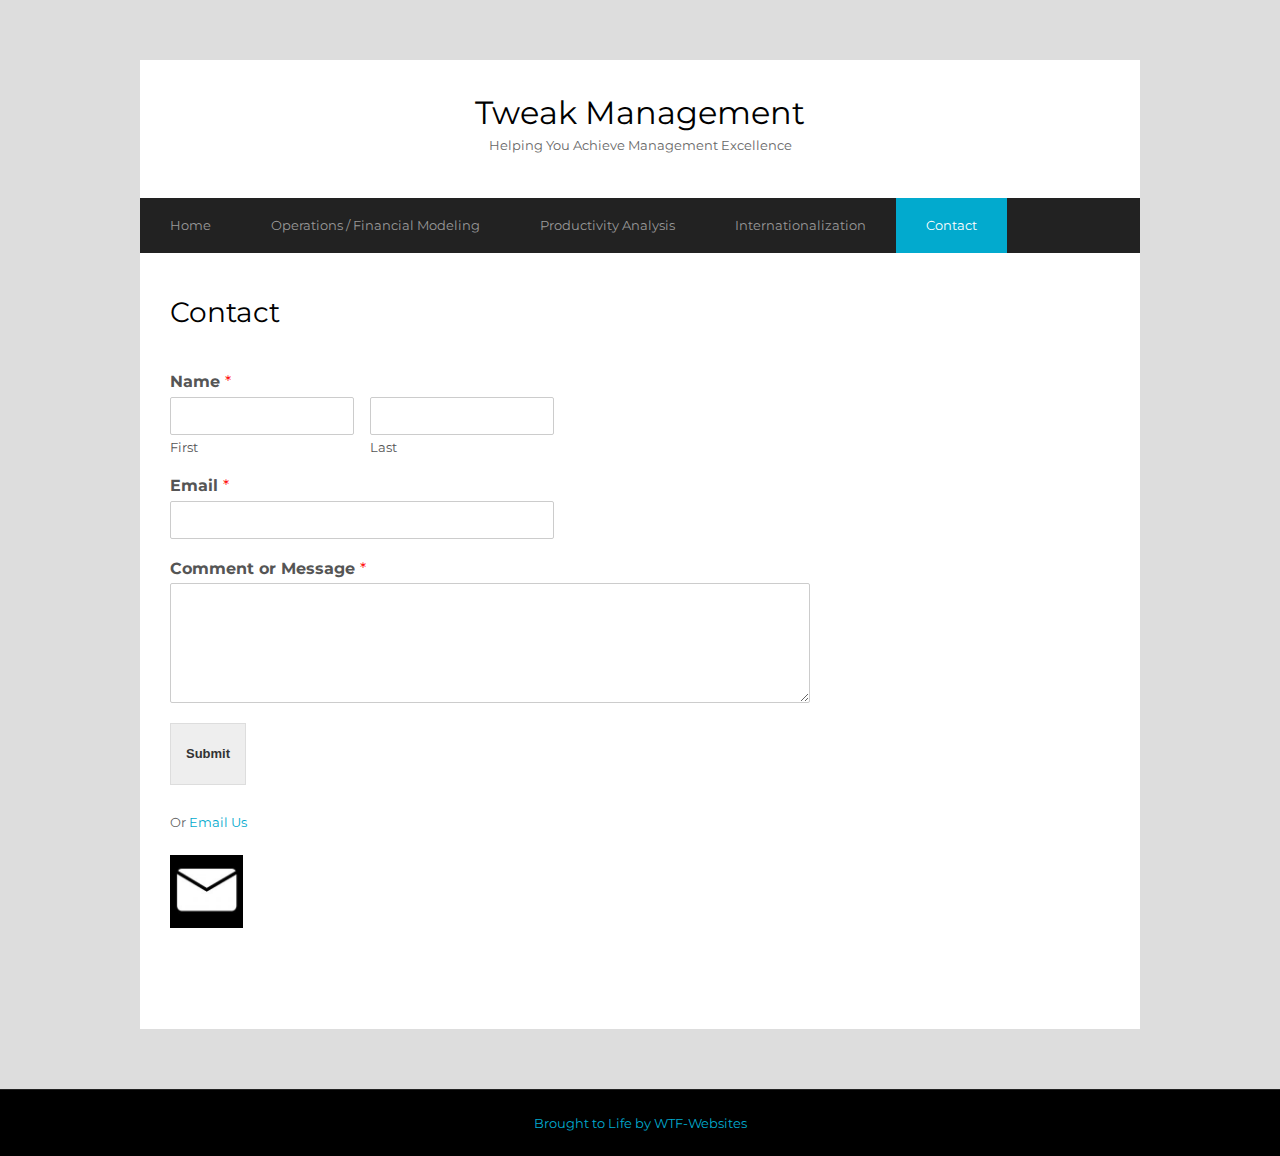
==== commit 161e265b: "Add files via upload" ====
--- a/contact/index.html
+++ b/contact/index.html
@@ -173,25 +173,31 @@
 <!-- #primary -->
 
 
-	<div id="footer-wrap" class="site-footer clr">
+<!--	<div id="footer-wrap" class="site-footer clr"> -->
 
 		<div id="footer" class="clr">
 
-			
+<!--
+
+		
 <div id="footer-widgets" class="wpex-row clr">
 
 	<div class="footer-box span_1_of_3 col col-1">
 			</div>
+-->	
+
 <!-- .footer-box -->
-
+<!--
 	<div class="footer-box span_1_of_3 col col-2">
 		<div class="widget_text footer-widget widget_custom_html clr"><div class="textwidget custom-html-widget"><p align="center">
 	<a href="https://www.wtf-websites.com/"><b>WTF-Websites</b></a>
 </p></div></div>	</div>
+-->
 <!-- .footer-box -->
-
+<!--
 	<div class="footer-box span_1_of_3 col col-3">
 			</div>
+		-->
 <!-- .footer-box -->
 	
 </div>
@@ -205,7 +211,7 @@
 	
 <footer id="copyright-wrap" class="clear">
 	<div id="copyright" role="contentinfo" class="clr">
-		<a href="https://www.wpexplorer.com/corporate-free-wordpress-theme/" title="Corporate WordPress Theme">Corporate Theme</a> by <a href="https://www.wpexplorer.com/" title="WPExplorer Themes">WPExplorer</a> Powered by <a href="https://wordpress.org/" title="WordPress">WordPress</a>	</div>
+		<a href="https://www.wtf-websites.com/" title="WTF-Websites">Brought to Life by WTF-Websites</a> 	</div>
 <!-- #copyright -->
 </footer><!-- #footer-wrap -->
 	</div>
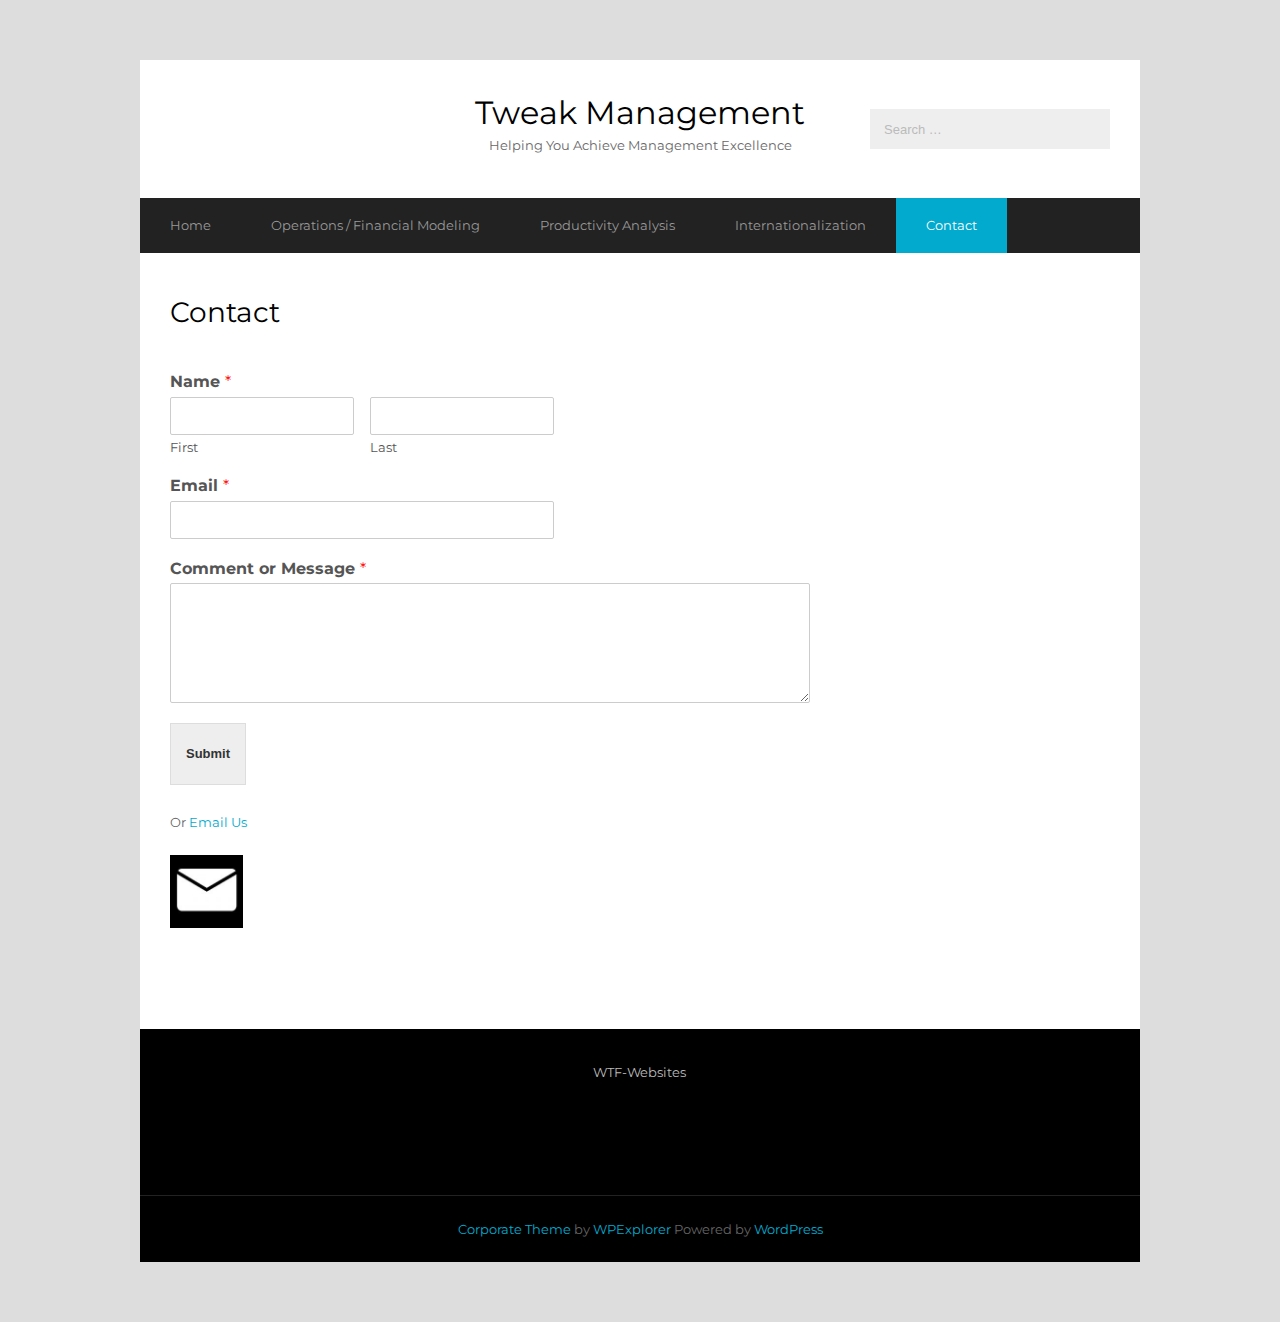
==== commit 3d79bf07: "Add files via upload" ====
--- a/contact/index.html
+++ b/contact/index.html
@@ -81,13 +81,11 @@
 </div>
 <!-- .site-branding -->        
         
-<!-- <aside id="header-search" class="clr">
+<aside id="header-search" class="clr">
     
 <form method="get" id="searchform" class="searchform" action="./../index.html" role="search">
 	<input type="search" class="field" name="s" value="" id="s" placeholder="Search &hellip;">
-</form></aside> -->
-<!-- #header-search -->
-
+</form></aside><!-- #header-search -->
     </header><!-- #header -->
 
 </div>
@@ -173,31 +171,25 @@
 <!-- #primary -->
 
 
-<!--	<div id="footer-wrap" class="site-footer clr"> -->
+	<div id="footer-wrap" class="site-footer clr">
 
 		<div id="footer" class="clr">
 
-<!--
-
-		
+			
 <div id="footer-widgets" class="wpex-row clr">
 
 	<div class="footer-box span_1_of_3 col col-1">
 			</div>
--->	
-
 <!-- .footer-box -->
-<!--
+
 	<div class="footer-box span_1_of_3 col col-2">
-		<div class="widget_text footer-widget widget_custom_html clr"><div class="textwidget custom-html-widget"><p align="center">
-	<a href="https://www.wtf-websites.com/"><b>WTF-Websites</b></a>
+		<div class="widget_text footer-widget widget_custom_html clr"><div class="textwidget custom-html-widget"><p align="center">
+	<a href="https://www.wtf-websites.com/"><b>WTF-Websites</b></a>
 </p></div></div>	</div>
--->
 <!-- .footer-box -->
-<!--
+
 	<div class="footer-box span_1_of_3 col col-3">
 			</div>
-		-->
 <!-- .footer-box -->
 	
 </div>
@@ -211,7 +203,7 @@
 	
 <footer id="copyright-wrap" class="clear">
 	<div id="copyright" role="contentinfo" class="clr">
-		<a href="https://www.wtf-websites.com/" title="WTF-Websites">Brought to Life by WTF-Websites</a> 	</div>
+		<a href="https://www.wpexplorer.com/corporate-free-wordpress-theme/" title="Corporate WordPress Theme">Corporate Theme</a> by <a href="https://www.wpexplorer.com/" title="WPExplorer Themes">WPExplorer</a> Powered by <a href="https://wordpress.org/" title="WordPress">WordPress</a>	</div>
 <!-- #copyright -->
 </footer><!-- #footer-wrap -->
 	</div>
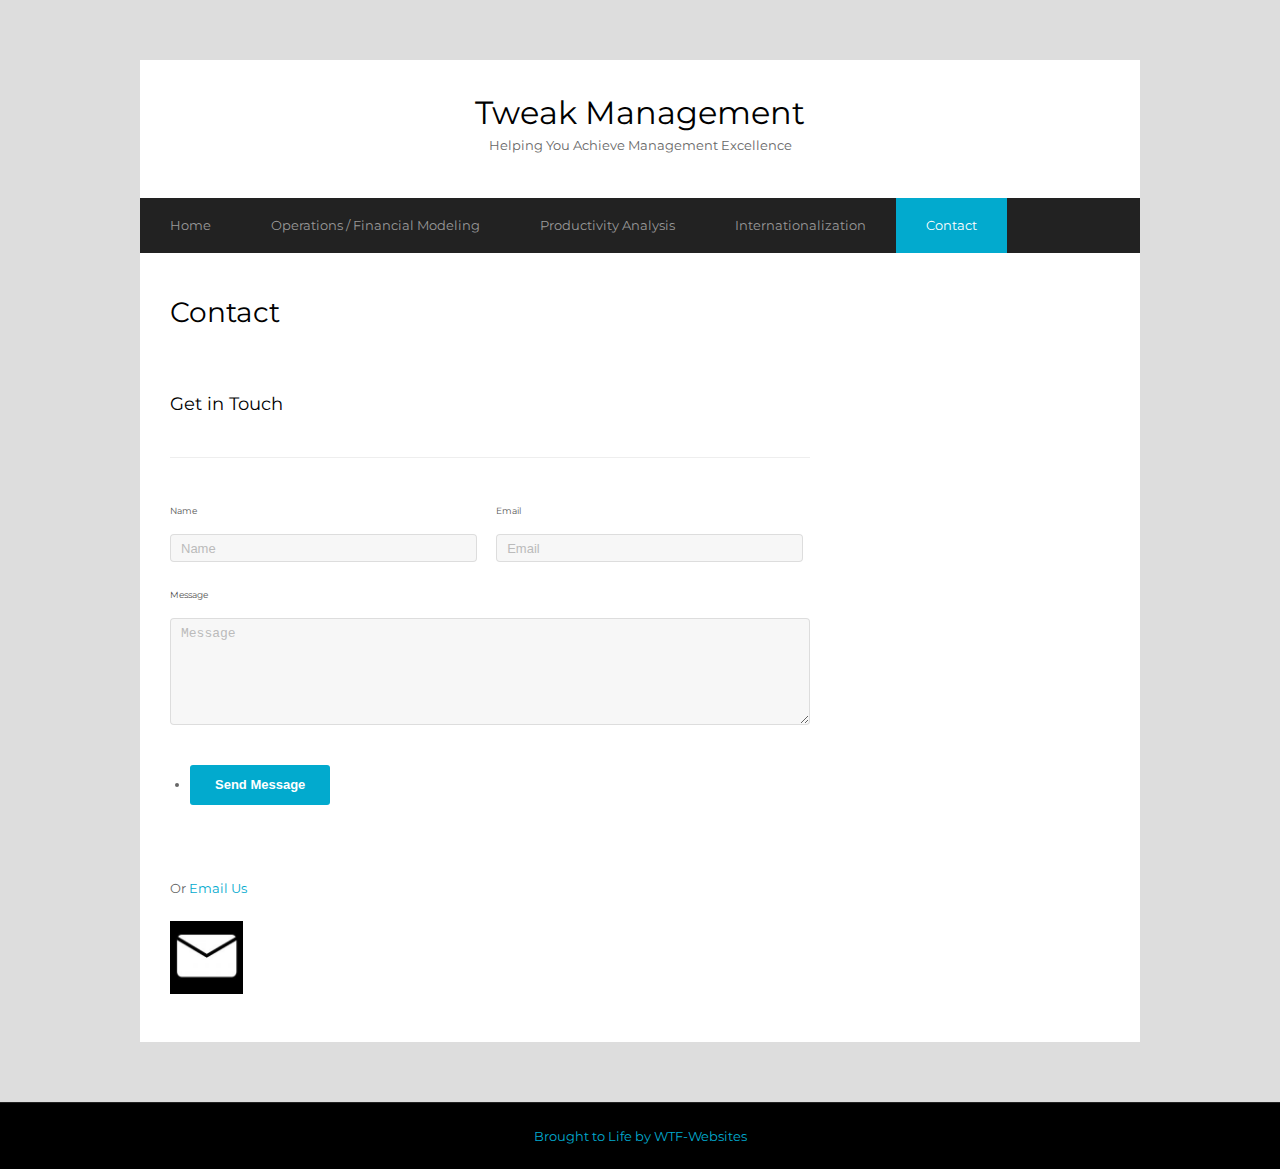
==== commit 7e63a7ad: "Add files via upload" ====
--- a/contact/index.html
+++ b/contact/index.html
@@ -4,7 +4,7 @@
 <head>
 	<meta charset="UTF-8">
 	<meta name="viewport" content="width=device-width, initial-scale=1">
-	<link rel="profile" href="http://gmpg.org/xfn/11">
+	<link rel="profile" href="https://gmpg.org/xfn/11">
 	<link rel="pingback" href="./../xmlrpc.php">
 	<title>Contact &#8211; Tweak Management</title>
 <meta name="robots" content="max-image-preview:large">
@@ -81,11 +81,13 @@
 </div>
 <!-- .site-branding -->        
         
-<aside id="header-search" class="clr">
+<!-- <aside id="header-search" class="clr">
     
 <form method="get" id="searchform" class="searchform" action="./../index.html" role="search">
 	<input type="search" class="field" name="s" value="" id="s" placeholder="Search &hellip;">
-</form></aside><!-- #header-search -->
+</form></aside> -->
+<!-- #header-search -->
+
     </header><!-- #header -->
 
 </div>
@@ -127,30 +129,32 @@
 </header><!-- #page-header -->
 <article class="entry clr">
 
-	<div class="wpforms-container wpforms-container-full" id="wpforms-77"><form id="wpforms-form-77" class="wpforms-validate wpforms-form" data-formid="77" method="post" enctype="multipart/form-data" action="./index.html" data-token="4d4d8162cc7c68925cc2f631dea98afc">
-<noscript class="wpforms-error-noscript">Please enable JavaScript in your browser to complete this form.</noscript>
-<div class="wpforms-field-container">
-<div id="wpforms-77-field_0-container" class="wpforms-field wpforms-field-name" data-field-id="0">
-<label class="wpforms-field-label" for="wpforms-77-field_0">Name <span class="wpforms-required-label">*</span></label><div class="wpforms-field-row wpforms-field-medium">
-<div class="wpforms-field-row-block wpforms-first wpforms-one-half">
-<input type="text" id="wpforms-77-field_0" class="wpforms-field-name-first wpforms-field-required" name="wpforms[fields][0][first]" required><label for="wpforms-77-field_0" class="wpforms-field-sublabel after ">First</label>
-</div>
-<div class="wpforms-field-row-block wpforms-one-half">
-<input type="text" id="wpforms-77-field_0-last" class="wpforms-field-name-last wpforms-field-required" name="wpforms[fields][0][last]" required><label for="wpforms-77-field_0-last" class="wpforms-field-sublabel after ">Last</label>
-</div>
-</div>
-</div>
-<div id="wpforms-77-field_1-container" class="wpforms-field wpforms-field-email" data-field-id="1">
-<label class="wpforms-field-label" for="wpforms-77-field_1">Email <span class="wpforms-required-label">*</span></label><input type="email" id="wpforms-77-field_1" class="wpforms-field-medium wpforms-field-required" name="wpforms[fields][1]" required>
-</div>
-<div id="wpforms-77-field_2-container" class="wpforms-field wpforms-field-textarea" data-field-id="2">
-<label class="wpforms-field-label" for="wpforms-77-field_2">Comment or Message <span class="wpforms-required-label">*</span></label><textarea id="wpforms-77-field_2" class="wpforms-field-medium wpforms-field-required" name="wpforms[fields][2]" required></textarea>
-</div>
-</div>
-<div class="wpforms-submit-container">
-<input type="hidden" name="wpforms[id]" value="77"><input type="hidden" name="wpforms[author]" value="1"><input type="hidden" name="wpforms[post_id]" value="81"><button type="submit" name="wpforms[submit]" class="wpforms-submit " id="wpforms-submit-77" value="wpforms-submit" aria-live="assertive" data-alt-text="Sending..." data-submit-text="Submit">Submit</button>
-</div>
-</form></div>  <!-- .wpforms-container -->
+	<div class="wpforms-container wpforms-container-full" id="wpforms-77">
+		
+		<h2 class="align-center">Get in Touch</h2>
+		<hr />
+		<form name="contact" method="POST" data-netlify="true">
+			<div class="field half first">
+				<label for="name">Name</label>
+				<input name="name" id="name" type="text" placeholder="Name">
+			</div>
+			<div class="field half">
+				<label for="email">Email</label>
+				<input name="email" id="email" type="email" placeholder="Email">
+			</div>
+
+			<div class="field">
+				<label for="message">Message</label>
+				<textarea name="message" id="message" rows="6" placeholder="Message"></textarea>
+			</div>
+			<ul class="actions align-center">
+				<li><input value="Send Message" class="button special" type="submit"></li>
+			</ul>
+		</form>
+</div>
+</form></div> 
+
+<!-- .wpforms-container -->
 
 
 <p>Or <a href="mailto:tweakmgt@outlook.com">Email Us</a></p>
@@ -171,25 +175,31 @@
 <!-- #primary -->
 
 
-	<div id="footer-wrap" class="site-footer clr">
+<!--	<div id="footer-wrap" class="site-footer clr"> -->
 
 		<div id="footer" class="clr">
 
-			
+<!--
+
+		
 <div id="footer-widgets" class="wpex-row clr">
 
 	<div class="footer-box span_1_of_3 col col-1">
 			</div>
+-->	
+
 <!-- .footer-box -->
-
+<!--
 	<div class="footer-box span_1_of_3 col col-2">
-		<div class="widget_text footer-widget widget_custom_html clr"><div class="textwidget custom-html-widget"><p align="center">
-	<a href="https://www.wtf-websites.com/"><b>WTF-Websites</b></a>
+		<div class="widget_text footer-widget widget_custom_html clr"><div class="textwidget custom-html-widget"><p align="center">
+	<a href="https://www.wtf-websites.com/"><b>WTF-Websites</b></a>
 </p></div></div>	</div>
+-->
 <!-- .footer-box -->
-
+<!--
 	<div class="footer-box span_1_of_3 col col-3">
 			</div>
+		-->
 <!-- .footer-box -->
 	
 </div>
@@ -203,7 +213,7 @@
 	
 <footer id="copyright-wrap" class="clear">
 	<div id="copyright" role="contentinfo" class="clr">
-		<a href="https://www.wpexplorer.com/corporate-free-wordpress-theme/" title="Corporate WordPress Theme">Corporate Theme</a> by <a href="https://www.wpexplorer.com/" title="WPExplorer Themes">WPExplorer</a> Powered by <a href="https://wordpress.org/" title="WordPress">WordPress</a>	</div>
+		<a href="https://www.wtf-websites.com/" title="WTF-Websites">Brought to Life by WTF-Websites</a> 	</div>
 <!-- #copyright -->
 </footer><!-- #footer-wrap -->
 	</div>
